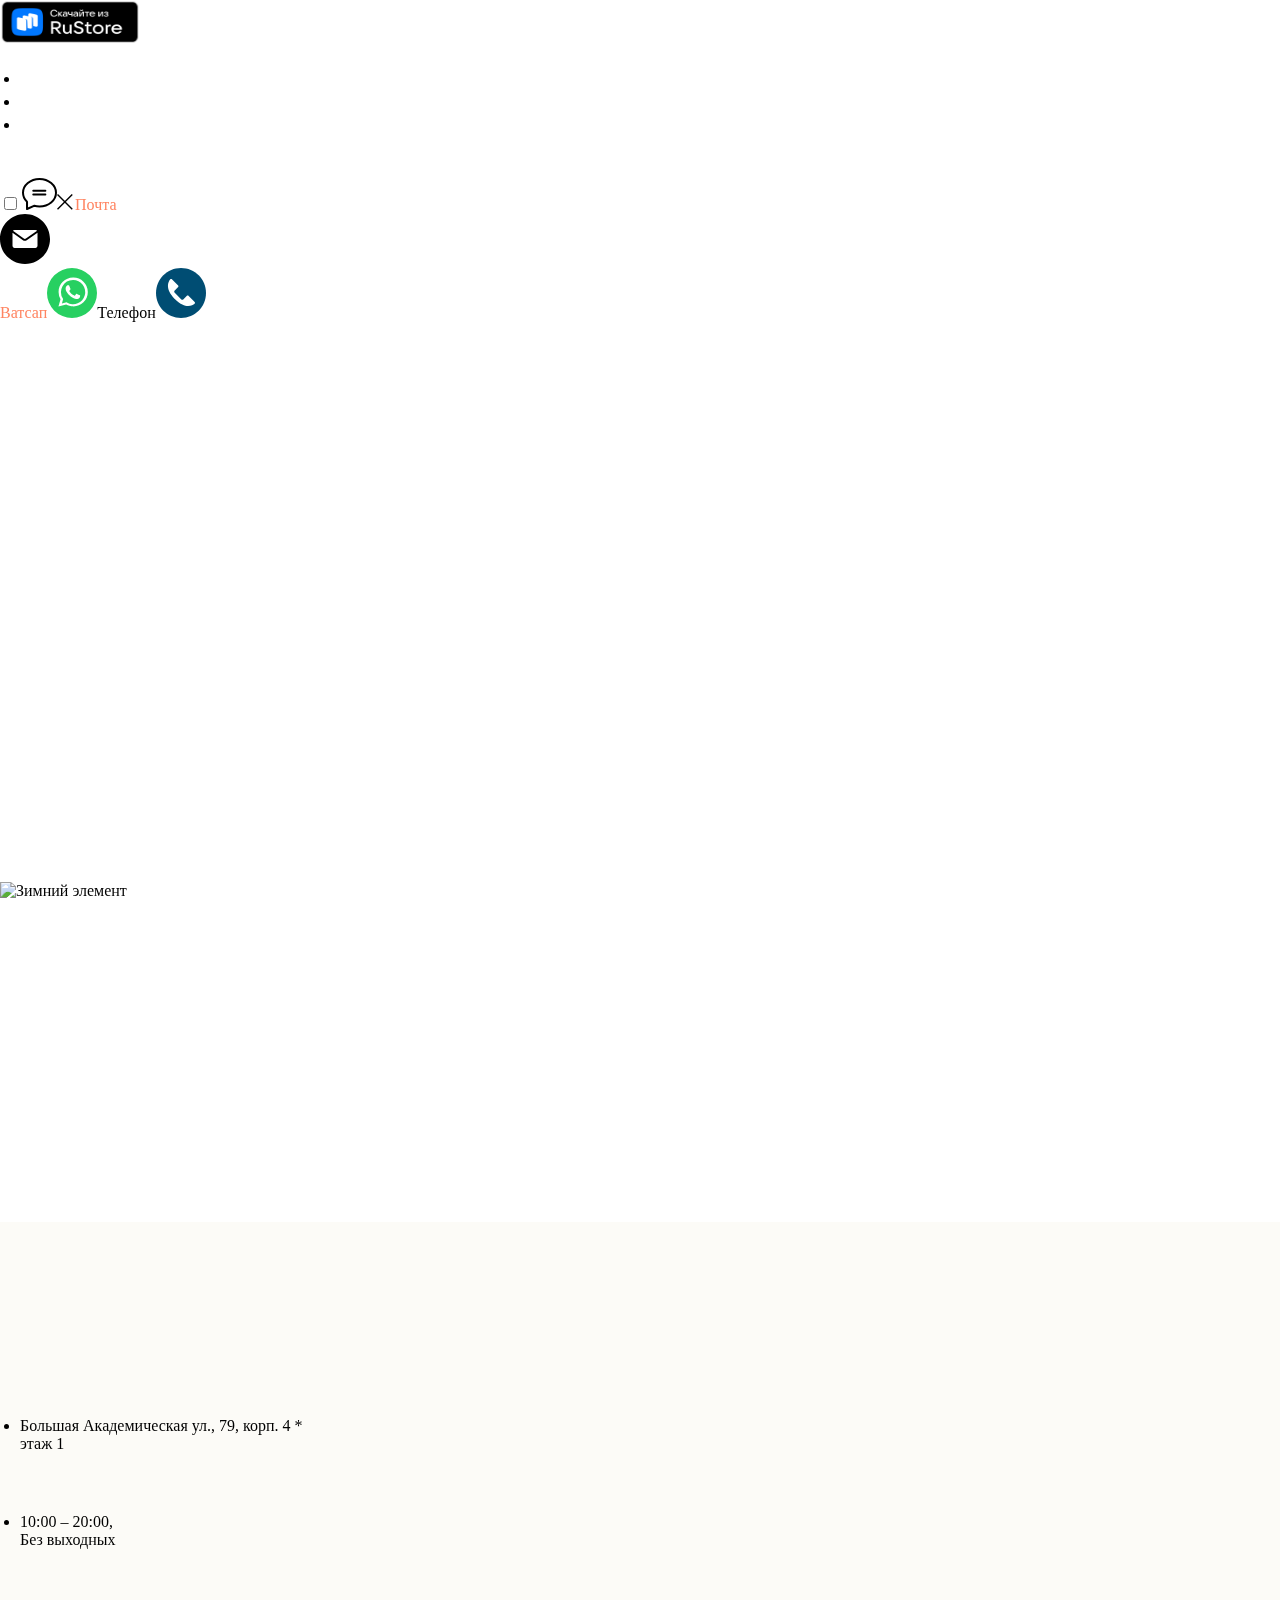
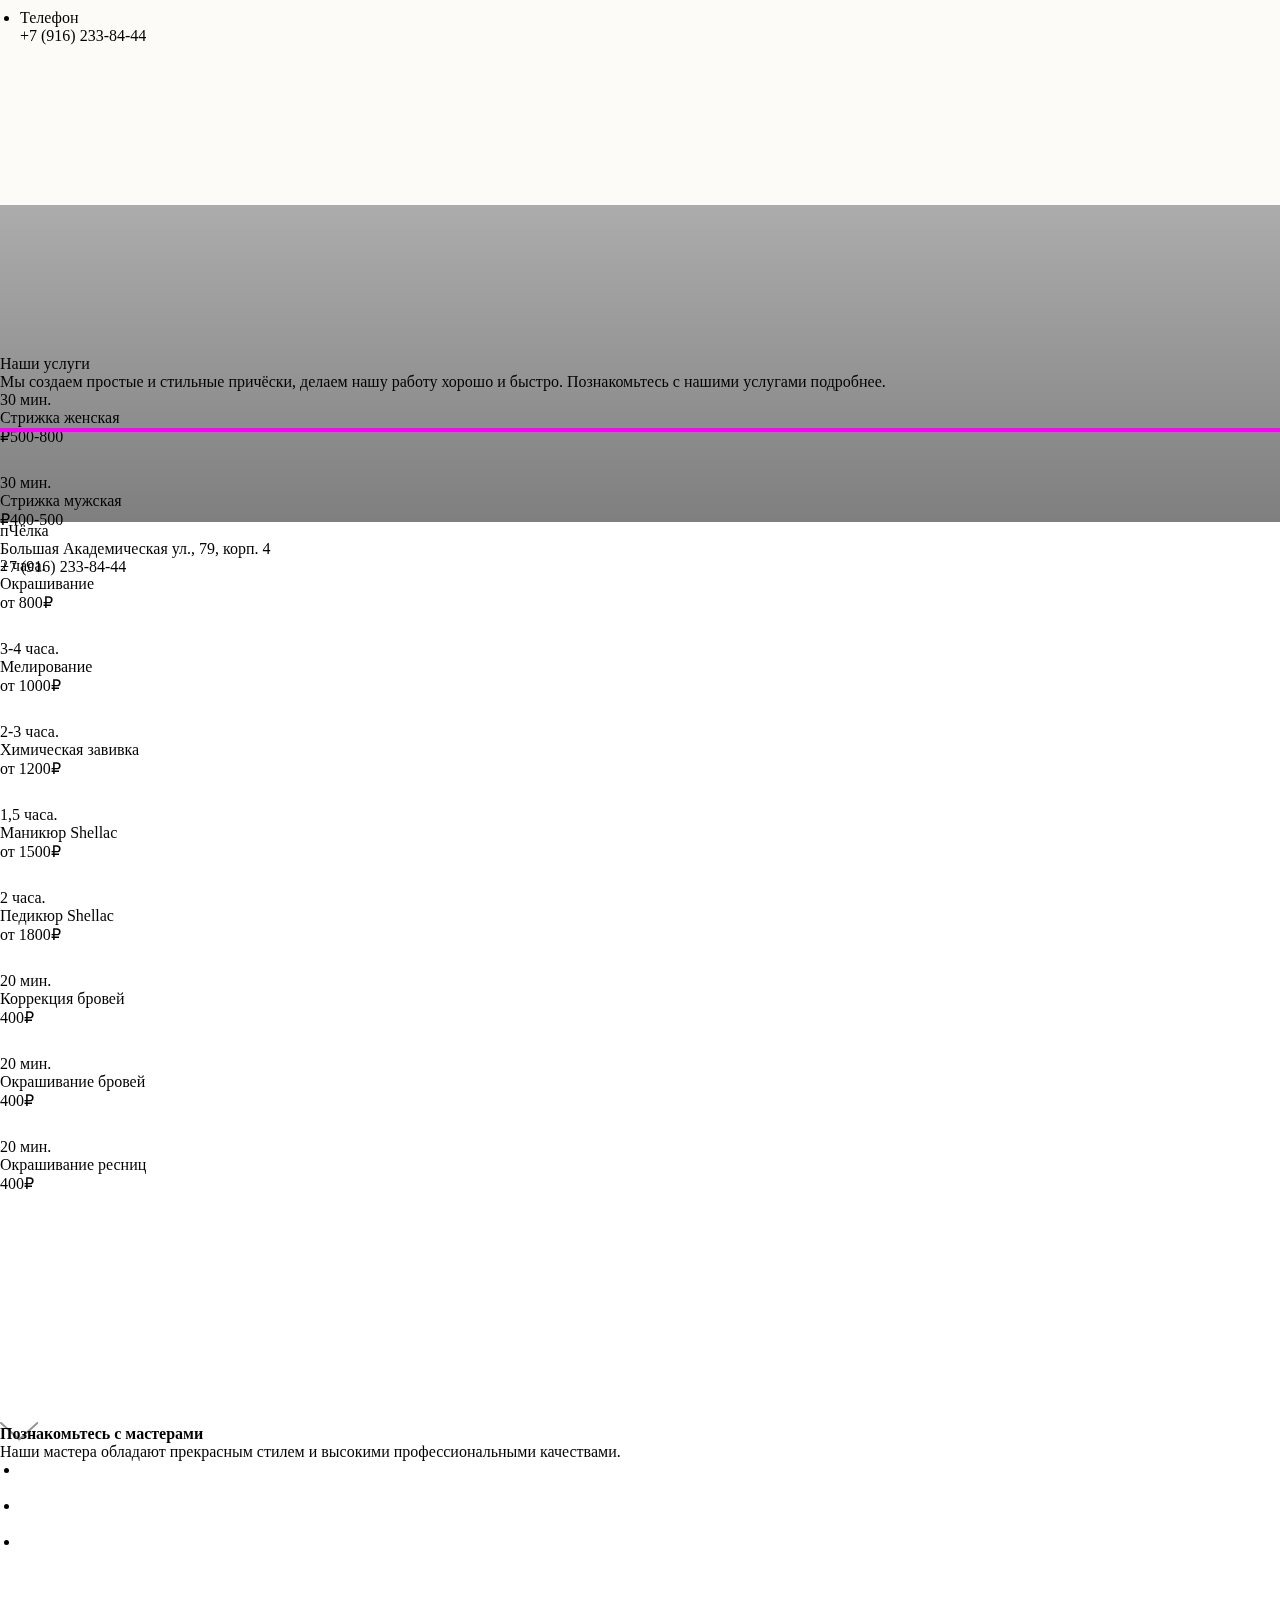
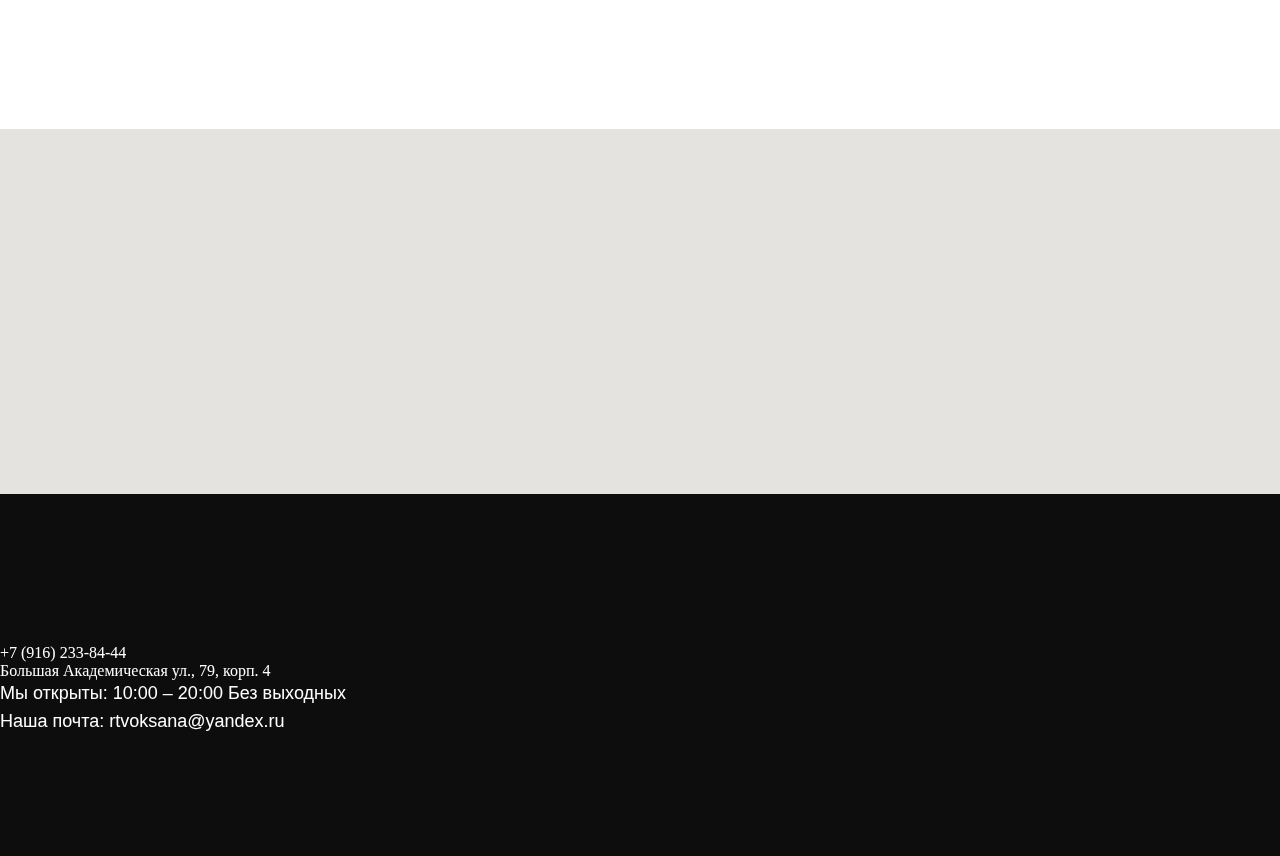
==== index.html @ f2315744 "Add files via upload" ====
<!DOCTYPE html>
<html lang="ru">

<head>

  <meta charset="utf-8" />
  <meta http-equiv="Content-Type" content="text/html; charset=utf-8" />
  <meta name="viewport" content="width=device-width, initial-scale=1.0" />
  <meta name="google-site-verification" content="JMHn15wc6x8BEDZWt9ZaU2h3Bv5ia8tFZdATvyHxoxI" />
  <meta name="yandex-verification" content="2f37bd05c9992b94" />
  <!--metatextblock-->
  <title>Парикмахерская "пЧёлка"</title>
  <meta name="description" content="Парикмахерская предлагает широкий выбор парихмахерских услуг от опытных мастеров" />
  <meta name="keywords"
    content="Париктмахерская, парихтмахерская рядом, парихмахерская, парихмахерская рядом,б парихмахерская рядом с [ ], стрижка волос, стрижка мужских волос, стрижка женских волос." />
  <meta property="og:url" content="https://www.playrobuxflow.ru/barber" />
  <meta property="og:title" content="Парикмахерская " пЧёлка"" />
  <meta property="og:description"
    content="Парикмахерская предлагает широкий выбор парихмахерских услуг от опытных мастеров" />
  <meta property="og:type" content="website" />
  <meta property="og:image" content="">
  <link rel="canonical" href="pchelka.foxproject.repl.co">
  <!-- Yandex.Metrika counter -->
  <script type="text/javascript">
    (function (m, e, t, r, i, k, a) {
      m[i] = m[i] || function () {(m[i].a = m[i].a || []).push(arguments)};
      m[i].l = 1 * new Date();
      for (var j = 0; j < document.scripts.length; j++) {if (document.scripts[j].src === r) {return;} }
      k = e.createElement(t), a = e.getElementsByTagName(t)[0], k.async = 1, k.src = r, a.parentNode.insertBefore(k, a)
    })
      (window, document, "script", "https://mc.yandex.ru/metrika/tag.js", "ym");

    ym(95054026, "init", {
      clickmap: true,
      trackLinks: true,
      accurateTrackBounce: true,
      webvisor: true,
      ecommerce: "dataLayer"
    });
  </script>
  <script src="https://ajax.googleapis.com/ajax/libs/jquery/1.11.3/jquery.min.js"></script>
<script type="text/jаvascript" src="snow-it.js"></script>
  <noscript>
    <div><img src="https://mc.yandex.ru/watch/95054026" style="position:absolute; left:-9999px;" alt="" /></div>
  </noscript>
  <script src="newyear.js"></script>
  <link rel="stylesheet" href="newyear.css">
  <!-- /Yandex.Metrika counter -->
  <!--/metatextblock-->
  <meta name="format-detection" content="telephone=no" />
  <meta http-equiv="x-dns-prefetch-control" content="on">
  <link rel="dns-prefetch" href="https://ws.tildacdn.com">
  <link rel="dns-prefetch" href="https://static.tildacdn.com">
  <link rel="shortcut icon" href="logo.png" type="image/x-icon" />
  <link rel="alternate" type="application/rss+xml" title="PlayRobuxFlow" href="https://www.playrobuxflow.ru/rss.xml" />
  <!-- Assets -->
  <script src="https://neo.tildacdn.com/js/tilda-fallback-1.0.min.js" async charset="utf-8"></script>
  <link rel="stylesheet" href="https://static.tildacdn.com/css/tilda-grid-3.0.min.css" type="text/css" media="all"
    onerror="this.loaderr='y';" />
  <link rel="stylesheet" href="./css/tilda-blocks-page39821581.min.css" type="text/css" media="all"
    onerror="this.loaderr='y';" />
  <link rel="preconnect" href="https://fonts.gstatic.com">
  <link href="https://fonts.googleapis.com/css2" rel="stylesheet">
  <link rel="stylesheet" href="https://static.tildacdn.com/css/tilda-animation-2.0.min.css" type="text/css" media="all"
    onerror="this.loaderr='y';" />
  <link rel="stylesheet" href="https://static.tildacdn.com/css/tilda-cover-1.0.min.css" type="text/css" media="all"
    onerror="this.loaderr='y';" />
  <link rel="stylesheet" href="https://static.tildacdn.com/css/tilda-slds-1.4.min.css" type="text/css" media="print"
    onload="this.media='all';" onerror="this.loaderr='y';" /><noscript>
    <link rel="stylesheet" href="https://static.tildacdn.com/css/tilda-slds-1.4.min.css" type="text/css" media="all" />
  </noscript>
  <link rel="stylesheet" href="https://static.tildacdn.com/css/tilda-zoom-2.0.min.css" type="text/css" media="print"
    onload="this.media='all';" onerror="this.loaderr='y';" /><noscript>
    <link rel="stylesheet" href="https://static.tildacdn.com/css/tilda-zoom-2.0.min.css" type="text/css" media="all" />
  </noscript>
  <script nomodule src="https://static.tildacdn.com/js/tilda-polyfill-1.0.min.js" charset="utf-8"></script>
  <script type="text/javascript">function t_onReady(func) {
      if (document.readyState != 'loading') {
        func();
      } else {
        document.addEventListener('DOMContentLoaded', func);
      }
    }
    function t_onFuncLoad(funcName, okFunc, time) {
      if (typeof window[funcName] === 'function') {
        okFunc();
      } else {
        setTimeout(function () {
          t_onFuncLoad(funcName, okFunc, time);
        }, (time || 100));
      }
    } function t_throttle(fn, threshhold, scope) {return function () {fn.apply(scope || this, arguments);};}
    if (navigator.userAgent.indexOf('Android') !== -1) {
      var l = document.createElement('link');
      l.rel = 'stylesheet';
      l.href = 'https://static.tildacdn.com/css/fonts-arial.css';
      l.media = 'all';
      document.getElementsByTagName('head')[0].appendChild(l);
    }
  </script>
  <script src="https://static.tildacdn.com/js/jquery-1.10.2.min.js" charset="utf-8"
    onerror="this.loaderr='y';"></script>
  <script src="https://static.tildacdn.com/js/tilda-scripts-3.0.min.js" charset="utf-8" defer
    onerror="this.loaderr='y';"></script>
  <script src="./js/tilda-blocks-page39821581.min.js" charset="utf-8" async onerror="this.loaderr='y';"></script>
  <script src="https://static.tildacdn.com/js/lazyload-1.3.min.js" charset="utf-8" async
    onerror="this.loaderr='y';"></script>
  <script src="https://static.tildacdn.com/js/tilda-animation-2.0.min.js" charset="utf-8" async
    onerror="this.loaderr='y';"></script>
  <script src="https://static.tildacdn.com/js/tilda-menu-1.0.min.js" charset="utf-8" async
    onerror="this.loaderr='y';"></script>
  <script src="https://static.tildacdn.com/js/tilda-cover-1.0.min.js" charset="utf-8" async
    onerror="this.loaderr='y';"></script>
  <script src="https://static.tildacdn.com/js/tilda-slds-1.4.min.js" charset="utf-8" async
    onerror="this.loaderr='y';"></script>
  <script src="https://static.tildacdn.com/js/hammer.min.js" charset="utf-8" async onerror="this.loaderr='y';"></script>
  <script src="https://static.tildacdn.com/js/tilda-map-1.0.min.js" charset="utf-8" async
    onerror="this.loaderr='y';"></script>
  <script src="https://static.tildacdn.com/js/tilda-zoom-2.0.min.js" charset="utf-8" async
    onerror="this.loaderr='y';"></script>
  <script src="https://static.tildacdn.com/js/tilda-skiplink-1.0.min.js" charset="utf-8" async
    onerror="this.loaderr='y';"></script>
  <script src="https://static.tildacdn.com/js/tilda-events-1.0.min.js" charset="utf-8" async
    onerror="this.loaderr='y';"></script>
  <meta name="payok" content="payok_verification" /> <!-- Yandex.RTB -->
  <script>window.yaContextCb = window.yaContextCb || []</script>
  <script src="https://yandex.ru/ads/system/context.js" async></script> <!-- Pixel Code for https://popup.bz/ -->
  <script defer src="https://popup.bz/pixel/3ylhq4983dazh01yr5ylzguupcdi4vnt"></script> <!-- END Pixel Code -->
  <script type="text/javascript">window.dataLayer = window.dataLayer || [];</script>
  <script type="text/javascript">(function () {
      if ((/bot|google|yandex|baidu|bing|msn|duckduckbot|teoma|slurp|crawler|spider|robot|crawling|facebook/i.test(navigator.userAgent)) === false && typeof (sessionStorage) != 'undefined' && sessionStorage.getItem('visited') !== 'y' && document.visibilityState) {
        var style = document.createElement('style');
        style.type = 'text/css';
        style.innerHTML = '@media screen and (min-width: 980px) {.t-records {opacity: 0;}.t-records_animated {-webkit-transition: opacity ease-in-out .2s;-moz-transition: opacity ease-in-out .2s;-o-transition: opacity ease-in-out .2s;transition: opacity ease-in-out .2s;}.t-records.t-records_visible {opacity: 1;}}';
        document.getElementsByTagName('head')[0].appendChild(style);
        function t_setvisRecs() {
          var alr = document.querySelectorAll('.t-records');
          Array.prototype.forEach.call(alr, function (el) {
            el.classList.add("t-records_animated");
          });
          setTimeout(function () {
            Array.prototype.forEach.call(alr, function (el) {
              el.classList.add("t-records_visible");
            });
            sessionStorage.setItem("visited", "y");
          }, 400);
        }
        document.addEventListener('DOMContentLoaded', t_setvisRecs);
      }
    })();</script>
</head>
<body class="t-body" style="margin:0;">
  
  <script src="http://mihailmaximov.ru/projects/snow/snowfall2020.js">
  <!-- new year T970 -->
    <div class="t970 t970_santa ">
        <input class="t970__widget-input" type="checkbox" id="ny-widget-checkbox"/>
        <label for="ny-widget-checkbox" class="t970__widget"></label>
        <div class="t970__message-wrapper">
            <div class="t970__message-arrow_before" style="background-color: #FF3101; box-shadow: 0px 0px 20px 0px rgba(0, 0, 0, 0.15);"></div>
            <div class="t970__message-arrow_after" style="background-color: #FF3101;"></div>
            <div class="t970__message" style="background-color: #FF3101; border-radius: 5px; box-shadow: 0px 0px 20px 0px rgba(0, 0, 0, 0.15);">
                <p class="t970__message-txt t-text t-text_sm" field="text">С новым годом лесники, рыбаловы и плавцы!</p>
                <button type="button" class="t970__btn-close" aria-label="Закрыть уведомление">
                    <svg role="presentation" width="17" height="17" viewBox="0 0 17 17" fill="none" xmlns="https://www.w3.org/2000/svg">
                        <path d="M16 1L1 16" stroke="#fff" stroke-linecap="round" stroke-linejoin="round"/>
                        <path d="M16 16L1 1" stroke="#fff" stroke-linecap="round" stroke-linejoin="round"/>
                    </svg>
                </button>
            </div>
        </div>
    </div>
 
  <script>
      // Создаем снежинки и добавляем их на страницу
      function createSnowflakes() {
          const snowflakes = document.getElementById("snowflakes");
          const numFlakes = 50; // Количество снежинок

          for (let i = 0; i < numFlakes; i++) {
              const snowflake = document.createElement("div");
              snowflake.classList.add("snowflake");
              snowflake.style.left = Math.random() * 100 + "vw";
              snowflake.style.animationDuration = (Math.random() * 3 + 2) + "s";

              snowflakes.appendChild(snowflake);
          }
      }

      // Запускаем создание снежинок при загрузке страницы
      window.addEventListener("load", createSnowflakes);
  </script>
  <style>

    .snowflake {
        position: absolute;
        top: -10px;
        width: 10px;
        height: 10px;
        background: url('snow.png');
        background-size: cover;
        animation: fall linear infinite;
    }

    @keyframes fall {
        to {
            transform: translateY(100vh);
        }
    }
    .winter-element {
      position: fixed; /* Фиксированная позиция */
      bottom: 0; /* Расположение сверху страницы */
      left: 0; /* Расположение слева страницы */
      width: 100%; /* Ширина элемента на всю ширину страницы */
    }
  </style>
  <img class="winter-element" src="https://static.tildacdn.com/tild3434-3132-4465-b765-663662356637/boughs.png" alt="Зимний элемент">
<!-- new year end -->

  <style>
    @keyframes fly {
      from {
        transform: translateX(0%);
      }

      to {
        transform: translateX(100%);
      }
    }

    .barbershop {
      position: relative;
    }

    .barbershop:before {
      content: "";
      position: absolute;
      top: 50%;
      left: 0;
      width: 100%;
      height: 4px;
      background-color: #ff00ff;
      animation: fly 2s linear infinite
    }
  </style>
  <div class="barbershop">
    <!-- Your page content goes here -->

    <a href="https://apps.rustore.ru/app/co.median.android.nzbnbq" target="_blank">
      <img src="rustore.png" width="140" height="44" alt="Скачайте из RuStore">
    </a>
    <!--allrecords-->
    <div id="allrecords" class="t-records" data-hook="blocks-collection-content-node" data-tilda-project-id="3653094"
      data-tilda-page-id="39821581" data-tilda-page-alias="barber"
      data-tilda-formskey="4b1be86bc46a20882ba1ba6947e753dd" data-tilda-lazy="yes" data-tilda-project-lang="RU"
      data-tilda-project-headcode="yes">
      <div id="rec644130793" class="r t-rec" style=" " data-animationappear="off" data-record-type="446">
        <!-- T446 -->
        <div id="nav644130793marker"></div>
        <div class="tmenu-mobile">
          <div class="tmenu-mobile__container">
            <div class="tmenu-mobile__text t-name t-name_md" field="menu_mob_title">&nbsp;</div><button type="button"
              class="t-menuburger t-menuburger_first" aria-label="Навигационное меню" aria-expanded="false"><span
                style="background-color:#ffffff;"></span><span style="background-color:#ffffff;"></span><span
                style="background-color:#ffffff;"></span><span style="background-color:#ffffff;"></span></button>
            <script>function t_menuburger_init(recid) {
                var rec = document.querySelector('#rec' + recid);
                if (!rec) return;
                var burger = rec.querySelector('.t-menuburger');
                if (!burger) return;
                var isSecondStyle = burger.classList.contains('t-menuburger_second');
                if (isSecondStyle && !window.isMobile && !('ontouchend' in document)) {
                  burger.addEventListener('mouseenter', function () {
                    if (burger.classList.contains('t-menuburger-opened')) return;
                    burger.classList.remove('t-menuburger-unhovered');
                    burger.classList.add('t-menuburger-hovered');
                  });
                  burger.addEventListener('mouseleave', function () {
                    if (burger.classList.contains('t-menuburger-opened')) return;
                    burger.classList.remove('t-menuburger-hovered');
                    burger.classList.add('t-menuburger-unhovered');
                    setTimeout(function () {
                      burger.classList.remove('t-menuburger-unhovered');
                    }, 300);
                  });
                }
                burger.addEventListener('click', function () {
                  if (!burger.closest('.tmenu-mobile') &&
                    !burger.closest('.t450__burger_container') &&
                    !burger.closest('.t466__container') &&
                    !burger.closest('.t204__burger') &&
                    !burger.closest('.t199__js__menu-toggler')) {
                    burger.classList.toggle('t-menuburger-opened');
                    burger.classList.remove('t-menuburger-unhovered');
                  }
                });
                var menu = rec.querySelector('[data-menu="yes"]');
                if (!menu) return;
                var menuLinks = menu.querySelectorAll('.t-menu__link-item');
                var submenuClassList = ['t978__menu-link_hook', 't978__tm-link', 't966__tm-link', 't794__tm-link', 't-menusub__target-link'];
                Array.prototype.forEach.call(menuLinks, function (link) {
                  link.addEventListener('click', function () {
                    var isSubmenuHook = submenuClassList.some(function (submenuClass) {
                      return link.classList.contains(submenuClass);
                    });
                    if (isSubmenuHook) return;
                    burger.classList.remove('t-menuburger-opened');
                  });
                });
                menu.addEventListener('clickedAnchorInTooltipMenu', function () {
                  burger.classList.remove('t-menuburger-opened');
                });
              }
              t_onReady(function () {
                t_onFuncLoad('t_menuburger_init', function () {t_menuburger_init('644130793');});
              });</script>
            <style>
              .t-menuburger {
                position: relative;
                flex-shrink: 0;
                width: 28px;
                height: 20px;
                padding: 0;
                border: none;
                background-color: transparent;
                outline: none;
                -webkit-transform: rotate(0deg);
                transform: rotate(0deg);
                transition: transform .5s ease-in-out;
                cursor: pointer;
                z-index: 999;
              }

              /*---menu burger lines---*/
              .t-menuburger span {
                display: block;
                position: absolute;
                width: 100%;
                opacity: 1;
                left: 0;
                -webkit-transform: rotate(0deg);
                transform: rotate(0deg);
                transition: .25s ease-in-out;
                height: 3px;
                background-color: #000;
              }

              .t-menuburger span:nth-child(1) {
                top: 0px;
              }

              .t-menuburger span:nth-child(2),
              .t-menuburger span:nth-child(3) {
                top: 8px;
              }

              .t-menuburger span:nth-child(4) {
                top: 16px;
              }

              /*menu burger big*/
              .t-menuburger__big {
                width: 42px;
                height: 32px;
              }

              .t-menuburger__big span {
                height: 5px;
              }

              .t-menuburger__big span:nth-child(2),
              .t-menuburger__big span:nth-child(3) {
                top: 13px;
              }

              .t-menuburger__big span:nth-child(4) {
                top: 26px;
              }

              /*menu burger small*/
              .t-menuburger__small {
                width: 22px;
                height: 14px;
              }

              .t-menuburger__small span {
                height: 2px;
              }

              .t-menuburger__small span:nth-child(2),
              .t-menuburger__small span:nth-child(3) {
                top: 6px;
              }

              .t-menuburger__small span:nth-child(4) {
                top: 12px;
              }

              /*menu burger opened*/
              .t-menuburger-opened span:nth-child(1) {
                top: 8px;
                width: 0%;
                left: 50%;
              }

              .t-menuburger-opened span:nth-child(2) {
                -webkit-transform: rotate(45deg);
                transform: rotate(45deg);
              }

              .t-menuburger-opened span:nth-child(3) {
                -webkit-transform: rotate(-45deg);
                transform: rotate(-45deg);
              }

              .t-menuburger-opened span:nth-child(4) {
                top: 8px;
                width: 0%;
                left: 50%;
              }

              .t-menuburger-opened.t-menuburger__big span:nth-child(1) {
                top: 6px;
              }

              .t-menuburger-opened.t-menuburger__big span:nth-child(4) {
                top: 18px;
              }

              .t-menuburger-opened.t-menuburger__small span:nth-child(1),
              .t-menuburger-opened.t-menuburger__small span:nth-child(4) {
                top: 6px;
              }

              /*---menu burger first style---*/
              @media (hover),
              (min-width:0\0) {
                .t-menuburger_first:hover span:nth-child(1) {
                  transform: translateY(1px);
                }

                .t-menuburger_first:hover span:nth-child(4) {
                  transform: translateY(-1px);
                }

                .t-menuburger_first.t-menuburger__big:hover span:nth-child(1) {
                  transform: translateY(3px);
                }

                .t-menuburger_first.t-menuburger__big:hover span:nth-child(4) {
                  transform: translateY(-3px);
                }
              }

              /*---menu burger second style---*/
              .t-menuburger_second span:nth-child(2),
              .t-menuburger_second span:nth-child(3) {
                width: 80%;
                left: 20%;
                right: 0;
              }

              @media (hover),
              (min-width:0\0) {

                .t-menuburger_second.t-menuburger-hovered span:nth-child(2),
                .t-menuburger_second.t-menuburger-hovered span:nth-child(3) {
                  animation: t-menuburger-anim 0.3s ease-out normal forwards;
                }

                .t-menuburger_second.t-menuburger-unhovered span:nth-child(2),
                .t-menuburger_second.t-menuburger-unhovered span:nth-child(3) {
                  animation: t-menuburger-anim2 0.3s ease-out normal forwards;
                }
              }

              .t-menuburger_second.t-menuburger-opened span:nth-child(2),
              .t-menuburger_second.t-menuburger-opened span:nth-child(3) {
                left: 0;
                right: 0;
                width: 100% !important;
              }

              /*---menu burger third style---*/
              .t-menuburger_third span:nth-child(4) {
                width: 70%;
                left: unset;
                right: 0;
              }

              @media (hover),
              (min-width:0\0) {
                .t-menuburger_third:not(.t-menuburger-opened):hover span:nth-child(4) {
                  width: 100%;
                }
              }

              .t-menuburger_third.t-menuburger-opened span:nth-child(4) {
                width: 0 !important;
                right: 50%;
              }

              /*---menu burger fourth style---*/
              .t-menuburger_fourth {
                height: 12px;
              }

              .t-menuburger_fourth.t-menuburger__small {
                height: 8px;
              }

              .t-menuburger_fourth.t-menuburger__big {
                height: 18px;
              }

              .t-menuburger_fourth span:nth-child(2),
              .t-menuburger_fourth span:nth-child(3) {
                top: 4px;
                opacity: 0;
              }

              .t-menuburger_fourth span:nth-child(4) {
                top: 8px;
              }

              .t-menuburger_fourth.t-menuburger__small span:nth-child(2),
              .t-menuburger_fourth.t-menuburger__small span:nth-child(3) {
                top: 3px;
              }

              .t-menuburger_fourth.t-menuburger__small span:nth-child(4) {
                top: 6px;
              }

              .t-menuburger_fourth.t-menuburger__small span:nth-child(2),
              .t-menuburger_fourth.t-menuburger__small span:nth-child(3) {
                top: 3px;
              }

              .t-menuburger_fourth.t-menuburger__small span:nth-child(4) {
                top: 6px;
              }

              .t-menuburger_fourth.t-menuburger__big span:nth-child(2),
              .t-menuburger_fourth.t-menuburger__big span:nth-child(3) {
                top: 6px;
              }

              .t-menuburger_fourth.t-menuburger__big span:nth-child(4) {
                top: 12px;
              }

              @media (hover),
              (min-width:0\0) {
                .t-menuburger_fourth:not(.t-menuburger-opened):hover span:nth-child(1) {
                  transform: translateY(1px);
                }

                .t-menuburger_fourth:not(.t-menuburger-opened):hover span:nth-child(4) {
                  transform: translateY(-1px);
                }

                .t-menuburger_fourth.t-menuburger__big:not(.t-menuburger-opened):hover span:nth-child(1) {
                  transform: translateY(3px);
                }

                .t-menuburger_fourth.t-menuburger__big:not(.t-menuburger-opened):hover span:nth-child(4) {
                  transform: translateY(-3px);
                }
              }

              .t-menuburger_fourth.t-menuburger-opened span:nth-child(1),
              .t-menuburger_fourth.t-menuburger-opened span:nth-child(4) {
                top: 4px;
              }

              .t-menuburger_fourth.t-menuburger-opened span:nth-child(2),
              .t-menuburger_fourth.t-menuburger-opened span:nth-child(3) {
                opacity: 1;
              }

              /*---menu burger animations---*/
              @keyframes t-menuburger-anim {
                0% {
                  width: 80%;
                  left: 20%;
                  right: 0;
                }

                50% {
                  width: 100%;
                  left: 0;
                  right: 0;
                }

                100% {
                  width: 80%;
                  left: 0;
                  right: 20%;
                }
              }

              @keyframes t-menuburger-anim2 {
                0% {
                  width: 80%;
                  left: 0;
                }

                50% {
                  width: 100%;
                  right: 0;
                  left: 0;
                }

                100% {
                  width: 80%;
                  left: 20%;
                  right: 0;
                }
              }
            </style>
          </div>
        </div>

        <style>
          .tmenu-mobile {
            background-color: #111;
            display: none;
            width: 100%;
            top: 0;
            z-index: 990;
          }

          .tmenu-mobile_positionfixed {
            position: fixed;
          }

          .tmenu-mobile__text {
            color: #fff;
          }

          .tmenu-mobile__container {
            min-height: 64px;
            padding: 20px;
            position: relative;
            box-sizing: border-box;
            display: -webkit-flex;
            display: -ms-flexbox;
            display: flex;
            -webkit-align-items: center;
            -ms-flex-align: center;
            align-items: center;
            -webkit-justify-content: space-between;
            -ms-flex-pack: justify;
            justify-content: space-between;
          }

          .tmenu-mobile__list {
            display: block;
          }

          .tmenu-mobile__burgerlogo {
            display: inline-block;
            font-size: 24px;
            font-weight: 400;
            white-space: nowrap;
            vertical-align: middle;
          }

          .tmenu-mobile__imglogo {
            height: auto;
            display: block;
            max-width: 300px !important;
            box-sizing: border-box;
            padding: 0;
            margin: 0 auto;
          }

          @media screen and (max-width: 980px) {
            .tmenu-mobile__menucontent_hidden {
              display: none;
              height: 100%;
            }

            .tmenu-mobile {
              display: block;
            }
          }

          @media screen and (max-width: 980px) {
            #rec644130793 .t-menuburger {
              -webkit-order: 1;
              -ms-flex-order: 1;
              order: 1;
            }
          }
        </style>
        <div id="nav644130793" class="t446 t446__positionabsolute tmenu-mobile__menucontent_hidden"
          style="background-color: rgba(20,20,20, 0); height:130px; " data-bgcolor-hex="#141414"
          data-bgcolor-rgba="rgba(20,20,20,0)" data-navmarker="nav644130793marker" data-appearoffset=""
          data-bgopacity-two="1" data-menushadow="0" data-bgopacity="0" data-menu="yes"
          data-bgcolor-rgba-afterscroll="rgba(20,20,20,1)" data-menu-items-align="left">
          <div class="t446__maincontainer" style="height:130px;">
            <div class="t446__logowrapper">
              <div class="t446__logowrapper2">
                <div>
                  <div class="t446__logo t-title" field="title" style="color:#ffffff;font-weight:600;"><strong><em
                        data-redactor-tag="em"><u>пЧёлка</u></em></strong></div>
                </div>
              </div>
            </div>
            <div class="t446__leftwrapper" style=" padding-right:110px; text-align: left;">
              <div class="t446__leftmenuwrapper">
                <ul class="t446__list t-menu__list">
                  <li class="t446__list_item" style="padding:0 15px 0 0;"><a class="t-menu__link-item" href="#services"
                      data-menu-submenu-hook="" style="color:#ffffff;font-size:20px;font-weight:600;"
                      data-menu-item-number="1">Услуги</a></li>
                  <li class="t446__list_item" style="padding:0 15px;"><a class="t-menu__link-item" href="#photos"
                      data-menu-submenu-hook="" style="color:#ffffff;font-size:20px;font-weight:600;"
                      data-menu-item-number="2">Фотографии</a></li>
                  <li class="t446__list_item" style="padding:0 0 0 15px;"><a class="t-menu__link-item" href="#contacts"
                      data-menu-submenu-hook="" style="color:#ffffff;font-size:20px;font-weight:600;"
                      data-menu-item-number="3">Контакты</a></li>
                </ul>
              </div>
            </div>
            <div class="t446__rightwrapper" style=" padding-left:110px; text-align: right;">
              <div class="t446__rightmenuwrapper">
                <ul class="t446__list t-menu__list"></ul>
              </div>
              <div class="t446__additionalwrapper">
                <div class="t446__right_buttons">
                  <div class="t446__right_buttons_wrap">
                    <div class="t446__right_buttons_but"><a href="#contacts" target="" class="t-btn t-btn_md"
                        style="color:#ffffff;border:3px solid #ffffff;">
                        <table role="presentation" style="width:100%; height:100%;">
                          <tr>
                            <td>Записаться</td>
                          </tr>
                        </table>
                      </a></div>
                  </div>
                </div>
              </div>
            </div>
          </div>
        </div>
        <style>
          @media screen and (max-width: 980px) {
            #rec644130793 .t446__leftcontainer {
              padding: 20px;
            }

            #rec644130793 .t446__imglogo {
              padding: 20px 0;
            }

            #rec644130793 .t446 {
              position: static;
            }
          }
        </style>
        <script>t_onReady(function () {
            t_onFuncLoad('t446_checkOverflow', function () {
              window.addEventListener('resize', t_throttle(function () {
                t446_checkOverflow('644130793', '130');
              }));
              window.addEventListener('load', function () {
                t446_checkOverflow('644130793', '130');
              });
              t446_checkOverflow('644130793', '130');
            });
            t_onFuncLoad('t_menu__interactFromKeyboard', function () {
              t_menu__interactFromKeyboard('644130793');
            });
          });
          t_onReady(function () {
            t_onFuncLoad('t_menu__highlightActiveLinks', function () {
              t_menu__highlightActiveLinks('.t446__list_item a');
            });
          });
          t_onReady(function () {
            t_onFuncLoad('t_menu__setBGcolor', function () {
              t_menu__setBGcolor('644130793', '.t446');
              window.addEventListener('resize', t_throttle(function () {
                t_menu__setBGcolor('644130793', '.t446');
              }));
            });
          });</script>
        <script>t_onReady(function () {
            t_onFuncLoad('t446_createMobileMenu', function () {
              t446_createMobileMenu('644130793');
            });
            t_onFuncLoad('t446_init', function () {
              t446_init('644130793');
            });
          });</script>
        <style>
          #rec644130793 .t-menu__link-item {
            -webkit-transition: color 0.3s ease-in-out, opacity 0.3s ease-in-out;
            transition: color 0.3s ease-in-out, opacity 0.3s ease-in-out;
          }

          #rec644130793 .t-menu__link-item.t-active:not(.t978__menu-link) {
            color: #b87528 !important;
            opacity: 1 !important;
          }

          @supports (overflow:-webkit-marquee) and (justify-content:inherit) {

            #rec644130793 .t-menu__link-item,
            #rec644130793 .t-menu__link-item.t-active {
              opacity: 1 !important;
            }
          }
        </style>
        <!--[if IE 8]><style>#rec644130793 .t446 { filter: progid:DXImageTransform.Microsoft.gradient(startColorStr='#D9141414', endColorstr='#D9141414'); }</style><![endif]-->
      </div>
      <div id="rec644130794" class="r t-rec" style=" " data-animationappear="off" data-record-type="898">
        <div class="t898" style="">
          <div class="t898__wrapper" style=""><input type="checkbox" class="t898__btn_input"
              id="t898__btn_input_644130794" /><label for="t898__btn_input_644130794" class="t898__btn_label"
              style="background:#ffffff;border: 2px solid #ffffff;"><svg role="presentation"
                class="t898__icon t898__icon-write" width="35" height="32" viewbox="0 0 35 32"
                xmlns="http://www.w3.org/2000/svg">
                <path
                  d="M11.2667 12.6981H23.3667M11.2667 16.4717H23.3667M4.8104 23.5777C2.4311 21.1909 1 18.1215 1 14.7736C1 7.16679 8.38723 1 17.5 1C26.6128 1 34 7.16679 34 14.7736C34 22.3804 26.6128 28.5472 17.5 28.5472C15.6278 28.5472 13.8286 28.2868 12.1511 27.8072L12 27.7925L5.03333 31V23.8219L4.8104 23.5777Z"
                  stroke="#000000" stroke-width="2" stroke-miterlimit="10" stroke-linecap="round"
                  stroke-linejoin="round" fill="none" />
              </svg><svg role="presentation" xmlns="http://www.w3.org/2000/svg" width="16" height="16"
                class="t898__icon t898__icon-close" viewbox="0 0 23 23">
                <g fillrule="evenodd">
                  <path d="M10.314 -3.686H12.314V26.314H10.314z" transform="rotate(-45 11.314 11.314)" />
                  <path d="M10.314 -3.686H12.314V26.314H10.314z" transform="rotate(45 11.314 11.314)" />
                </g>
              </svg></label><!-- new soclinks --><a
              href="mailto:rtvoksana@yandex.ru?subject=Вопрос от посетителя парихмахерской пЧёлка."
              class="t898__icon t898__icon-email_wrapper t898__icon_link" target="_blank"
              rel="nofollow noopener noreferrer"><span class="t898__tooltip t-name t-name_xs">Почта</span>
              <div class="t898__svg__wrapper">
                <div class="t898__svg__bg"></div><svg class="t-sociallinks__svg" role="presentation" width=50px
                  height=50px viewbox="0 0 100 100" fill="none" xmlns="http://www.w3.org/2000/svg">
                  <path fill-rule="evenodd" clip-rule="evenodd"
                    d="M50 100C77.6142 100 100 77.6142 100 50C100 22.3858 77.6142 0 50 0C22.3858 0 0 22.3858 0 50C0 77.6142 22.3858 100 50 100ZM51.8276 49.2076L74.191 33.6901C73.4347 32.6649 72.2183 32 70.8466 32H29.1534C27.8336 32 26.6576 32.6156 25.8968 33.5752L47.5881 49.172C48.8512 50.0802 50.5494 50.0945 51.8276 49.2076ZM75 63.6709V37.6286L53.4668 52.57C51.1883 54.151 48.1611 54.1256 45.9095 52.5066L25 37.4719V63.6709C25 65.9648 26.8595 67.8243 29.1534 67.8243H70.8466C73.1405 67.8243 75 65.9648 75 63.6709Z"
                    fill="#000" />
                </svg>
              </div>
            </a><!-- /new soclinks -->
            <!-- old soclinks --><a class="t898__icon t898__icon-whatsapp_wrapper t898__icon_link"
              href="https://wa.me/+79162338444" target="_blank" rel="nofollow noopener noreferrer"><span
                class="t898__tooltip t-name t-name_xs">Ватсап</span><svg role="presentation" width="50" height="50"
                fill="none" xmlns="http://www.w3.org/2000/svg">
                <path d="M25 50a25 25 0 100-50 25 25 0 000 50z" fill="#fff" />
                <path
                  d="M26.1 12a12.1 12.1 0 00-10.25 18.53l.29.46-1.22 4.46 4.57-1.2.45.27a12.1 12.1 0 106.16-22.51V12zm6.79 17.22c-.3.85-1.72 1.62-2.41 1.72-.62.1-1.4.14-2.25-.14-.7-.22-1.37-.47-2.03-.77-3.59-1.57-5.93-5.24-6.1-5.48-.19-.24-1.47-1.97-1.47-3.76 0-1.79.93-2.67 1.25-3.03.33-.37.72-.46.96-.46.23 0 .47 0 .68.02.22 0 .52-.09.8.62l1.1 2.7c.1.18.16.4.04.64s-.18.39-.36.6c-.18.21-.38.47-.54.64-.18.18-.36.38-.15.74.2.36.92 1.55 1.98 2.52 1.37 1.23 2.52 1.62 2.88 1.8.35.18.56.15.77-.1.2-.23.9-1.05 1.13-1.42.24-.36.48-.3.8-.18.33.12 2.09 1 2.44 1.18.36.19.6.28.69.43.09.15.09.88-.21 1.73z"
                  fill="#27D061" />
                <path
                  d="M25 0a25 25 0 100 50 25 25 0 000-50zm1.03 38.37c-2.42 0-4.8-.6-6.9-1.76l-7.67 2 2.05-7.45a14.3 14.3 0 01-1.93-7.2c0-7.92 6.49-14.38 14.45-14.38a14.4 14.4 0 110 28.79z"
                  fill="#27D061" />
              </svg></a><a class="t898__icon t898__icon-phone_wrapper t898__icon_link" href="tel:+79162338444"
              target="_blank" rel="nofollow noopener noreferrer"><span
                class="t898__tooltip t-name t-name_xs">Телефон</span><svg role="presentation" width="50" height="50"
                viewbox="0 0 50 50" fill="none" xmlns="http://www.w3.org/2000/svg">
                <path d="M25 0C11.2 0 0 11.2 0 25C0 38.8 11.2 50 25 50C38.8 50 50 38.8 50 25C50 11.2 38.84 0 25 0Z"
                  fill="#004D73" />
                <path
                  d="M38.66 34.1001L32.44 27.7801C32.3435 27.6746 32.226 27.5904 32.0952 27.5327C31.9643 27.4751 31.8229 27.4453 31.68 27.4453C31.537 27.4453 31.3956 27.4751 31.2647 27.5327C31.1339 27.5904 31.0165 27.6746 30.92 27.7801L27.5 31.2001C26.81 31.8801 25.79 31.8801 25.1 31.2001L18.74 24.8301C18.5778 24.6751 18.4488 24.4889 18.3606 24.2826C18.2724 24.0764 18.227 23.8544 18.227 23.6301C18.227 23.4058 18.2724 23.1838 18.3606 22.9776C18.4488 22.7713 18.5778 22.5851 18.74 22.4301L22.16 19.0001C22.61 18.5601 22.61 17.9201 22.16 17.4801L15.9 11.3101C15.7943 11.209 15.6695 11.13 15.5329 11.0776C15.3963 11.0253 15.2506 11.0008 15.1045 11.0054C14.9583 11.0101 14.8145 11.0439 14.6815 11.1048C14.5485 11.1657 14.429 11.2525 14.33 11.3601C12.33 13.8101 8.65996 20.6201 18.73 30.9101L18.89 31.0601L19.03 31.2101C29.36 41.3501 36.16 37.6801 38.61 35.6701C39.1 35.2701 39.15 34.5401 38.66 34.1001Z"
                  fill="white" />
              </svg></a><!-- old soclinks -->
          </div>
        </div>
        <style></style>
        <script type="text/javascript">t_onReady(function () {
            t_onFuncLoad('t898_init', function () {
              t898_init('644130794');
            });
          });</script>
      </div>
      <div id="rec644130795" class="r t-rec" style=" " data-animationappear="off" data-record-type="18">
        <!-- cover -->
        <div class="t-cover" id="recorddiv644130795" bgimgfield="img"
          style="height:100vh; background-image:img(8.jpg);">
          <div class="t-cover__carrier" id="coverCarry644130795" data-content-cover-id="644130795"
            data-content-cover-bg="8.jpg" data-display-changed="true" data-content-cover-height="100vh"
            data-content-cover-parallax="dynamic"
            style="height:100vh;background-attachment:scroll; background-position:right bottom;" itemscope
            itemtype="http://schema.org/ImageObject">
            <meta itemprop="image"
              content="https://static.tildacdn.com/tild3862-3830-4265-a536-623264636431/1666796225_51-mykale.jpg">
          </div>
          <div class="t-cover__filter"
            style="height:100vh;background-image: -moz-linear-gradient(top, rgba(0,0,0,0.0), rgba(0,0,0,0.50));background-image: -webkit-linear-gradient(top, rgba(0,0,0,0.0), rgba(0,0,0,0.50));background-image: -o-linear-gradient(top, rgba(0,0,0,0.0), rgba(0,0,0,0.50));background-image: -ms-linear-gradient(top, rgba(0,0,0,0.0), rgba(0,0,0,0.50));background-image: linear-gradient(top, rgba(0,0,0,0.0), rgba(0,0,0,0.50));filter: progid:DXImageTransform.Microsoft.gradient(startColorStr='#fe000000', endColorstr='#7f000000');">
          </div>
          <div class="t-container">
            <div class="t-col t-col_12">
              <div class="t-cover__wrapper t-valign_middle" style="height:100vh;">
                <div class="t001 t-align_center">
                  <div class="t001__wrapper" data-hook-content="covercontent">
                    <div class="t001__title t-title t-title_xl t-animate" data-animate-style="fadeinup"
                      data-animate-group="yes" style="" field="title">пЧёлка</div>
                    <div class="t001__descr t-descr t-descr_xl t001__descr_center t-animate"
                      data-animate-style="fadeinup" data-animate-group="yes" style="" field="descr">Большая
                      Академическая ул., 79, корп. 4<br />+7 (916)
                      233-84-44<br /></div><span class="space"></span>
                  </div>
                </div>
              </div>
            </div>
          </div><!-- arrow -->
          <div class="t-cover__arrow">
            <div class="t-cover__arrow-wrapper">
              <div class="t-cover__arrow_mobile"><svg role="presentation" class="t-cover__arrow-svg"
                  style="fill:#949494;" x="0px" y="0px" width="38.417px" height="18.592px" viewbox="0 0 38.417 18.592">
                  <g>
                    <path
                      d="M19.208,18.592c-0.241,0-0.483-0.087-0.673-0.261L0.327,1.74c-0.408-0.372-0.438-1.004-0.066-1.413c0.372-0.409,1.004-0.439,1.413-0.066L19.208,16.24L36.743,0.261c0.411-0.372,1.042-0.342,1.413,0.066c0.372,0.408,0.343,1.041-0.065,1.413L19.881,18.332C19.691,18.505,19.449,18.592,19.208,18.592z" />
                  </g>
                </svg></div>
            </div>
          </div><!-- arrow -->
        </div>
      </div>
      <div id="rec644130796" class="r t-rec t-rec_pt_135 t-rec_pb_150"
        style="padding-top:135px;padding-bottom:150px;background-color:#fcfbf7; " data-record-type="498"
        data-bg-color="#fcfbf7">
        <!-- t498 -->
        <style type="text/css">
          @media screen and (max-width: 960px) {
            #rec644130796 .t498__line {
              height: 1px;
            }
          }
        </style>
        <div class="t498">
          <ul role="list" class="t498__container t-container">
            <li class="t498__col t-col t-col_4 t-item t-animate" data-animate-style="fadeinright"
              data-animate-chain="yes">
              <div class="t498__col-wrapper_fisrt t498__col-wrapper">
                <div class="t498__bgimg t-margin_auto t-bgimg"
                  data-original="https://static.tildacdn.com/tild3861-3261-4665-b339-303633386164/where.svg"
                  bgimgfield="img"
                  style="width: 60px; height: 60px; background-image: url('https://static.tildacdn.com/tild3861-3261-4665-b339-303633386164/where.svg');"
                  itemscope itemtype="http://schema.org/ImageObject">
                  <meta itemprop="image"
                    content="https://static.tildacdn.com/tild3861-3261-4665-b339-303633386164/where.svg">
                </div>
                <div class="t498__descr t-descr t-descr_sm" style="" field="descr"> Большая Академическая ул., 79, корп.
                  4
                  *<br />этаж 1 </div>
              </div>
            </li>
            <li class="t498__col t-col t-col_4 t-item t-animate" data-animate-style="fadeinright"
              data-animate-chain="yes">
              <div class="t498__line" style="width: 1px; background: #d1d1d1;"></div>
              <div class="t498__col-wrapper">
                <div class="t498__bgimg t-margin_auto t-bgimg"
                  data-original="https://static.tildacdn.com/tild3633-6437-4865-a565-656632366365/when.svg"
                  bgimgfield="img2"
                  style="width: 60px; height: 60px; background-image: url('https://static.tildacdn.com/tild3633-6437-4865-a565-656632366365/when.svg');"
                  itemscope itemtype="http://schema.org/ImageObject">
                  <meta itemprop="image"
                    content="https://static.tildacdn.com/tild3633-6437-4865-a565-656632366365/when.svg">
                </div>
                <div class="t498__descr t-descr t-descr_sm" style="" field="descr2">10:00 – 20:00, <br />Без выходных
                </div>
              </div>
            </li>
            <li class="t498__col t-col t-col_4 t-item t-animate" data-animate-style="fadeinright"
              data-animate-chain="yes">
              <div class="t498__line" style="width: 1px; background: #d1d1d1;"></div>
              <div class="t498__col-wrapper">
                <div class="t498__bgimg t-margin_auto t-bgimg"
                  data-original="https://static.tildacdn.com/tild6135-6336-4636-a261-646638346261/call.svg"
                  bgimgfield="img3"
                  style="width: 60px; height: 60px; background-image: url('https://static.tildacdn.com/tild6135-6336-4636-a261-646638346261/call.svg');"
                  itemscope itemtype="http://schema.org/ImageObject">
                  <meta itemprop="image"
                    content="https://static.tildacdn.com/tild6135-6336-4636-a261-646638346261/call.svg">
                </div>
                <div class="t498__descr t-descr t-descr_sm" style="" field="descr3">Телефон<br />+7 (916) 233-84-44
                  <br />
                </div>
              </div>
            </li>
          </ul>
        </div>
        <script>t_onReady(function () {
            t_onFuncLoad('t498_unifyHeights', function () {
              window.addEventListener('resize', t_throttle(function () {
                t498_unifyHeights('644130796');
              }));
              t498_unifyHeights('644130796');
              var rec = document.querySelector('#rec644130796');
              if (!rec) return;
              var wrapper = rec.querySelector('.t498');
              if (wrapper) {
                wrapper.addEventListener('displayChanged', function () {
                  t498_unifyHeights('644130796');
                });
              }
            });
          });</script>
      </div>
      <div id="rec644130797" class="r t-rec" style=" " data-record-type="215"><a name="services"
          style="font-size:0;"></a>
      </div>
      <div id="rec644130798" class="r t-rec t-rec_pt_150 t-rec_pb_0" style="padding-top:150px;padding-bottom:0px; "
        data-animationappear="off" data-record-type="792">
        <!-- T792 -->
        <div class="t792">
          <div class="t-section__container t-container">
            <div class="t-col t-col_12">
              <div class="t-section__topwrapper t-align_center">
                <div class="t-section__title t-title t-title_xs t-animate" data-animate-style="fadeinup"
                  data-animate-group="yes" field="btitle">Наши услуги</div>
                <div class="t-section__descr t-descr t-descr_xl t-margin_auto t-animate" data-animate-style="fadeindown"
                  data-animate-group="yes" field="bdescr">Мы создаем простые и стильные причёски, делаем нашу работу
                  хорошо и быстро. Познакомьтесь с нашими услугами подробнее.</div>
              </div>
            </div>
          </div>
          <div class="t-container">
            <div class="t-col t-col_8 t-prefix_2">
              <div class="t792__wrapper t-animate" data-animate-style="fadeinright" data-animate-chain="yes">
                <div class="t792__uptitle t-uptitle t-uptitle_xs" field="li_uptitle__1508946768182" style="">30
                  мин.<br />
                </div>
                <div class="t792__text-wrapper t-valign_top">
                  <div class="t792__title t-heading t-heading_sm" field="li_title__1508946768182" style="">Стрижка
                    женская
                  </div>
                </div>
                <div class="t792__price-wrapper t-valign_top">
                  <div class="t792__price t-name t-name_lg" field="li_text__1508946768182" data-redactor-toolbar="no"
                    style="">₽500-800<br /></div>
                </div>
              </div>
              <div class="t792__line t-animate" data-animate-style="fadeinright" data-animate-chain="yes"
                style="margin-top: 28px; "></div>
            </div>
            <div class="t-clear t792__separator" style=""></div>
            <div class="t-col t-col_8 t-prefix_2">
              <div class="t792__wrapper t-animate" data-animate-style="fadeinright" data-animate-chain="yes">
                <div class="t792__uptitle t-uptitle t-uptitle_xs" field="li_uptitle__1508948289978" style="">30 мин.
                </div>
                <div class="t792__text-wrapper t-valign_top">
                  <div class="t792__title t-heading t-heading_sm" field="li_title__1508948289978" style="">Стрижка
                    мужская
                  </div>
                </div>
                <div class="t792__price-wrapper t-valign_top">
                  <div class="t792__price t-name t-name_lg" field="li_text__1508948289978" data-redactor-toolbar="no"
                    style="">₽400-500<br /></div>
                </div>
              </div>
              <div class="t792__line t-animate" data-animate-style="fadeinright" data-animate-chain="yes"
                style="margin-top: 28px; "></div>
            </div>
            <div class="t-clear t792__separator" style=""></div>
            <div class="t-col t-col_8 t-prefix_2">
              <div class="t792__wrapper t-animate" data-animate-style="fadeinright" data-animate-chain="yes">
                <div class="t792__uptitle t-uptitle t-uptitle_xs" field="li_uptitle__1508947681730" style="">2 часа.
                </div>
                <div class="t792__text-wrapper t-valign_top">
                  <div class="t792__title t-heading t-heading_sm" field="li_title__1508947681730" style="">Окрашивание
                  </div>
                </div>
                <div class="t792__price-wrapper t-valign_top">
                  <div class="t792__price t-name t-name_lg" field="li_text__1508947681730" data-redactor-toolbar="no"
                    style="">от 800₽<br /></div>
                </div>
              </div>
              <div class="t792__line t-animate" data-animate-style="fadeinright" data-animate-chain="yes"
                style="margin-top: 28px; "></div>
            </div>
            <div class="t-clear t792__separator" style=""></div>
            <div class="t-col t-col_8 t-prefix_2">
              <div class="t792__wrapper t-animate" data-animate-style="fadeinright" data-animate-chain="yes">
                <div class="t792__uptitle t-uptitle t-uptitle_xs" field="li_uptitle__1509034194686" style="">3-4 часа.
                </div>
                <div class="t792__text-wrapper t-valign_top">
                  <div class="t792__title t-heading t-heading_sm" field="li_title__1509034194686" style="">Мелирование
                  </div>
                </div>
                <div class="t792__price-wrapper t-valign_top">
                  <div class="t792__price t-name t-name_lg" field="li_text__1509034194686" data-redactor-toolbar="no"
                    style="">от 1000₽<br /></div>
                </div>
              </div>
              <div class="t792__line t-animate" data-animate-style="fadeinright" data-animate-chain="yes"
                style="margin-top: 28px; "></div>
            </div>
            <div class="t-clear t792__separator" style=""></div>
            <div class="t-col t-col_8 t-prefix_2">
              <div class="t792__wrapper t-animate" data-animate-style="fadeinright" data-animate-chain="yes">
                <div class="t792__uptitle t-uptitle t-uptitle_xs" field="li_uptitle__1509034196828" style="">2-3 часа.
                </div>
                <div class="t792__text-wrapper t-valign_top">
                  <div class="t792__title t-heading t-heading_sm" field="li_title__1509034196828" style="">Химическая
                    завивка</div>
                </div>
                <div class="t792__price-wrapper t-valign_top">
                  <div class="t792__price t-name t-name_lg" field="li_text__1509034196828" data-redactor-toolbar="no"
                    style="">от 1200₽<br /></div>
                </div>
              </div>
              <div class="t792__line t-animate" data-animate-style="fadeinright" data-animate-chain="yes"
                style="margin-top: 28px; "></div>
            </div>
            <div class="t-clear t792__separator" style=""></div>
            <div class="t-col t-col_8 t-prefix_2">
              <div class="t792__wrapper t-animate" data-animate-style="fadeinright" data-animate-chain="yes">
                <div class="t792__uptitle t-uptitle t-uptitle_xs" field="li_uptitle__1509034198661" style="">1,5 часа.
                </div>
                <div class="t792__text-wrapper t-valign_top">
                  <div class="t792__title t-heading t-heading_sm" field="li_title__1509034198661" style="">Маникюр
                    Shellac
                  </div>
                </div>
                <div class="t792__price-wrapper t-valign_top">
                  <div class="t792__price t-name t-name_lg" field="li_text__1509034198661" data-redactor-toolbar="no"
                    style="">от 1500₽<br /></div>
                </div>
              </div>
              <div class="t792__line t-animate" data-animate-style="fadeinright" data-animate-chain="yes"
                style="margin-top: 28px; "></div>
            </div>
            <div class="t-clear t792__separator" style=""></div>
            <div class="t-col t-col_8 t-prefix_2">
              <div class="t792__wrapper t-animate" data-animate-style="fadeinright" data-animate-chain="yes">
                <div class="t792__uptitle t-uptitle t-uptitle_xs" field="li_uptitle__1695571111949" style="">2 часа.
                </div>
                <div class="t792__text-wrapper t-valign_top">
                  <div class="t792__title t-heading t-heading_sm" field="li_title__1695571111949" style="">Педикюр
                    Shellac
                  </div>
                </div>
                <div class="t792__price-wrapper t-valign_top">
                  <div class="t792__price t-name t-name_lg" field="li_text__1695571111949" data-redactor-toolbar="no"
                    style="">от 1800₽</div>
                </div>
              </div>
              <div class="t792__line t-animate" data-animate-style="fadeinright" data-animate-chain="yes"
                style="margin-top: 28px; "></div>
            </div>
            <div class="t-clear t792__separator" style=""></div>
            <div class="t-col t-col_8 t-prefix_2">
              <div class="t792__wrapper t-animate" data-animate-style="fadeinright" data-animate-chain="yes">
                <div class="t792__uptitle t-uptitle t-uptitle_xs" field="li_uptitle__1695571115313" style="">20 мин.
                </div>
                <div class="t792__text-wrapper t-valign_top">
                  <div class="t792__title t-heading t-heading_sm" field="li_title__1695571115313" style="">Коррекция
                    бровей</div>
                </div>
                <div class="t792__price-wrapper t-valign_top">
                  <div class="t792__price t-name t-name_lg" field="li_text__1695571115313" data-redactor-toolbar="no"
                    style="">400₽</div>
                </div>
              </div>
              <div class="t792__line t-animate" data-animate-style="fadeinright" data-animate-chain="yes"
                style="margin-top: 28px; "></div>
            </div>
            <div class="t-clear t792__separator" style=""></div>
            <div class="t-col t-col_8 t-prefix_2">
              <div class="t792__wrapper t-animate" data-animate-style="fadeinright" data-animate-chain="yes">
                <div class="t792__uptitle t-uptitle t-uptitle_xs" field="li_uptitle__1695571117114" style="">20 мин.
                </div>
                <div class="t792__text-wrapper t-valign_top">
                  <div class="t792__title t-heading t-heading_sm" field="li_title__1695571117114" style="">Окрашивание
                    бровей</div>
                </div>
                <div class="t792__price-wrapper t-valign_top">
                  <div class="t792__price t-name t-name_lg" field="li_text__1695571117114" data-redactor-toolbar="no"
                    style="">400₽</div>
                </div>
              </div>
              <div class="t792__line t-animate" data-animate-style="fadeinright" data-animate-chain="yes"
                style="margin-top: 28px; "></div>
            </div>
            <div class="t-clear t792__separator" style=""></div>
            <div class="t-col t-col_8 t-prefix_2">
              <div class="t792__wrapper t-animate" data-animate-style="fadeinright" data-animate-chain="yes">
                <div class="t792__uptitle t-uptitle t-uptitle_xs" field="li_uptitle__1695571119083" style="">20 мин.
                </div>
                <div class="t792__text-wrapper t-valign_top">
                  <div class="t792__title t-heading t-heading_sm" field="li_title__1695571119083" style="">Окрашивание
                    ресниц</div>
                </div>
                <div class="t792__price-wrapper t-valign_top">
                  <div class="t792__price t-name t-name_lg" field="li_text__1695571119083" data-redactor-toolbar="no"
                    style="">400₽</div>
                </div>
              </div>
              <div class="t792__line t-animate" data-animate-style="fadeinright" data-animate-chain="yes"
                style="margin-top: 28px; "></div>
            </div>
          </div>
          <div class="t-section__container t-container">
            <div class="t-col t-col_12">
              <div class="t-section__bottomwrapper t-clear t-align_center fadeinright"><a href="#contacts" target=""
                  class="t-btn t-btn_md t-animate" data-animate-style="fadeinright" data-animate-group="yes"
                  style="color:#ffffff;background-color:#000000;border-radius:0px; -moz-border-radius:0px; -webkit-border-radius:0px;">
                  <table style="width:100%; height:100%;">
                    <tr>
                      <td>Записаться</td>
                    </tr>
                  </table>
                </a></div>
            </div>
          </div>
        </div>
      </div>
      <div id="rec644130799" class="r t-rec t-rec_pt_30" style="padding-top:30px; " data-record-type="215"><a
          name="photos" style="font-size:0;"></a></div>
      <div id="rec644403670" class="r t-rec" style=" " data-animationappear="off" data-record-type="1083">
        <!-- t1083 -->
        <!-- @classes: t-descr t-descr_xxs -->
        <div class="t1083">
          <div class="t1083__wrapper">
            <div class="t1083__img-group t1083__img-group_invert">
              <div class="t1083__bgimg t-bgimg"
                data-original="https://static.tildacdn.com/tild6336-3061-4636-b239-633162653464/msg1144595812-301615.jpg"
                bgimgfield="gi_img__0" data-zoomable="yes" data-zoom-target="0"
                data-img-zoom-url="https://static.tildacdn.com/tild6336-3061-4636-b239-633162653464/msg1144595812-301615.jpg"
                style="background-image: url('https://static.tildacdn.com/tild6336-3061-4636-b239-633162653464/-/resizeb/20x/msg1144595812-301615.jpg');">
              </div>
              <div class="t1083__bgimg_wrapper">
                <div class="t1083__bgimg t-bgimg"
                  data-original="https://static.tildacdn.com/tild3263-6536-4663-a130-333262393030/msg1144595812-301616.jpg"
                  bgimgfield="gi_img__1" data-zoomable="yes" data-zoom-target="1"
                  data-img-zoom-url="https://static.tildacdn.com/tild3263-6536-4663-a130-333262393030/msg1144595812-301616.jpg"
                  style="background-image: url('https://static.tildacdn.com/tild3263-6536-4663-a130-333262393030/-/resizeb/20x/msg1144595812-301616.jpg')">
                </div>
                <div class="t1083__bgimg t-bgimg"
                  data-original="https://static.tildacdn.com/tild3431-3332-4432-a265-663230386663/msg1144595812-301617.jpg"
                  bgimgfield="gi_img__2" data-zoomable="yes" data-zoom-target="2"
                  data-img-zoom-url="https://static.tildacdn.com/tild3431-3332-4432-a265-663230386663/msg1144595812-301617.jpg"
                  style="background-image: url('https://static.tildacdn.com/tild3431-3332-4432-a265-663230386663/-/resizeb/20x/msg1144595812-301617.jpg')">
                </div>
              </div>
            </div>
          </div>
        </div>
      </div>
      <div id="rec644130803" class="r t-rec t-rec_pt_150 t-rec_pb_150" style="padding-top:150px;padding-bottom:150px; "
        data-record-type="532">
        <!-- t532 -->
        <div class="t532">
          <div class="t-section__container t-container">
            <div class="t-col t-col_12">
              <div class="t-section__topwrapper t-align_center">
                <div class="t-section__title t-title t-title_xs t-animate" data-animate-style="zoomin"
                  data-animate-group="yes" field="btitle"><strong>Познакомьтесь с мастерами</strong></div>
                <div class="t-section__descr t-descr t-descr_xl t-margin_auto t-animate" data-animate-style="fadeinup"
                  data-animate-group="yes" field="bdescr">Наши мастера обладают прекрасным стилем и высокими
                  профессиональными качествами.</div>
              </div>
            </div>
          </div>
          <ul role="list" class="t532__container t-list__container_inrow3 t-container">
            <li class="t532__col t-col t-col_4 t-list__item t-align_left t532__show_hover t532__col-mobstyle t-animate"
              data-animate-style="fadeinleft" data-animate-chain="yes">
              <div class="t532__table t532__itemwrapper t532__itemwrapper_3">
                <div class="t532__cell t-align_left t-valign_bottom">
                  <div class="t532__bg t532__animation_slow t532__bg_animated t-bgimg"
                    data-original="https://static.tildacdn.com/tild6663-3830-4864-a530-333839373464/vivid-blurred-colorf.jpg"
                    bgimgfield="li_img__1478185125761" data-image-width="360" data-image-height="450"
                    style="background-image:url('https://static.tildacdn.com/tild6663-3830-4864-a530-333839373464/-/resizeb/20x/vivid-blurred-colorf.jpg');"
                    itemscope itemtype="http://schema.org/ImageObject">
                    <meta itemprop="image"
                      content="https://static.tildacdn.com/tild6663-3830-4864-a530-333839373464/vivid-blurred-colorf.jpg">
                  </div>
                  <div class="t532__overlay t532__animation_slow"
                    style="background-image: -moz-linear-gradient(top, rgba(0,0,0,0.0), rgba(0,0,0,1)); background-image: -webkit-linear-gradient(top, rgba(0,0,0,0.0), rgba(0,0,0,1)); background-image: -o-linear-gradient(top, rgba(0,0,0,0.0), rgba(0,0,0,1)); background-image: -ms-linear-gradient(top, rgba(0,0,0,0.0), rgba(0,0,0,1));">
                  </div>
                  <div class="t532__textwrapper t532__animation_slow t532__textwrapper_animated">
                    <div class="t532__textwrapper__content">
                      <div class="t532__title t-name t-name_lg t532__bottommargin_sm" style="color:#ffffff;"
                        field="li_persname__1478185125761">Оксана</div>
                      <div class="t532__text t-descr t-descr_xxs" style="color:#ffffff;"
                        field="li_persdescr__1478185125761">Парихмахер</div>
                    </div>
                  </div>
                </div>
              </div>
            </li>
            <li class="t532__col t-col t-col_4 t-list__item t-align_left t532__show_hover t532__col-mobstyle t-animate"
              data-animate-style="fadeinleft" data-animate-chain="yes">
              <div class="t532__table t532__itemwrapper t532__itemwrapper_3">
                <div class="t532__cell t-align_left t-valign_bottom">
                  <div class="t532__bg t532__animation_slow t532__bg_animated t-bgimg"
                    data-original="https://static.tildacdn.com/tild6133-3963-4866-a262-313661366538/vivid-blurred-colorf.jpg"
                    bgimgfield="li_img__1695575279529" data-image-width="360" data-image-height="450"
                    style="background-image:url('https://static.tildacdn.com/tild6133-3963-4866-a262-313661366538/-/resizeb/20x/vivid-blurred-colorf.jpg');"
                    itemscope itemtype="http://schema.org/ImageObject">
                    <meta itemprop="image"
                      content="https://static.tildacdn.com/tild6133-3963-4866-a262-313661366538/vivid-blurred-colorf.jpg">
                  </div>
                  <div class="t532__overlay t532__animation_slow"
                    style="background-image: -moz-linear-gradient(top, rgba(0,0,0,0.0), rgba(0,0,0,1)); background-image: -webkit-linear-gradient(top, rgba(0,0,0,0.0), rgba(0,0,0,1)); background-image: -o-linear-gradient(top, rgba(0,0,0,0.0), rgba(0,0,0,1)); background-image: -ms-linear-gradient(top, rgba(0,0,0,0.0), rgba(0,0,0,1));">
                  </div>
                  <div class="t532__textwrapper t532__animation_slow t532__textwrapper_animated">
                    <div class="t532__textwrapper__content">
                      <div class="t532__title t-name t-name_lg t532__bottommargin_sm" style="color:#ffffff;"
                        field="li_persname__1695575279529">Вера</div>
                      <div class="t532__text t-descr t-descr_xxs" style="color:#ffffff;"
                        field="li_persdescr__1695575279529">Парихмахер</div>
                    </div>
                  </div>
                </div>
              </div>
            </li>
            <li class="t532__col t-col t-col_4 t-list__item t-align_left t532__show_hover t532__col-mobstyle t-animate"
              data-animate-style="fadeinleft" data-animate-chain="yes">
              <div class="t532__table t532__itemwrapper t532__itemwrapper_3">
                <div class="t532__cell t-align_left t-valign_bottom">
                  <div class="t532__bg t532__animation_slow t532__bg_animated t-bgimg"
                    data-original="https://static.tildacdn.com/tild3964-3632-4365-a330-356663373038/vivid-blurred-colorf.jpg"
                    bgimgfield="li_img__1695637375230" data-image-width="360" data-image-height="450"
                    style="background-image:url('https://static.tildacdn.com/tild3964-3632-4365-a330-356663373038/-/resizeb/20x/vivid-blurred-colorf.jpg');"
                    itemscope itemtype="http://schema.org/ImageObject">
                    <meta itemprop="image"
                      content="https://static.tildacdn.com/tild3964-3632-4365-a330-356663373038/vivid-blurred-colorf.jpg">
                  </div>
                  <div class="t532__overlay t532__animation_slow"
                    style="background-image: -moz-linear-gradient(top, rgba(0,0,0,0.0), rgba(0,0,0,1)); background-image: -webkit-linear-gradient(top, rgba(0,0,0,0.0), rgba(0,0,0,1)); background-image: -o-linear-gradient(top, rgba(0,0,0,0.0), rgba(0,0,0,1)); background-image: -ms-linear-gradient(top, rgba(0,0,0,0.0), rgba(0,0,0,1));">
                  </div>
                  <div class="t532__textwrapper t532__animation_slow t532__textwrapper_animated">
                    <div class="t532__textwrapper__content">
                      <div class="t532__title t-name t-name_lg t532__bottommargin_sm" style="color:#ffffff;"
                        field="li_persname__1695637375230">Лидия</div>
                      <div class="t532__text t-descr t-descr_xxs" style="color:#ffffff;"
                        field="li_persdescr__1695637375230">Мастер маникюра</div>
                    </div>
                  </div>
                </div>
              </div>
            </li>
          </ul>
        </div>
        <style>
          .t-persons-social-links {
            line-height: 0px;
          }

          .t-persons-social-links__wrapper {
            display: -webkit-box;
            display: -ms-flexbox;
            display: flex;
            -webkit-box-align: center;
            -ms-flex-align: center;
            align-items: center;
            -ms-flex-wrap: wrap;
            flex-wrap: wrap;
            width: auto;
          }

          .t-persons-social-links {
            margin-top: 15px;
          }

          .t-persons-social-links__item {
            padding: 0px 4px;
          }

          .t-persons-social-links__item svg {
            width: 20px;
            height: 20px;
          }

          .t-persons-social-links__wrapper_round .t-persons-social-links__item svg {
            width: 23px;
            height: 23px;
          }

          .t-persons-social-links__item:first-child {
            padding-left: 0px;
          }

          @media screen and (max-width: 960px) {
            .t-persons-social-links__item {
              margin-bottom: 3px;
            }
          }

          @media screen and (max-width: 640px) {
            .t-persons-social-links {
              margin-top: 13px;
            }

            .t-persons-social-links__item {
              padding: 0px 3px;
            }

            .t-persons-social-links__item svg {
              width: 17px;
              height: 17px;
            }

            .t-persons-social-links__wrapper_round .t-persons-social-links__item svg {
              width: 20px;
              height: 20px;
            }
          }
        </style>
        <script>function t_social_init(recid, groupName) {
            var rec = document.getElementById('rec' + recid);
            if (!rec) return;
            var socialLinks = rec.querySelectorAll('.' + groupName + '-social-links');
            Array.prototype.forEach.call(socialLinks, function (link) {
              var socialAttr = link.getAttribute('data-social-links');
              var socialWrapper = link.querySelector('.' + groupName + '-social-links__wrapper');
              link.removeAttribute('data-social-links');
              if (socialAttr) {
                var dataLinks = socialAttr.split(',');
                if (dataLinks.length > 7) {
                  dataLinks = dataLinks.slice(0, 7);
                }
                Array.prototype.forEach.call(dataLinks, function (item) {
                  t_social_add_item(item.trim(), socialWrapper, groupName);
                });
              }
            });
          }
          function t_social_add_item(item, socialWrapper, groupName) {
            var fill = socialWrapper.getAttribute('data-social-color') || '#000000';
            var isRoundIcon = socialWrapper.classList.contains(groupName + '-social-links__wrapper_round');
            if (item.indexOf('tel:') !== -1) {
              var phone = '<div class="' + groupName + '-social-links__item">';
              phone += '<a href="' + item + '" target="_blank">';
              if (isRoundIcon) {
                phone += '<svg role="presentation" class="' + groupName + '-social-links__svg" width="30" height="30" viewBox="0 0 100 100" fill="none" xmlns="http://www.w3.org/2000/svg"><path fill-rule="evenodd" clip-rule="evenodd" d="M50 100C77.6142 100 100 77.6142 100 50C100 22.3858 77.6142 0 50 0C22.3858 0 0 22.3858 0 50C0 77.6142 22.3858 100 50 100ZM32.3668 30.3616C33.8958 28.835 34.6798 28.1875 35.1534 28.0601C35.715 27.909 36.2052 28.0405 36.7168 28.4797C37.1497 28.8512 38.2438 29.9713 38.9927 30.8096C41.1931 33.2729 43.8747 36.6359 44.2503 37.4031C44.3639 37.6353 44.375 37.701 44.3558 38.0323C44.3204 38.643 44.196 38.8343 43.3793 39.5344C42.0767 40.6509 40.0803 42.739 39.3824 43.7149C38.9257 44.3535 38.9126 44.7536 39.3248 45.483C39.675 46.1027 41.378 48.345 42.5783 49.7667C44.5875 52.1467 46.9159 54.3696 49.1773 56.0669C50.8579 57.3283 53.2214 58.7821 54.8035 59.5275C55.9343 60.0603 56.2878 60.0303 57.0122 59.3401C57.7069 58.6782 58.5246 57.6102 59.8946 55.5759C60.3408 54.9132 60.7739 54.3136 60.857 54.2434C61.1104 54.0293 61.3967 53.9282 61.8141 53.9055C62.0813 53.891 62.2608 53.9062 62.4057 53.9555C62.6843 54.0504 63.4107 54.5045 66.36 56.4276C67.7285 57.32 69.2454 58.3032 69.7309 58.6125C72.4818 60.3651 72.7871 60.6005 72.9291 61.0781C73.1185 61.7157 72.9605 62.1254 72.063 63.3233C70.9487 64.8107 69.0734 66.8197 67.674 68.0252C66.5388 69.0032 65.0797 69.9865 63.6409 70.743L63.0188 71.0701L62.389 71.0696C60.5532 71.0685 58.822 70.7024 56.1724 69.7552C49.967 67.5366 44.465 64.2895 39.647 60.0025C38.7431 59.1981 36.6429 57.0816 35.8606 56.1866C33.2537 53.2039 31.2905 50.2948 29.5948 46.9021C28.373 44.4575 27.2502 41.6203 27.0609 40.4995C26.7835 38.8572 27.4592 36.7086 28.9757 34.4108C29.8832 33.0359 30.8773 31.8488 32.3668 30.3616V30.3616Z" fill="' + fill + '"/></svg>';
              } else {
                phone += '<svg role="presentation" class="' + groupName + '-social-links__svg" width="30" height="30" viewBox="0 0 100 100" fill="none" xmlns="http://www.w3.org/2000/svg"><path d="M79.6737 54.027C78.7931 54.027 77.8726 53.7468 76.992 53.5467C75.2103 53.1483 73.4583 52.6267 71.7488 51.9858C69.892 51.3103 67.851 51.3453 66.0185 52.0842C64.186 52.8231 62.6916 54.2137 61.8227 55.9882L60.9422 57.8293C57.0551 55.6248 53.4641 52.9349 50.2556 49.8244C47.1451 46.616 44.4552 43.025 42.2507 39.1379L44.0918 38.2974C45.8664 37.4285 47.2569 35.934 47.9958 34.1016C48.7347 32.2691 48.7698 30.2281 48.0943 28.3713C47.4587 26.6463 46.9372 24.8814 46.5333 23.088C46.3332 22.2075 46.1731 21.2869 46.053 20.4064C45.567 17.5871 44.0903 15.0341 41.889 13.2069C39.6876 11.3798 36.9062 10.3987 34.0457 10.4403H21.9983C20.3062 10.4381 18.6328 10.7935 17.0877 11.4832C15.5427 12.173 14.1608 13.1815 13.0328 14.4427C11.8814 15.7381 11.024 17.2675 10.5197 18.9256C10.0153 20.5838 9.87588 22.3315 10.111 24.0486C12.2867 40.7074 19.8978 56.183 31.7643 68.0756C43.657 79.9421 59.1325 87.5532 75.7913 89.7289C76.3109 89.7686 76.8327 89.7686 77.3522 89.7289C80.3037 89.7332 83.1534 88.6504 85.3572 86.6871C86.6183 85.559 87.6269 84.1772 88.3166 82.6321C89.0064 81.087 89.3618 79.4136 89.3596 77.7216V65.7142C89.338 62.9486 88.3624 60.2753 86.5977 58.1459C84.8329 56.0165 82.3871 54.5616 79.6737 54.027ZM81.6349 78.0417C81.6336 78.6003 81.5154 79.1523 81.2879 79.6624C81.0604 80.1725 80.7287 80.6294 80.3141 81.0036C79.8754 81.4032 79.3534 81.7003 78.7857 81.8734C78.2181 82.0465 77.6191 82.0911 77.032 82.0042C62.096 80.0535 48.2154 73.2468 37.5278 62.6323C26.8311 51.9356 19.9652 38.0067 17.9958 23.008C17.9089 22.421 17.9535 21.8219 18.1266 21.2543C18.2997 20.6867 18.5968 20.1646 18.9964 19.726C19.3752 19.3063 19.8385 18.9716 20.3559 18.744C20.8733 18.5163 21.433 18.4009 21.9983 18.4052H34.0057C34.9309 18.3825 35.8353 18.6813 36.5651 19.2505C37.2948 19.8197 37.8048 20.6242 38.0081 21.5271C38.0081 22.6077 38.3683 23.7284 38.6085 24.8091C39.0711 26.9058 39.6864 28.9659 40.4496 30.9729L34.8462 33.6145C33.883 34.0566 33.1346 34.8627 32.7649 35.8559C32.3646 36.8303 32.3646 37.9233 32.7649 38.8977C38.5252 51.2363 48.4435 61.1546 60.7821 66.9149C61.7565 67.3152 62.8495 67.3152 63.8239 66.9149C64.8171 66.5453 65.6232 65.7968 66.0653 64.8336L68.5869 59.2302C70.6518 59.9832 72.7644 60.5982 74.9107 61.0713C75.9514 61.3115 77.0721 61.5116 78.1527 61.6717C79.0556 61.875 79.8601 62.385 80.4293 63.1147C80.9985 63.8445 81.2973 64.7489 81.2746 65.6742L81.6349 78.0417ZM58.0204 10C57.0998 10 56.1392 10 55.2187 10C54.1571 10.0902 53.175 10.5984 52.4881 11.4129C51.8013 12.2273 51.4662 13.2811 51.5564 14.3427C51.6466 15.4042 52.1549 16.3864 52.9693 17.0732C53.7837 17.76 54.8376 18.0951 55.8991 18.0049H58.0204C64.3895 18.0049 70.4977 20.535 75.0014 25.0387C79.505 29.5423 82.0351 35.6505 82.0351 42.0196C82.0351 42.7401 82.0351 43.4205 82.0351 44.1409C81.9464 45.1968 82.28 46.2448 82.9627 47.0551C83.6455 47.8655 84.6217 48.372 85.6774 48.4636H85.9975C86.9995 48.4677 87.9665 48.0958 88.7076 47.4214C89.4487 46.747 89.9098 45.8193 90 44.8214C90 43.9008 90 42.9402 90 42.0196C90 33.5344 86.632 25.3962 80.6358 19.3925C74.6396 13.3888 66.5056 10.0106 58.0204 10V10ZM66.0253 42.0196C66.0253 43.0812 66.447 44.0992 67.1976 44.8498C67.9482 45.6004 68.9662 46.0221 70.0278 46.0221C71.0893 46.0221 72.1073 45.6004 72.8579 44.8498C73.6085 44.0992 74.0302 43.0812 74.0302 42.0196C74.0302 37.7736 72.3435 33.7014 69.341 30.699C66.3386 27.6966 62.2665 26.0098 58.0204 26.0098C56.9589 26.0098 55.9408 26.4315 55.1902 27.1821C54.4396 27.9327 54.0179 28.9508 54.0179 30.0123C54.0179 31.0738 54.4396 32.0918 55.1902 32.8424C55.9408 33.593 56.9589 34.0147 58.0204 34.0147C60.1434 34.0147 62.1795 34.8581 63.6807 36.3593C65.1819 37.8605 66.0253 39.8966 66.0253 42.0196Z" fill="' + fill + '"/></svg>';
              }
              phone += '</a>';
              phone += '</div>';
              socialWrapper.insertAdjacentHTML('beforeend', phone);
              return;
            }
            else if (item.indexOf('mailto:') !== -1) {
              var email = '<div class="' + groupName + '-social-links__item">';
              email += '<a href="' + item + '" target="_blank">';
              if (isRoundIcon) {
                email += '<svg role="presentation" class="' + groupName + '-social-links__svg" width="30" height="30" viewBox="0 0 100 100" fill="none" xmlns="http://www.w3.org/2000/svg"><path fill-rule="evenodd" clip-rule="evenodd" d="M50 100c27.6142 0 50-22.3858 50-50S77.6142 0 50 0 0 22.3858 0 50s22.3858 50 50 50ZM26.2268 34.1813c.3042-.9738.9636-1.693 1.8568-2.0249l.4151-.1543 21.4794-.0018c21.3404-.0017 21.4819-.0009 21.8807.1335.9642.3248 1.6814 1.1482 1.9797 2.2727l.0944.3556-1.7711 1.2707c-2.462 1.7666-6.8447 4.9166-8.8523 6.3624-.925.6662-2.2783 1.639-3.0072 2.1619-2.1029 1.5081-4.2894 3.0785-5.891 4.2312-3.6493 2.6264-4.3577 3.1288-4.4113 3.1288-.0541 0-.817-.5414-4.5039-3.1961-1.6149-1.1627-3.4655-2.4914-5.7994-4.1637-.7296-.5227-2.1661-1.5561-3.1924-2.2964-1.0262-.7404-2.4421-1.7593-3.1465-2.2642-.7044-.5051-2.3496-1.6873-3.656-2.6273s-2.646-1.9002-2.9769-2.1338c-.667-.4708-.675-.4878-.4981-1.0543Zm-.1497 27.1823c-.0616.0397-.0771-2.244-.0771-11.3267 0-6.257.0122-11.3764.0271-11.3764.015 0 1.063.7458 2.3291 1.6574 2.2612 1.628 3.4539 2.4857 6.7132 4.8273 2.1704 1.5593 4.0585 2.9159 5.6761 4.0785.7296.5244 1.3265.9876 1.3265 1.0293 0 .0718-.8103.6465-3.9486 2.8008-.7465.5124-2.0931 1.4401-2.9923 2.0616-.8992.6215-3.1064 2.1429-4.9049 3.3809-1.7984 1.238-3.4504 2.3784-3.6709 2.5342-.2206.1559-.4357.3058-.4782.3331Zm43.234-19.3639c.6277-.4485 1.9187-1.381 2.8688-2.0722.9502-.6912 1.7483-1.259 1.7738-1.2619.0255-.0028.0463 5.1143.0463 11.3713 0 9.0827-.0155 11.3664-.0771 11.3267-.0424-.0273-.2576-.1768-.4782-.3323-.2205-.1554-1.0951-.7591-1.9434-1.3415-.8483-.5824-1.6812-1.1582-1.8509-1.2795-.1697-.1213-.7388-.5155-1.2648-.8759-.526-.3604-1.3172-.9043-1.7583-1.2086-.4412-.3043-2.1348-1.4711-3.7635-2.593-4.735-3.2613-4.9358-3.4028-4.9358-3.4788 0-.0759.2206-.2386 4.0412-2.9806 1.3064-.9376 3.2359-2.3243 4.2879-3.0815 1.0519-.7573 2.4262-1.7437 3.054-2.1922ZM37.8152 57.1366c.3609-.2411 1.7297-1.1886 4.8121-3.3308 1.2215-.849 2.2627-1.5349 2.3136-1.5242.0509.0107 1.0504.7092 2.2211 1.5523 1.1706.8431 2.2361 1.5743 2.3676 1.625.3044.1171.6365.117.9414-.0003.1318-.0507 1.1964-.7809 2.3658-1.6228 1.1693-.8418 2.1572-1.5435 2.1951-1.5594.0604-.0253 1.5111.9576 5.8267 3.9476 1.1431.7919 2.7209 1.8798 5.9537 4.1051.9502.6541 2.9214 2.014 4.3805 3.022l2.653 1.8328-.0051.2599c-.0072.3723-.3476 1.0784-.7463 1.5482-.3863.4549-1.0056.8296-1.5552.9408C71.322 67.9767 63.8578 68 50 68c-13.8578 0-21.322-.0233-21.5392-.0672-.5496-.1112-1.1689-.4859-1.5552-.9408-.3741-.4409-.7126-1.118-.7618-1.5243l-.0316-.2603 1.656-1.14c.9108-.627 2.2112-1.5239 2.8899-1.9932 3.6716-2.539 6.8851-4.7559 7.1571-4.9376Z" fill="' + fill + '"/></svg>';
              } else {
                email += '<svg role="presentation" class="' + groupName + '-social-links__svg" width="30" height="30" viewBox="0 0 100 100" fill="none" xmlns="http://www.w3.org/2000/svg"><path d="M78 18H22C18.8174 18 15.7652 19.2643 13.5147 21.5147C11.2643 23.7652 10 26.8174 10 30V70C10 73.1826 11.2643 76.2348 13.5147 78.4853C15.7652 80.7357 18.8174 82 22 82H78C81.1826 82 84.2348 80.7357 86.4853 78.4853C88.7357 76.2348 90 73.1826 90 70V30C90 26.8174 88.7357 23.7652 86.4853 21.5147C84.2348 19.2643 81.1826 18 78 18V18ZM76.36 26L52.84 49.52C52.4681 49.8949 52.0257 50.1925 51.5383 50.3956C51.0509 50.5986 50.528 50.7032 50 50.7032C49.472 50.7032 48.9491 50.5986 48.4617 50.3956C47.9743 50.1925 47.5319 49.8949 47.16 49.52L23.64 26H76.36ZM82 70C82 71.0609 81.5786 72.0783 80.8284 72.8284C80.0783 73.5786 79.0609 74 78 74H22C20.9391 74 19.9217 73.5786 19.1716 72.8284C18.4214 72.0783 18 71.0609 18 70V31.64L41.52 55.16C43.77 57.4072 46.82 58.6694 50 58.6694C53.18 58.6694 56.23 57.4072 58.48 55.16L82 31.64V70Z" fill="' + fill + '"/></svg>';
              }
              email += '</a>';
              email += '</div>';
              socialWrapper.insertAdjacentHTML('beforeend', email);
            }
            else if (item.indexOf('telegram') !== -1 || item.indexOf('t.me') !== -1) {
              var telegram = '<div class="' + groupName + '-social-links__item">';
              telegram += '<a href="' + item + '" target="_blank">';
              if (isRoundIcon) {
                telegram += '<svg role="presentation" class="' + groupName + '-social-links__svg" width="30" height="30" viewBox="0 0 100 100" fill="none" xmlns="http://www.w3.org/2000/svg"><path fill-rule="evenodd" clip-rule="evenodd" d="M50 100c27.614 0 50-22.386 50-50S77.614 0 50 0 0 22.386 0 50s22.386 50 50 50Zm21.977-68.056c.386-4.38-4.24-2.576-4.24-2.576-3.415 1.414-6.937 2.85-10.497 4.302-11.04 4.503-22.444 9.155-32.159 13.734-5.268 1.932-2.184 3.864-2.184 3.864l8.351 2.577c3.855 1.16 5.91-.129 5.91-.129l17.988-12.238c6.424-4.38 4.882-.773 3.34.773l-13.49 12.882c-2.056 1.804-1.028 3.35-.129 4.123 2.55 2.249 8.82 6.364 11.557 8.16.712.467 1.185.778 1.292.858.642.515 4.111 2.834 6.424 2.319 2.313-.516 2.57-3.479 2.57-3.479l3.083-20.226c.462-3.511.993-6.886 1.417-9.582.4-2.546.705-4.485.767-5.362Z" fill="' + fill + '"/></svg>';
              } else {
                telegram += '<svg role="presentation" class="' + groupName + '-social-links__svg" width="30" height="30" viewBox="0 0 100 100" fill="none" xmlns="http://www.w3.org/2000/svg"><path d="M83.1797 17.5886C83.1797 17.5886 90.5802 14.7028 89.9635 21.711C89.758 24.5968 87.9079 34.6968 86.4688 45.6214L81.5351 77.9827C81.5351 77.9827 81.124 82.7235 77.4237 83.548C73.7233 84.3724 68.173 80.6623 67.145 79.8378C66.3227 79.2195 51.7273 69.9438 46.5878 65.4092C45.1488 64.1724 43.5042 61.6989 46.7934 58.8132L68.3785 38.201C70.8454 35.7274 73.3122 29.956 63.0336 36.9642L34.2535 56.5459C34.2535 56.5459 30.9644 58.6071 24.7973 56.752L11.4351 52.6295C11.4351 52.6295 6.50135 49.5377 14.9298 46.4457C35.4871 36.7579 60.7724 26.864 83.1797 17.5886Z" fill="' + fill + '"/></svg>';
              }
              telegram += '</a>';
              telegram += '</div>';
              socialWrapper.insertAdjacentHTML('beforeend', telegram);
            }
            else if (item.indexOf('whatsapp') !== -1 || item.indexOf('wa.me') !== -1) {
              var whatsapp = '<div class="' + groupName + '-social-links__item">';
              whatsapp += '<a href="' + item + '" target="_blank">';
              if (isRoundIcon) {
                whatsapp += '<svg role="presentation" class="' + groupName + '-social-links__svg" width="30" height="30" viewBox="0 0 100 100" fill="none" xmlns="http://www.w3.org/2000/svg"><path fill-rule="evenodd" clip-rule="evenodd" d="M50 100C77.6142 100 100 77.6142 100 50C100 22.3858 77.6142 0 50 0C22.3858 0 0 22.3858 0 50C0 77.6142 22.3858 100 50 100ZM69.7626 28.9928C64.6172 23.841 57.7739 21.0027 50.4832 21C35.4616 21 23.2346 33.2252 23.2292 48.2522C23.2274 53.0557 24.4823 57.7446 26.8668 61.8769L23 76L37.4477 72.2105C41.4282 74.3822 45.9107 75.5262 50.4714 75.528H50.4823C65.5029 75.528 77.7299 63.301 77.7363 48.2749C77.7408 40.9915 74.9089 34.1446 69.7626 28.9928ZM62.9086 53.9588C62.2274 53.6178 58.8799 51.9708 58.2551 51.7435C57.6313 51.5161 57.1766 51.4024 56.7228 52.0845C56.269 52.7666 54.964 54.2998 54.5666 54.7545C54.1692 55.2092 53.7718 55.2656 53.0915 54.9246C52.9802 54.8688 52.8283 54.803 52.6409 54.7217C51.6819 54.3057 49.7905 53.4855 47.6151 51.5443C45.5907 49.7382 44.2239 47.5084 43.8265 46.8272C43.4291 46.1452 43.7837 45.7769 44.1248 45.4376C44.3292 45.2338 44.564 44.9478 44.7987 44.662C44.9157 44.5194 45.0328 44.3768 45.146 44.2445C45.4345 43.9075 45.56 43.6516 45.7302 43.3049C45.7607 43.2427 45.7926 43.1776 45.8272 43.1087C46.0545 42.654 45.9409 42.2565 45.7708 41.9155C45.6572 41.6877 45.0118 40.1167 44.4265 38.6923C44.1355 37.984 43.8594 37.3119 43.671 36.8592C43.1828 35.687 42.6883 35.69 42.2913 35.6924C42.2386 35.6928 42.1876 35.6931 42.1386 35.6906C41.7421 35.6706 41.2874 35.667 40.8336 35.667C40.3798 35.667 39.6423 35.837 39.0175 36.5191C38.9773 36.5631 38.9323 36.6111 38.8834 36.6633C38.1738 37.4209 36.634 39.0648 36.634 42.2002C36.634 45.544 39.062 48.7748 39.4124 49.2411L39.415 49.2444C39.4371 49.274 39.4767 49.3309 39.5333 49.4121C40.3462 50.5782 44.6615 56.7691 51.0481 59.5271C52.6732 60.2291 53.9409 60.6475 54.9303 60.9612C56.5618 61.4796 58.046 61.4068 59.22 61.2313C60.5286 61.0358 63.2487 59.5844 63.8161 57.9938C64.3836 56.4033 64.3836 55.0392 64.2136 54.7554C64.0764 54.5258 63.7545 54.3701 63.2776 54.1395C63.1633 54.0843 63.0401 54.0247 62.9086 53.9588Z" fill="' + fill + '"/></svg>';
              } else {
                whatsapp += '<svg role="presentation" class="' + groupName + '-social-links__svg" width="30" height="30" viewBox="0 0 100 100" fill="none" xmlns="http://www.w3.org/2000/svg"><path fill-rule="evenodd" clip-rule="evenodd" d="M50.168 10C60.8239 10.004 70.8257 14.1522 78.346 21.6819C85.8676 29.2114 90.0066 39.2185 90 49.8636C89.9906 71.8252 72.1203 89.6956 50.1668 89.6956H50.1508C43.4852 89.6929 36.9338 88.0208 31.1162 84.8468L10 90.3853L15.6516 69.7437C12.1665 63.7042 10.3323 56.851 10.3349 49.8304C10.343 27.8676 28.2134 10 50.168 10V10ZM61.5376 54.7631C62.4507 55.0954 67.3433 57.5023 68.3389 58.0009C68.5313 58.0971 68.7113 58.1842 68.8784 58.265C69.5753 58.602 70.0458 58.8296 70.2462 59.1651C70.4947 59.5799 70.4947 61.5736 69.6654 63.8982C68.8359 66.2229 64.8605 68.3442 62.9478 68.63C61.2319 68.8865 59.0627 68.9928 56.6782 68.2353C55.2322 67.7767 53.3794 67.1653 51.0041 66.1392C41.6698 62.1082 35.3628 53.06 34.1747 51.3556C34.0919 51.2368 34.0341 51.1538 34.0017 51.1106L33.9981 51.1056C33.486 50.4243 29.9372 45.7022 29.9372 40.8149C29.9372 36.2325 32.1873 33.8303 33.2244 32.7232C33.2961 32.6467 33.3619 32.5763 33.4208 32.5118C34.3341 31.5149 35.412 31.2664 36.0751 31.2664C36.7385 31.2664 37.4029 31.2717 37.9826 31.301C38.0541 31.3046 38.1286 31.304 38.2056 31.3037C38.786 31.3001 39.5087 31.2957 40.2221 33.0089C40.4976 33.6707 40.9012 34.653 41.3265 35.6882C42.1818 37.7702 43.1251 40.066 43.2912 40.399C43.5397 40.8974 43.7058 41.4782 43.3736 42.1427C43.323 42.2436 43.2763 42.3387 43.2318 42.4295C42.9831 42.9364 42.7995 43.3104 42.378 43.8029C42.2125 43.9963 42.0413 44.2045 41.8703 44.4131C41.5273 44.8309 41.1842 45.2488 40.8853 45.5467C40.387 46.0425 39.8686 46.5808 40.4493 47.5777C41.0303 48.5731 43.028 51.8323 45.9867 54.472C49.1661 57.3091 51.93 58.5078 53.3318 59.1157C53.6058 59.2346 53.8279 59.3308 53.9907 59.4124C54.9849 59.9109 55.5658 59.8284 56.1465 59.1637C56.7274 58.4993 58.6347 56.2583 59.298 55.2615C59.9612 54.2646 60.6259 54.4307 61.5376 54.7631V54.7631Z" fill="' + fill + '"/></svg>';
              }
              whatsapp += '</a>';
              whatsapp += '</div>';
              socialWrapper.insertAdjacentHTML('beforeend', whatsapp);
            }
            else if (item.indexOf('viber.com') !== -1) {
              var viber = '<div class="' + groupName + '-social-links__item">';
              viber += '<a href="' + item + '" target="_blank">';
              if (isRoundIcon) {
                viber += '<svg role="presentation" class="' + groupName + '-social-links__svg" width="30" height="30" viewBox="0 0 100 100" fill="none" xmlns="http://www.w3.org/2000/svg"><path fill-rule="evenodd" clip-rule="evenodd" d="M50 100c27.614 0 50-22.386 50-50S77.614 0 50 0 0 22.386 0 50s22.386 50 50 50Zm19.546-71.18c-1.304-1.184-6.932-4.72-18.674-4.772 0 0-13.905-.913-20.655 5.2-3.757 3.71-5.022 9.226-5.161 15.957l-.016.691c-.156 6.885-.433 19.013 11.47 22.32l-.053 10.386c0 .587.093.988.428 1.071.241.059.602-.066.91-.372 1.968-1.978 8.271-9.582 8.271-9.582 8.457.553 15.186-1.117 15.91-1.354.17-.054.415-.111.72-.183 2.752-.641 10.37-2.417 11.776-13.773 1.613-13.003-.594-21.88-4.926-25.589ZM48.664 31.51a.908.908 0 0 1 .914-.901c4.585.032 8.468 1.56 11.584 4.597 3.146 3.067 4.696 7.24 4.736 12.404a.908.908 0 1 1-1.815.013c-.037-4.79-1.461-8.458-4.188-11.117-2.757-2.688-6.18-4.053-10.33-4.082a.908.908 0 0 1-.9-.914Zm2.374 2.932a1.15 1.15 0 1 0-.168 2.294c2.918.213 5.067 1.184 6.597 2.854 1.541 1.684 2.304 3.784 2.248 6.389a1.15 1.15 0 0 0 2.3.05c.067-3.133-.87-5.826-2.851-7.992-2.01-2.193-4.758-3.349-8.126-3.595Zm1.156 4.454a.908.908 0 1 0-.095 1.812c1.335.07 2.223.458 2.8 1.054.58.6.964 1.535 1.033 2.936a.908.908 0 0 0 1.813-.09c-.083-1.677-.558-3.09-1.542-4.108-.987-1.021-2.368-1.519-4.009-1.604Zm1.805 15.633c-.594.732-1.698.64-1.698.64-8.066-2.06-10.224-10.23-10.224-10.23s-.097-1.104.638-1.698l1.458-1.158c.722-.557 1.183-1.908.448-3.228a34.125 34.125 0 0 0-1.839-2.881c-.641-.877-2.136-2.671-2.142-2.677-.72-.85-1.78-1.048-2.898-.466a.045.045 0 0 0-.012.003l-.011.003a12.062 12.062 0 0 0-2.986 2.432c-.69.833-1.085 1.65-1.185 2.45a1.57 1.57 0 0 0-.022.357c-.003.354.05.706.16 1.042l.038.026c.348 1.236 1.22 3.296 3.114 6.731a40.117 40.117 0 0 0 3.735 5.654c.703.89 1.456 1.74 2.256 2.543l.029.03.057.056.085.086.086.085.086.086a29.64 29.64 0 0 0 2.543 2.255 40.072 40.072 0 0 0 5.655 3.736c3.433 1.894 5.495 2.766 6.73 3.114l.026.038c.336.11.688.164 1.041.16.12.006.24-.001.358-.022.802-.095 1.618-.49 2.448-1.184a.032.032 0 0 0 .007-.004.101.101 0 0 0 .003-.004l.012-.008a12.09 12.09 0 0 0 2.41-2.97l.003-.01a.054.054 0 0 0 .002-.013c.583-1.117.385-2.177-.47-2.899l-.189-.154c-.484-.4-1.783-1.47-2.487-1.988a34.12 34.12 0 0 0-2.879-1.838c-1.32-.736-2.669-.275-3.228.448L54 54.528Z" fill="' + fill + '"/></svg>';
              } else {
                viber += '<svg role="presentation" class="' + groupName + '-social-links__svg" width="30" height="30" viewBox="0 0 100 100" fill="none" xmlns="http://www.w3.org/2000/svg"><path fill-rule="evenodd" clip-rule="evenodd" d="M51.1674 15.0695C68.0367 15.1431 76.1216 20.223 77.9946 21.9248C84.2184 27.2536 87.3892 40.0049 85.0706 58.6857C83.0511 74.9991 72.1076 77.5505 68.1547 78.4721C67.7162 78.5744 67.3637 78.6565 67.119 78.7352C66.0794 79.075 56.4132 81.4739 44.2639 80.6805C44.2639 80.6805 35.2092 91.6043 32.3809 94.4446C31.9394 94.8848 31.4203 95.0641 31.0738 94.9798C30.5921 94.8607 30.4583 94.2841 30.4583 93.4412C30.4664 92.2358 30.5359 78.5212 30.5359 78.5212C13.4356 73.7704 13.8327 56.3465 14.0581 46.4559C14.0658 46.1159 14.0734 45.7848 14.08 45.4635C14.2793 35.7933 16.0975 27.869 21.4945 22.5402C31.1915 13.757 51.1674 15.0695 51.1674 15.0695ZM49.3088 24.4928C48.5887 24.4878 48.001 25.0674 47.996 25.7874C47.991 26.5075 48.5706 27.0952 49.2906 27.1002C55.2525 27.1418 60.169 29.1034 64.1298 32.9646C68.0476 36.7839 70.0936 42.0538 70.1459 48.9357C70.1514 49.6557 70.7395 50.235 71.4596 50.2295C72.1796 50.224 72.7588 49.6359 72.7533 48.9159C72.6969 41.4967 70.4696 35.5035 65.9499 31.0975C61.4732 26.7334 55.8962 24.5387 49.3088 24.4928ZM49.6375 31.5265C49.7041 30.6166 50.4958 29.9329 51.4058 29.9995C56.2447 30.3536 60.1933 32.0139 63.0793 35.1642L63.0799 35.1649C65.9271 38.276 67.272 42.1448 67.1746 46.6444C67.1549 47.5566 66.3994 48.2801 65.4872 48.2604C64.575 48.2406 63.8515 47.4851 63.8712 46.5729C63.9522 42.8311 62.8559 39.8143 60.6424 37.3956C58.4445 34.9967 55.356 33.6016 51.1646 33.2948C50.2546 33.2282 49.5709 32.4365 49.6375 31.5265ZM51.6968 37.6317C51.7344 36.9127 52.3477 36.3602 53.0667 36.3977C55.4237 36.5206 57.4077 37.2357 58.8266 38.7028C60.2394 40.1635 60.9217 42.1942 61.0412 44.6041C61.0769 45.3232 60.5228 45.9352 59.8037 45.9708C59.0845 46.0065 58.4726 45.4524 58.4369 44.7333C58.3371 42.7201 57.7863 41.3778 56.9523 40.5155C56.1245 39.6596 54.848 39.1017 52.9309 39.0016C52.2118 38.9641 51.6593 38.3508 51.6968 37.6317ZM53.2206 59.7748C53.2206 59.7748 54.806 59.9086 55.6595 58.857L57.3239 56.7632C58.1266 55.725 60.0638 55.0628 61.961 56.1197C63.3826 56.9305 64.7628 57.8119 66.0963 58.7607C67.1087 59.5052 68.974 61.042 69.6701 61.6156C69.8397 61.7553 69.9398 61.8378 69.9414 61.8378C71.1696 62.8747 71.4532 64.3972 70.617 66.0026C70.617 66.0075 70.6152 66.0142 70.6135 66.0206C70.6119 66.0265 70.6104 66.0322 70.6104 66.0361C69.6894 67.6326 68.5202 69.0723 67.1466 70.3013C67.1382 70.3054 67.1342 70.3096 67.1302 70.3138C67.1265 70.3177 67.1229 70.3215 67.1158 70.3253C65.9224 71.3225 64.75 71.8893 63.5985 72.0258C63.429 72.0555 63.2567 72.0662 63.0848 72.0579C62.577 72.0628 62.0718 71.9851 61.589 71.8278L61.5516 71.7729C59.7775 71.2726 56.8155 70.0203 51.8827 67.2991C49.0282 65.7429 46.3106 63.9477 43.7591 61.9328C42.4802 60.9235 41.2603 59.8416 40.1053 58.6925L39.9823 58.5694L39.8592 58.4463L39.7361 58.3232C39.7085 58.2965 39.6815 58.2692 39.6543 58.2417L39.613 58.2001C38.4639 57.0452 37.382 55.8253 36.3726 54.5464C34.3581 51.9951 32.5629 49.278 31.0064 46.4241C28.2852 41.49 27.0329 38.5306 26.5325 36.7539L26.4777 36.7164C26.3208 36.2336 26.2436 35.7284 26.2489 35.2207C26.2395 35.0488 26.2499 34.8765 26.2797 34.7069C26.4233 33.5573 26.991 32.3839 27.9828 31.187C27.9866 31.1799 27.9905 31.1763 27.9943 31.1726C27.9985 31.1686 28.0027 31.1646 28.0069 31.1562C29.2355 29.7826 30.6753 28.6138 32.272 27.6938C32.2759 27.6938 32.2816 27.6919 32.2875 27.69C32.294 27.6879 32.3006 27.6857 32.3055 27.6857C33.9109 26.8496 35.4335 27.1332 36.469 28.3547C36.477 28.3627 38.6243 30.9408 39.5461 32.1998C40.495 33.5346 41.3764 34.9161 42.1871 36.3392C43.244 38.2349 42.5818 40.1762 41.5436 40.9762L39.4498 42.6406C38.3928 43.4941 38.532 45.0795 38.532 45.0795C38.532 45.0795 41.6332 56.8168 53.2206 59.7748Z" fill="' + fill + '"/></svg>';
              }
              viber += '</a>';
              viber += '</div>';
              socialWrapper.insertAdjacentHTML('beforeend', viber);
            }
            else if (item.indexOf('vk.me') !== -1) {
              var vkmessenger = '<div class="' + groupName + '-social-links__item">';
              vkmessenger += '<a href="' + item + '" target="_blank">';
              if (isRoundIcon) {
                vkmessenger += '<svg role="presentation" class="' + groupName + '-social-links__svg" width="30" height="30" viewBox="0 0 100 100" fill="none" xmlns="http://www.w3.org/2000/svg"><path fill-rule="evenodd" clip-rule="evenodd" d="M50 100c27.614 0 50-22.386 50-50S77.614 0 50 0 0 22.386 0 50s22.386 50 50 50Zm-5.08-76.414a48.135 48.135 0 0 0 2.187-.422c.324-.08 1.735-.153 3.134-.163 2.047-.013 3.002.067 4.89.41 7.843 1.428 13.918 5.42 18.472 12.135 1.99 2.934 3.603 7.076 4.066 10.44.313 2.276.265 7.758-.084 9.632-.373 2.006-1.503 5.362-2.424 7.2-2.132 4.25-5.556 8.135-9.378 10.638-1.183.774-3.108 1.843-3.838 2.13-.324.127-.669.291-.766.364-.387.29-3.382 1.191-5.337 1.604-1.807.382-2.488.44-5.279.445-2.862.007-3.437-.042-5.395-.455-3.863-.814-7.02-2.082-9.589-3.85-.587-.404-1.059-.363-4.407.381-3.654.812-4.57.94-4.88.682-.382-.316-.335-.8.4-4.153.749-3.409.938-4.215.702-4.867-.082-.227-.216-.436-.397-.731-2.693-4.394-3.984-9.062-3.997-14.46-.012-4.75.867-8.55 2.898-12.526.727-1.424 2.002-3.481 2.66-4.293.753-.927 4.735-4.855 5.312-5.24 2.412-1.604 2.967-1.933 4.722-2.79 1.91-.934 4.466-1.787 6.329-2.11Zm-4.47 22.33c-.949-2.514-1.303-3.314-1.605-3.615-.316-.317-.585-.352-3.088-.4-2.973-.058-3.103-.022-3.396.94-.119.39.636 3.353.932 3.657a.624.624 0 0 1 .156.375c0 .21.655 1.726 1.42 3.283.396.807 2.79 4.884 2.955 5.034.051.047.547.692 1.102 1.433 1.524 2.037 3.773 4.03 5.762 5.105 1.877 1.015 4.904 1.58 7.043 1.312 1.52-.19 1.615-.358 1.615-2.881 0-3.283.375-3.786 2.166-2.903.73.36 3.253 2.726 4.916 4.61.417.473.924.947 1.127 1.054.385.204 5.693.285 6.19.094.496-.19.516-1.17.043-2.138-.546-1.117-2.396-3.43-4.437-5.55-1.08-1.121-1.575-1.76-1.575-2.033 0-.34.841-1.897 1.161-2.15.107-.084.956-1.339 1.282-1.893.094-.16.636-1.07 1.204-2.023 1.464-2.455 1.755-3.08 1.864-4.002.088-.74.057-.84-.335-1.097-.367-.24-.822-.275-3.044-.228-2.49.051-2.631.073-3.043.46-.237.223-.479.565-.536.758-.168.565-1.947 4.025-2.2 4.278-.127.127-.23.305-.23.397 0 .281-1.514 2.377-2.339 3.24-.903.943-1.416 1.2-1.888.947-.31-.165-.326-.399-.329-4.679-.002-3.293-.06-4.617-.216-4.926l-.213-.421H45.35l-.25.447c-.24.425-.219.501.414 1.518l.666 1.07v4.3c0 4.29 0 4.3-.367 4.352-.5.07-1.505-.864-2.465-2.296-.797-1.188-2.506-4.389-2.898-5.429Z" fill="' + fill + '"/></svg>';
              } else {
                vkmessenger += '<svg role="presentation" class="' + groupName + '-social-links__svg" width="30" height="30" viewBox="0 0 100 100" fill="none" xmlns="http://www.w3.org/2000/svg"><path fill-rule="evenodd" clip-rule="evenodd" d="M45.065 10.238c-.473.116-1.904.392-3.18.614-2.71.472-6.429 1.712-9.206 3.07-2.552 1.248-3.36 1.726-6.868 4.06-.84.559-6.632 6.273-7.725 7.62-.958 1.182-2.813 4.174-3.871 6.246-2.954 5.783-4.232 11.31-4.215 18.22.02 7.85 1.897 14.64 5.814 21.032 1.014 1.655 1.026 1.45-.443 8.143-1.07 4.875-1.138 5.58-.583 6.04.452.375 1.783.19 7.1-.992 4.868-1.082 5.554-1.142 6.409-.554 3.735 2.571 8.328 4.415 13.947 5.6 2.849.6 3.685.671 7.848.662 4.059-.008 5.05-.092 7.679-.647 2.843-.601 7.199-1.911 7.763-2.334.14-.106.641-.344 1.113-.53 1.063-.418 3.862-1.971 5.583-3.098 5.56-3.64 10.54-9.291 13.64-15.474 1.34-2.672 2.984-7.553 3.527-10.472.508-2.725.577-10.7.121-14.009-.673-4.894-3.02-10.92-5.913-15.186-6.624-9.768-15.461-15.573-26.87-17.65-2.745-.5-4.134-.617-7.112-.597-2.035.014-4.086.12-4.558.236ZM33.047 38.074c.438.438.954 1.601 2.333 5.259.57 1.513 3.055 6.168 4.214 7.896 1.397 2.082 2.858 3.443 3.586 3.34.533-.077.535-.091.535-6.331v-6.254l-.97-1.557c-.92-1.478-.95-1.588-.603-2.207l.365-.651h11.004l.31.613c.226.448.31 2.376.313 7.165.004 6.226.028 6.565.479 6.806.687.368 1.432-.006 2.746-1.38 1.2-1.253 3.401-4.302 3.401-4.71 0-.134.151-.394.335-.578.368-.368 2.957-5.4 3.2-6.222.084-.282.435-.778.78-1.103.6-.563.805-.595 4.427-.67 3.232-.067 3.893-.017 4.427.333.57.373.615.52.488 1.595-.16 1.341-.583 2.25-2.712 5.82-.826 1.386-1.614 2.71-1.751 2.944-.474.806-1.71 2.632-1.864 2.754-.466.367-1.689 2.632-1.689 3.127 0 .396.72 1.326 2.29 2.956 2.97 3.083 5.66 6.449 6.454 8.073.689 1.408.66 2.834-.064 3.11-.721.278-8.442.16-9.002-.136-.295-.156-1.032-.846-1.639-1.533-2.419-2.742-6.089-6.183-7.15-6.706-2.606-1.284-3.152-.553-3.152 4.222 0 3.67-.137 3.914-2.349 4.19-3.111.39-7.514-.43-10.244-1.907-2.893-1.565-6.164-4.463-8.38-7.425-.807-1.08-1.53-2.017-1.604-2.085-.241-.219-3.723-6.149-4.299-7.322-1.112-2.265-2.065-4.47-2.065-4.776a.908.908 0 0 0-.226-.545c-.431-.443-1.529-4.753-1.356-5.32.426-1.398.615-1.45 4.94-1.367 3.64.07 4.032.12 4.492.582Z" fill="' + fill + '"/></svg>';
              }
              vkmessenger += '</a>';
              vkmessenger += '</div>';
              socialWrapper.insertAdjacentHTML('beforeend', vkmessenger);
            }
            else if (item.indexOf('m.me') !== -1) {
              var messenger = '<div class="' + groupName + '-social-links__item">';
              messenger += '<a href="' + item + '" target="_blank">';
              if (isRoundIcon) {
                messenger += '<svg role="presentation" class="' + groupName + '-social-links__svg" width="30" height="30" viewBox="0 0 100 100" fill="none" xmlns="http://www.w3.org/2000/svg"><path fill-rule="evenodd" clip-rule="evenodd" d="M50 100c27.6142 0 50-22.3858 50-50S77.6142 0 50 0 0 22.3858 0 50s22.3858 50 50 50ZM37.7393 25.758c2.8018-1.3272 5.3019-2.0536 8.669-2.5188 6.7361-.9303 14.1508.886 19.8801 4.8702 2.042 1.42 5.1907 4.6272 6.5551 6.6771 2.8427 4.2711 4.1615 8.6062 4.1615 13.6791 0 6.5673-2.5263 12.4327-7.4647 17.3311-4.5276 4.4908-10.5306 7.2023-17.2285 7.7818-3.1118.2691-6.0149.0371-9.2078-.736-.1178-.0285-.2137-.0518-.3109-.0603-.4308-.0373-.887.2183-3.3835 1.6142-.4935.276-2.1489 1.1996-3.6788 2.0528L32.9493 78l-.0477-4.9107-.0477-4.9109-2.3037-2.2796c-2.6029-2.5759-4.3336-5.0005-5.4853-7.6851-.376-.8763-.7541-1.7547-.8404-1.9521-.0861-.1974-.37-1.1664-.631-2.1534-.4032-1.5257-.4872-2.2823-.5606-5.0507-.0759-2.8655-.0389-3.487.3074-5.1783.9917-4.8426 2.975-8.662 6.3487-12.2269 2.507-2.6489 4.9039-4.4039 8.0503-5.8943ZM52.863 47.6927c-.5712-.6168-2.0737-2.1915-3.3392-3.4993-2.1996-2.273-2.5621-2.5717-2.6968-2.2227-.0329.0852-1.3188 1.4781-2.8577 3.0956-6.6099 6.9469-10.9084 11.5463-10.8475 11.607.0644.0646.508-.1716 4.1344-2.2005 2.1839-1.2219 3.7256-2.0694 3.7646-2.0694.0231 0 .7438-.4038 1.6014-.8973.8576-.4935 1.5977-.8973 1.6445-.8973.0467 0 .4066-.2029.7996-.4511l.7148-.4512 2.7639 2.8307c1.5202 1.557 3.064 3.1733 3.4308 3.5916.3668.4185.7309.7609.8093.7609.0785 0 1.8734-1.8373 3.9889-4.0826 2.1154-2.2453 5.2404-5.5607 6.9443-7.3672 1.7041-1.8068 3.0507-3.3323 2.9928-3.3904-.0582-.058-.2086-.0214-.3344.0816-.2402.1969-9.633 5.427-9.7459 5.427-.036 0-.5338.2825-1.1063.6276-.5725.3453-1.1718.6279-1.3321.6281-.16.0003-.7583-.5041-1.3294-1.1211Z" fill="' + fill + '"/></svg>';
              } else {
                messenger += '<svg role="presentation" class="' + groupName + '-social-links__svg" width="30" height="30" viewBox="0 0 100 100" fill="none" xmlns="http://www.w3.org/2000/svg"><path fill-rule="evenodd" clip-rule="evenodd" d="M45.0484 10.3479c-4.8975.6766-8.5341 1.7332-12.6094 3.6638-4.5765 2.1677-8.063 4.7205-11.7095 8.5735-4.9072 5.1852-7.7921 10.7408-9.2345 17.7845-.5037 2.4601-.5575 3.3641-.4471 7.5321.1068 4.0268.2289 5.1272.8154 7.3464.3796 1.4357.7925 2.8452.9178 3.1323.1255.2871.6755 1.5648 1.2224 2.8394 1.6752 3.9049 4.1925 7.4316 7.9786 11.1783l3.3508 3.3158.0694 7.1431L25.4717 90l4.0459-2.2558c2.2252-1.2409 4.6331-2.5843 5.351-2.9858 4.4506-2.4886 4.4431-2.4854 5.3736-2.2602 4.6441 1.1245 8.8669 1.462 13.3931 1.0705 9.7424-.8429 18.4741-4.7869 25.0597-11.319 7.1831-7.1249 10.8578-15.6564 10.8578-25.2088 0-7.3788-1.9183-13.6843-6.0531-19.8969-1.9846-2.9817-6.5645-7.6467-9.5347-9.7122-8.3336-5.7952-19.1186-8.43699-28.9166-7.0839ZM49.58 40.8268c1.8408 1.9023 4.0263 4.1928 4.8571 5.0899.8306.8974 1.7009 1.6311 1.9337 1.6306.2331-.0003 1.1049-.4114 1.9376-.9136.8326-.5019 1.5567-.9128 1.6092-.9128.1642 0 13.8263-7.6075 14.1758-7.8938.183-.1498.4018-.2031.4863-.1188.0843.0846-1.8744 2.3035-4.353 4.9315-2.4784 2.6277-7.0239 7.4501-10.1008 10.716-3.0772 3.2659-5.688 5.9383-5.802 5.9383-.1141 0-.6437-.498-1.1772-1.1067-.5336-.6085-2.7792-2.9595-4.9903-5.2241l-4.0202-4.1174-1.0397.6562c-.5716.361-1.0953.6562-1.1631.6562-.0681 0-1.1446.5873-2.392 1.3051-1.2475.7178-2.2957 1.3051-2.3294 1.3051-.0566 0-2.2991 1.2328-5.4757 3.0101-5.2748 2.9512-5.92 3.2947-6.0137 3.2007-.0885-.0882 6.1638-6.7782 15.7783-16.8829 2.2382-2.3526 4.1087-4.3787 4.1565-4.5027.196-.5077.7233-.0731 3.9226 3.2331Z" fill="' + fill + '"/></svg>';
              }
              messenger += '</a>';
              messenger += '</div>';
              socialWrapper.insertAdjacentHTML('beforeend', messenger);
            }
            else if (item.indexOf('skype') !== -1) {
              var skype = '<div class="' + groupName + '-social-links__item">';
              skype += '<a href="' + item + '" target="_blank">';
              if (isRoundIcon) {
                skype += '<svg role="presentation" class="' + groupName + '-social-links__svg" width="30" height="30" viewBox="0 0 100 100" fill="none" xmlns="http://www.w3.org/2000/svg"><path fill-rule="evenodd" clip-rule="evenodd" d="M50 100c27.614 0 50-22.386 50-50S77.614 0 50 0 0 22.386 0 50s22.386 50 50 50Zm23.303-45.561c.01-.047.017-.095.024-.142l.02-.123a14.013 14.013 0 0 1 1.774 6.816c0 3.743-1.457 7.262-4.104 9.907A13.907 13.907 0 0 1 61.112 75c-2.423 0-4.797-.63-6.893-1.816l.123-.02c.047-.007.094-.014.142-.023h-.003a3.25 3.25 0 0 1-.14.023c-.04.006-.081.012-.122.02-.03-.017-.06-.034-.092-.05l-.147-.08-.002-.001.13.071.111.06a23.767 23.767 0 0 1-4.145.369c-3.194 0-6.294-.626-9.212-1.863a23.552 23.552 0 0 1-7.524-5.07 23.557 23.557 0 0 1-5.07-7.523 23.491 23.491 0 0 1-1.861-9.213c0-1.369.122-2.739.356-4.08A14.002 14.002 0 0 1 25 39.012c0-3.742 1.459-7.26 4.104-9.907A13.917 13.917 0 0 1 39.011 25c2.292 0 4.557.572 6.57 1.642l.008-.001h.004a23.816 23.816 0 0 1 4.481-.424 23.588 23.588 0 0 1 16.733 6.931 23.556 23.556 0 0 1 5.073 7.523 23.49 23.49 0 0 1 1.862 9.213c0 1.44-.136 2.882-.395 4.29a4.678 4.678 0 0 0-.02.123 3.888 3.888 0 0 1-.024.142ZM38 57.147c0 3.098 3.762 7.231 12.17 7.231 8 0 11.964-3.856 11.964-9.018 0-3.336-1.537-6.875-7.6-8.226l-5.536-1.23c-2.105-.479-4.53-1.113-4.53-3.098 0-1.99 1.701-3.38 4.77-3.38 3.63 0 4.934 1.464 6.014 2.673.76.852 1.408 1.579 2.678 1.579 1.615 0 3.03-.95 3.03-2.584 0-3.812-6.102-6.673-11.278-6.673-5.619 0-11.602 2.385-11.602 8.74 0 3.06 1.094 6.316 7.116 7.827l7.479 1.867c2.263.558 2.83 1.832 2.83 2.98 0 1.91-1.898 3.775-5.335 3.775-3.876 0-5.203-1.722-6.325-3.177-.822-1.066-1.533-1.989-3.054-1.989-1.617 0-2.79 1.113-2.79 2.703Z" fill="' + fill + '"/></svg>';
              } else {
                skype += '<svg role="presentation" class="' + groupName + '-social-links__svg" width="30" height="30" viewBox="0 0 100 100" fill="none" xmlns="http://www.w3.org/2000/svg"><path d="M87.3554 56.6781C87.3296 56.8184 87.3124 56.9616 87.2852 57.1019L87.1478 56.2944C87.2222 56.4204 87.2852 56.5507 87.3554 56.6781C87.7692 54.4258 87.9868 52.1191 87.9868 49.8139C87.9868 44.7022 86.986 39.7423 85.0086 35.0745C83.1014 30.5641 80.3723 26.5149 76.8915 23.0369C73.4164 19.5604 69.3643 16.8299 64.8568 14.9227C60.189 12.9482 55.2305 11.9473 50.1188 11.9473C47.709 11.9473 45.2964 12.1735 42.9482 12.6246C42.9424 12.626 42.9367 12.626 42.931 12.6274C43.0627 12.6976 43.1959 12.7592 43.3262 12.8322L42.5301 12.7076C42.6632 12.6818 42.7978 12.6546 42.931 12.6274C39.7093 10.9149 36.0853 10 32.4184 10C26.4304 10 20.8004 12.331 16.5664 16.5664C12.3339 20.8004 10 26.4304 10 32.4184C10 36.23 10.9808 39.9757 12.8207 43.2875C12.8451 43.1501 12.8608 43.0126 12.888 42.8751L13.0255 43.6684C12.9539 43.5438 12.8923 43.4149 12.8207 43.2875C12.447 45.4324 12.2509 47.6246 12.2509 49.8139C12.2509 54.927 13.2517 59.8855 15.2291 64.5547C17.1334 69.065 19.864 73.1128 23.3405 76.5908C26.8199 80.0673 30.8677 82.8007 35.3794 84.7036C40.0473 86.6824 45.0072 87.6847 50.1188 87.6847C52.3439 87.6847 54.5733 87.4814 56.7511 87.0948C56.6237 87.0232 56.4948 86.9588 56.3645 86.8843L57.1735 87.0261C57.0332 87.0533 56.8929 87.069 56.7511 87.0948C60.1045 88.992 63.9018 90 67.7792 90C73.7658 90 79.3929 87.6718 83.6269 83.435C87.8623 79.2039 90.1933 73.5724 90.1933 67.5845C90.1933 63.7614 89.2082 60.0014 87.3554 56.6781ZM50.2706 73.0054C36.817 73.0054 30.799 66.3917 30.799 61.4347C30.799 58.8918 32.6761 57.1105 35.2635 57.1105C41.0209 57.1105 39.5289 65.3766 50.2706 65.3766C55.7703 65.3766 58.8058 62.3912 58.8058 59.3356C58.8058 57.4986 57.8995 55.461 54.2784 54.5676L42.3124 51.5808C32.6761 49.1638 30.9264 43.9548 30.9264 39.0578C30.9264 28.8903 40.4997 25.073 49.4903 25.073C57.7721 25.073 67.5344 29.6506 67.5344 35.7503C67.5344 38.3634 65.2706 39.884 62.6861 39.884C57.7721 39.884 58.677 33.0828 48.7801 33.0828C43.8688 33.0828 41.1483 35.3064 41.1483 38.4894C41.1483 41.6652 45.0272 42.6804 48.3949 43.4479L57.2523 45.4138C66.953 47.5759 69.4129 53.2388 69.4129 58.5753C69.4129 66.8356 63.0699 73.0054 50.2706 73.0054ZM56.3645 86.8829C56.4934 86.9573 56.6237 87.0232 56.7511 87.0933C56.8929 87.0676 57.0347 87.0518 57.1735 87.0246L56.3645 86.8829ZM87.2852 57.1019C87.3124 56.9602 87.3296 56.8184 87.3554 56.6781C87.2852 56.5507 87.2237 56.4204 87.1478 56.2944L87.2852 57.1019ZM12.888 42.8751C12.8608 43.0126 12.8451 43.1501 12.8207 43.2875C12.8923 43.4149 12.9539 43.5438 13.0255 43.6684L12.888 42.8751ZM43.3262 12.8322C43.1973 12.7592 43.0627 12.6976 42.931 12.6274C42.7978 12.6546 42.6632 12.6818 42.5301 12.7076L43.3262 12.8322Z" fill="' + fill + '"/></svg>';
              }
              skype += '</a>';
              skype += '</div>';
              socialWrapper.insertAdjacentHTML('beforeend', skype);
            }
            else if (item.indexOf('facebook.com') !== -1) {
              var fb = '<div class="' + groupName + '-social-links__item">';
              fb += '<a href="' + item + '" target="_blank">';
              if (isRoundIcon) {
                fb += '<svg role="presentation" class="' + groupName + '-social-links__svg" width="30" height="30" viewBox="0 0 100 100" fill="none" xmlns="http://www.w3.org/2000/svg"><path fill-rule="evenodd" clip-rule="evenodd" d="M50 100c27.6142 0 50-22.3858 50-50S77.6142 0 50 0 0 22.3858 0 50s22.3858 50 50 50Zm3.431-73.9854c-2.5161.0701-5.171.6758-7.0464 2.4577-1.5488 1.4326-2.329 3.5177-2.5044 5.602-.0534 1.4908-.0458 2.9855-.0382 4.4796.0058 1.1205.0115 2.2407-.0085 3.3587-.6888.005-1.3797.0036-2.0709.0021-.9218-.0019-1.8441-.0038-2.7626.0096 0 .8921.0013 1.7855.0026 2.6797.0026 1.791.0052 3.5853-.0026 5.3799.9185.0134 1.8409.0115 2.7627.0096.6912-.0015 1.382-.0029 2.0708.0021.0155 3.5565.0127 7.1128.0098 10.669-.0036 4.4452-.0072 8.8903.0252 13.3354 1.8903-.0134 3.7765-.0115 5.6633-.0095 1.4152.0014 2.8306.0028 4.2484-.0022.0117-4.0009.0088-7.9986.0058-11.9963-.0029-3.9979-.0058-7.9957.0059-11.9964.9533-.005 1.9067-.0036 2.86-.0021 1.2713.0019 2.5425.0038 3.8137-.0096.396-2.679.7335-5.3814.9198-8.0947-1.2576-.0058-2.5155-.0058-3.7734-.0058-1.2578 0-2.5157 0-3.7734-.0059 0-.4689-.0007-.9378-.0014-1.4066-.0022-1.4063-.0044-2.8123.0131-4.2188.198-1.0834 1.3158-1.9104 2.3992-1.8403h5.1476c.0117-2.8069.0117-5.602 0-8.4089-.6636 0-1.3273-.0007-1.9911-.0014-1.9915-.0022-3.9832-.0044-5.975.0131Z" fill="' + fill + '"/></svg>';
              } else {
                fb += '<svg role="presentation" class="' + groupName + '-social-links__svg" width="30" height="30" viewBox="0 0 100 100" fill="none" xmlns="http://www.w3.org/2000/svg"><path d="M43.3077 14.1204C46.4333 11.1506 50.8581 10.1412 55.0516 10.0244C59.4777 9.98539 63.9037 10.0049 68.3285 10.0049C68.348 14.683 68.348 19.3416 68.3285 24.0197C65.4757 24.0197 62.6021 24.0197 59.7492 24.0197C57.9435 23.9028 56.0805 25.2811 55.7505 27.0868C55.7116 30.2125 55.7311 33.3369 55.7311 36.4625C59.9233 36.482 64.1168 36.4625 68.3091 36.482C67.9986 41.0042 67.436 45.5082 66.7761 49.9732C63.0684 50.0122 59.3608 49.9732 55.6531 49.9927C55.6142 63.3281 55.6726 76.6439 55.6336 89.9805C50.1203 90 44.6276 89.961 39.1142 90C39.0168 76.6646 39.1142 63.3293 39.0558 49.9927C36.377 49.9732 33.6788 50.0122 31 49.9732C31.0195 45.4887 31 41.0054 31 36.5404C33.6788 36.5015 36.377 36.5404 39.0558 36.521C39.1337 32.1728 38.9778 27.8052 39.1337 23.4571C39.4259 19.9833 40.7263 16.5082 43.3077 14.1204Z" fill="' + fill + '"/></svg>';
              }
              fb += '</a>';
              fb += '</div>';
              socialWrapper.insertAdjacentHTML('beforeend', fb);
            }
            else if (item.indexOf('twitter.com') !== -1) {
              var twi = '<div class="' + groupName + '-social-links__item">';
              twi += '<a href="' + item + '" target="_blank">';
              if (isRoundIcon) {
                twi += '<svg role="presentation" class="' + groupName + '-social-links__svg" width="30" height="30" viewBox="0 0 100 100" fill="none" xmlns="http://www.w3.org/2000/svg"><path fill-rule="evenodd" clip-rule="evenodd" d="M50 100c27.614 0 50-22.386 50-50S77.614 0 50 0 0 22.386 0 50s22.386 50 50 50Zm19.091-63.636c2.046-.227 4.09-.682 5.909-1.591-1.364 2.045-2.954 3.863-5.228 5v1.364c0 13.636-10.227 29.09-29.09 29.09-5.909 0-11.137-1.59-15.682-4.545.909.227 1.59.227 2.5.227 4.773 0 9.318-1.59 12.727-4.318-4.545 0-8.181-2.955-9.545-7.046.455.227 1.137.227 1.818.227.907 0 1.814-.226 2.72-.453l.008-.002c-4.772-.909-8.182-5-8.182-10v-.227a8.196 8.196 0 0 0 4.546 1.364c-2.727-1.819-4.546-4.773-4.546-8.41 0-2.045.455-3.636 1.364-5.226 5.227 6.136 12.727 10.227 21.136 10.682-.227-.682-.227-1.364-.227-2.273A10.184 10.184 0 0 1 59.546 30c2.954 0 5.681 1.136 7.5 3.181 2.5-.454 4.545-1.362 6.59-2.5-.909 2.501-2.5 4.319-4.545 5.683Z" fill="' + fill + '"/></svg>';
              } else {
                twi += '<svg role="presentation" class="' + groupName + '-social-links__svg" width="30" height="30" viewBox="0 0 100 100" fill="none" xmlns="http://www.w3.org/2000/svg"><path d="M90 25.6368C87.0903 27.091 83.8187 27.8187 80.5458 28.1819C83.8187 26 86.3639 23.0916 87.8181 19.091C84.5452 20.9097 81.2723 22.3639 77.2729 23.0903C74.3632 19.8174 70.0006 18 65.2735 18C56.1826 18 48.9103 25.2723 48.9103 34.3632C48.9103 35.8174 48.9103 36.9084 49.2735 37.9994C35.8187 37.2716 23.8193 30.7271 15.4561 20.9084C14.0019 23.4536 13.2742 25.9987 13.2742 29.2716C13.2742 35.0897 16.1838 39.8168 20.5464 42.7265C18.0013 42.7265 15.4561 41.9987 13.2742 40.5445V40.9078C13.2742 48.9078 18.729 55.4536 26.3645 56.9078C24.9103 57.271 23.4548 57.6355 22.0006 57.6355C20.9097 57.6355 19.8187 57.6355 19.091 57.2723C21.2729 63.8181 27.091 68.5452 34.3632 68.5452C28.9084 72.909 21.6361 75.4542 13.9994 75.4542C12.5452 75.4542 11.4542 75.4542 10 75.091C17.2723 79.8181 25.6368 82.3632 35.091 82.3632C65.2723 82.3632 81.6355 57.6368 81.6355 35.8187V33.6368C85.2729 31.8181 87.8181 28.9097 90 25.6368Z" fill="' + fill + '"/></svg>';
              }
              twi += '</a>';
              twi += '</div>';
              socialWrapper.insertAdjacentHTML('beforeend', twi);
            }
            else if (item.indexOf('vk.com') !== -1) {
              var vk = '<div class="' + groupName + '-social-links__item">';
              vk += '<a href="' + item + '" target="_blank">';
              if (isRoundIcon) {
                vk += '<svg role="presentation" class="' + groupName + '-social-links__svg" width="30" height="30" viewBox="0 0 100 100" fill="none" xmlns="http://www.w3.org/2000/svg"><path fill-rule="evenodd" clip-rule="evenodd" d="M50 100c27.614 0 50-22.386 50-50S77.614 0 50 0 0 22.386 0 50s22.386 50 50 50ZM25 34c.406 19.488 10.15 31.2 27.233 31.2h.968V54.05c6.278.625 11.024 5.216 12.93 11.15H75c-2.436-8.87-8.838-13.773-12.836-15.647C66.162 47.242 71.783 41.62 73.126 34h-8.058c-1.749 6.184-6.932 11.805-11.867 12.336V34h-8.057v21.611C40.147 54.362 33.838 48.304 33.556 34H25Z" fill="' + fill + '"/></svg>';
              } else {
                vk += '<svg role="presentation" class="' + groupName + '-social-links__svg" width="30" height="30" viewBox="0 0 100 100" fill="none" xmlns="http://www.w3.org/2000/svg"><path d="M53.7512 76.4147C25.0516 76.4147 8.68207 56.7395 8 24H22.376C22.8482 48.03 33.4463 58.2086 41.8411 60.3073V24H55.3782V44.7245C63.668 43.8326 72.3765 34.3885 75.3146 24H88.8514C86.5954 36.802 77.1513 46.2461 70.4355 50.1287C77.1513 53.2767 87.9076 61.5141 92 76.4147H77.0988C73.8983 66.446 65.9241 58.7333 55.3782 57.684V76.4147H53.7512Z" fill="' + fill + '"/></svg>';
              }
              vk += '</a>';
              vk += '</div>';
              socialWrapper.insertAdjacentHTML('beforeend', vk);
            }
            else if (item.indexOf('instagram') !== -1) {
              var instagram = '<div class="' + groupName + '-social-links__item">';
              instagram += ' <a href="' + item + '" target="_blank">';
              if (isRoundIcon) {
                instagram += '<svg role="presentation" class="' + groupName + '-social-links__svg" width="30" height="30" viewBox="0 0 100 100" fill="none" xmlns="http://www.w3.org/2000/svg"><path fill-rule="evenodd" clip-rule="evenodd" d="M50 100C77.6142 100 100 77.6142 100 50C100 22.3858 77.6142 0 50 0C22.3858 0 0 22.3858 0 50C0 77.6142 22.3858 100 50 100ZM25 39.3918C25 31.4558 31.4566 25 39.3918 25H60.6082C68.5442 25 75 31.4566 75 39.3918V60.8028C75 68.738 68.5442 75.1946 60.6082 75.1946H39.3918C31.4558 75.1946 25 68.738 25 60.8028V39.3918ZM36.9883 50.0054C36.9883 42.8847 42.8438 37.0922 50.0397 37.0922C57.2356 37.0922 63.0911 42.8847 63.0911 50.0054C63.0911 57.1252 57.2356 62.9177 50.0397 62.9177C42.843 62.9177 36.9883 57.1252 36.9883 50.0054ZM41.7422 50.0054C41.7422 54.5033 45.4641 58.1638 50.0397 58.1638C54.6153 58.1638 58.3372 54.5041 58.3372 50.0054C58.3372 45.5066 54.6145 41.8469 50.0397 41.8469C45.4641 41.8469 41.7422 45.5066 41.7422 50.0054ZM63.3248 39.6355C65.0208 39.6355 66.3956 38.2606 66.3956 36.5646C66.3956 34.8687 65.0208 33.4938 63.3248 33.4938C61.6288 33.4938 60.2539 34.8687 60.2539 36.5646C60.2539 38.2606 61.6288 39.6355 63.3248 39.6355Z" fill="' + fill + '"/></svg>';
              } else {
                instagram += '<svg role="presentation" class="' + groupName + '-social-links__svg" width="30" height="30" viewBox="0 0 100 100" fill="none" xmlns="http://www.w3.org/2000/svg"><path d="M66.9644 10H33.04C20.3227 10 10 20.3227 10 32.9573V67.1167C10 79.6816 20.3227 90 33.04 90H66.96C79.6816 90 90 79.6816 90 67.0384V32.9616C90.0044 20.3227 79.6816 10 66.9644 10ZM29.2 50.0022C29.2 38.5083 38.5257 29.2 50.0022 29.2C61.4786 29.2 70.8 38.5083 70.8 50.0022C70.8 61.4961 61.4743 70.8 50.0022 70.8C38.5257 70.8 29.2 61.4961 29.2 50.0022ZM72.8854 31.2027C70.2079 31.2027 68.0789 29.0824 68.0789 26.4049C68.0789 23.7273 70.2035 21.6027 72.8854 21.6027C75.5586 21.6027 77.6833 23.7273 77.6833 26.4049C77.6833 29.0824 75.5586 31.2027 72.8854 31.2027Z" fill="' + fill + '"/><path d="M50.0022 36.4011C42.4659 36.4011 36.4011 42.4876 36.4011 50.0022C36.4011 57.5124 42.4659 63.6033 50.0022 63.6033C57.5429 63.6033 63.6033 57.5124 63.6033 50.0022C63.6033 42.492 57.4514 36.4011 50.0022 36.4011Z" fill="' + fill + '"/></svg>';
              }
              instagram += '</a>';
              instagram += '</div>';
              socialWrapper.insertAdjacentHTML('beforeend', instagram);
            }
            else if (item.indexOf('tiktok.com') !== -1) {
              var tiktok = '<div class="' + groupName + '-social-links__item">';
              tiktok += '<a href="' + item + '" target="_blank">';
              if (isRoundIcon) {
                tiktok += '<svg role="presentation" class="' + groupName + '-social-links__svg" width="30" height="30" viewBox="0 0 100 100" fill="none" xmlns="http://www.w3.org/2000/svg"><path fill-rule="evenodd" clip-rule="evenodd" d="M50 100c27.614 0 50-22.386 50-50S77.614 0 50 0 0 22.386 0 50s22.386 50 50 50Zm5.495-74.986c-1.555.002-3.113.004-4.676.028l.001.002c-.04 5.37-.038 10.742-.035 16.12.001 3.007.003 6.015-.004 9.026-.006 1.01-.005 2.019-.004 3.027.002 2.712.005 5.421-.144 8.138-.022.754-.4 1.417-.767 2.06l-.088.154c-1.212 1.977-3.442 3.327-5.769 3.352-3.51.31-6.797-2.563-7.292-5.982-.004-.167-.01-.336-.016-.505-.034-.964-.069-1.948.298-2.846.522-1.482 1.524-2.791 2.843-3.646 1.806-1.255 4.222-1.442 6.29-.773 0-1.318.022-2.636.044-3.953.03-1.767.06-3.534.036-5.303-4.525-.846-9.358.585-12.808 3.59-3.044 2.58-5.005 6.372-5.38 10.336a34.879 34.879 0 0 0 .025 3.1c.431 4.876 3.392 9.418 7.6 11.9 2.54 1.496 5.516 2.309 8.496 2.139 4.858-.082 9.588-2.686 12.313-6.682 1.694-2.4 2.655-5.299 2.818-8.211.042-4.001.04-8.01.036-12.023 0-2.068-.002-4.138.003-6.208 1.082.708 2.189 1.4 3.376 1.938 2.727 1.293 5.746 1.919 8.75 2.017v-8.39c-3.206-.357-6.501-1.415-8.83-3.726-2.335-2.255-3.482-5.504-3.646-8.693-1.156.01-2.312.012-3.47.014Z" fill="' + fill + '"/></svg>';
              } else {
                tiktok += '<svg role="presentation" class="' + groupName + '-social-links__svg" width="30" height="30" viewBox="0 0 100 100" fill="none" xmlns="http://www.w3.org/2000/svg"><path d="M51.5101 10.0675C55.8728 10 60.2106 10.04 64.5433 10C64.8058 15.1028 66.6409 20.3005 70.3761 23.9082C74.1038 27.6059 79.3766 29.2985 84.5069 29.8711V43.2943C79.6991 43.1368 74.8688 42.1367 70.5061 40.0666C68.606 39.2066 66.8359 38.099 65.1033 36.9664C65.0808 46.707 65.1433 56.435 65.0408 66.1355C64.7808 70.7957 63.2432 75.4335 60.5331 79.2737C56.1728 85.6665 48.6049 89.8343 40.832 89.9643C36.0643 90.2368 31.3015 88.9367 27.2388 86.5416C20.5059 82.5714 15.7682 75.3035 15.0782 67.5031C14.9981 65.8355 14.9706 64.1704 15.0381 62.5428C15.6382 56.2 18.7759 50.1321 23.6461 46.0044C29.1664 41.1967 36.8993 38.9065 44.1397 40.2616C44.2072 45.1994 44.0097 50.1321 44.0097 55.0699C40.702 53.9998 36.8368 54.2999 33.9467 56.3075C31.8365 57.675 30.234 59.7702 29.3989 62.1403C28.7089 63.8304 28.9064 65.708 28.9464 67.5031C29.7389 72.9734 34.9992 77.5711 40.6145 77.0736C44.3372 77.0336 47.9049 74.8735 49.845 71.7108C50.4725 70.6032 51.1751 69.4707 51.2126 68.1681C51.5401 62.2053 51.4101 56.2675 51.4501 50.3046C51.4776 36.8664 51.4101 23.4657 51.5126 10.07L51.5101 10.0675Z" fill="' + fill + '"/></svg>';
              }
              tiktok += '</a>';
              tiktok += '</div>';
              socialWrapper.insertAdjacentHTML('beforeend', tiktok);
            }
            else if (item.indexOf('ok.ru') !== -1) {
              var ok = '<div class="' + groupName + '-social-links__item">';
              ok += '<a href="' + item + '" target="_blank">';
              if (isRoundIcon) {
                ok += '<svg role="presentation" class="' + groupName + '-social-links__svg" width="30" height="30" viewBox="0 0 100 100" fill="none" xmlns="http://www.w3.org/2000/svg"><path fill-rule="evenodd" clip-rule="evenodd" d="M50 100c27.614 0 50-22.386 50-50S77.614 0 50 0 0 22.386 0 50s22.386 50 50 50Zm13.463-63.08c0 7.688-6.233 13.92-13.92 13.92-7.688 0-13.92-6.232-13.92-13.92S41.855 23 49.543 23s13.92 6.232 13.92 13.92Zm-7.072 0a6.848 6.848 0 1 0-13.696 0 6.848 6.848 0 0 0 13.696 0Zm3.341 15.006c2.894-2.28 5.07-.967 5.856.612 1.37 2.753-.178 4.084-3.671 6.326-2.96 1.9-7.016 2.619-9.665 2.892l2.217 2.216 8.203 8.203a3.192 3.192 0 0 1 0 4.514l-.376.376a3.192 3.192 0 0 1-4.514 0l-8.203-8.203-8.203 8.203a3.192 3.192 0 0 1-4.514 0l-.376-.376a3.192 3.192 0 0 1 0-4.514l8.203-8.203 2.21-2.21c-2.648-.268-6.748-.983-9.732-2.898-3.494-2.243-5.041-3.573-3.671-6.326.786-1.579 2.963-2.892 5.855-.612 3.91 3.08 10.19 3.08 10.19 3.08s6.282 0 10.191-3.08Z" fill="' + fill + '"/></svg>';
              } else {
                ok += '<svg role="presentation" class="' + groupName + '-social-links__svg" width="30" height="30" viewBox="0 0 100 100" fill="none" xmlns="http://www.w3.org/2000/svg"><path d="M50.0621 50.4946C61.2444 50.4946 70.3094 41.4296 70.3094 30.2473C70.3094 19.065 61.2444 10 50.0621 10C38.8797 10 29.8147 19.065 29.8147 30.2473C29.8147 41.4296 38.8797 50.4946 50.0621 50.4946ZM50.0621 20.2863C55.5635 20.2863 60.023 24.7459 60.023 30.2473C60.023 35.7488 55.5635 40.2083 50.0621 40.2083C44.5606 40.2083 40.1011 35.7488 40.1011 30.2473C40.1011 24.7471 44.5606 20.2863 50.0621 20.2863ZM73.4004 52.9648C72.2568 50.6681 69.0916 48.7577 64.8833 52.0737C59.1965 56.5547 50.0609 56.5547 50.0609 56.5547C50.0609 56.5547 40.9253 56.5547 35.2384 52.0737C31.0313 48.7577 27.8649 50.6681 26.7213 52.9648C24.7284 56.9686 26.9797 58.9029 32.0613 62.165C36.4012 64.951 42.3644 65.9917 46.2162 66.3817L43.0019 69.596C38.4742 74.1237 34.1032 78.4947 31.0708 81.5271C29.2573 83.3394 29.2573 86.2797 31.0708 88.0932L31.6175 88.6399C33.4309 90.4534 36.3701 90.4522 38.1835 88.6399L50.1147 76.7087C54.6424 81.2364 59.0134 85.6075 62.0459 88.6399C63.8581 90.4534 66.7985 90.4534 68.6119 88.6399L69.1586 88.0932C70.9721 86.2797 70.9709 83.3406 69.1586 81.5271L57.2275 69.596L54.0024 66.3721C57.8567 65.975 63.7565 64.9295 68.0605 62.1662C73.1421 58.9041 75.3933 56.9686 73.4004 52.9648Z" fill="' + fill + '"/></svg>';
              }
              ok += '</a>';
              ok += '</div>';
              socialWrapper.insertAdjacentHTML('beforeend', ok);
            }
            else if (item.indexOf('behance.net') !== -1 || item.indexOf('behance.com') !== -1) {
              var behance = '<div class="' + groupName + '-social-links__item">';
              behance += '<a href="' + item + '" target="_blank">';
              if (isRoundIcon) {
                behance += '<svg role="presentation" class="' + groupName + '-social-links__svg" width="30" height="30" viewBox="0 0 100 100" fill="none" xmlns="http://www.w3.org/2000/svg"><path fill-rule="evenodd" clip-rule="evenodd" d="M50 100c27.6142 0 50-22.3858 50-50S77.6142 0 50 0 0 22.3858 0 50s22.3858 50 50 50Zm-1.4722-51.0072c1.0869-.5533 1.9078-1.167 2.4634-1.8412.9991-1.2023 1.4951-2.7852 1.4951-4.7637 0-1.9173-.4897-3.5669-1.4794-4.9411-1.6488-2.2414-4.4411-3.3824-8.38-3.4468H27v32.3572h14.5721c1.6395 0 3.162-.1468 4.5683-.4371 1.4017-.2904 2.6212-.8327 3.6517-1.6246.915-.6843 1.6763-1.5343 2.2892-2.5412.9638-1.5217 1.4378-3.2435 1.4378-5.1631 0-1.8561-.4207-3.4374-1.2612-4.7394-.835-1.3067-2.0836-2.2555-3.7301-2.859Zm-14.066-9.3729h6.0226c1.5476 0 2.8229.1719 3.8196.5062 1.1599.4803 1.7383 1.4794 1.7383 2.9846 0 1.3624-.4363 2.3112-1.3122 2.8449-.8766.5344-2.0138.8021-3.4209.8021h-6.8474v-7.1378Zm10.1153 20.5507c-.7848.3838-1.8717.5674-3.2765.5674h-6.838v-8.6233h6.9455c1.3867.0133 2.469.1938 3.2357.5486 1.371.6239 2.0577 1.7854 2.0577 3.4664 0 1.9926-.7094 3.3354-2.1244 4.0409Zm29.3836-24.827v3.2365H60.9299v-3.2365h13.0308Zm2.9849 10.7282c.9504 1.3797 1.5625 2.976 1.8474 4.7936.1578 1.0587.2284 2.5945.1994 4.602H62.1169c.0934 2.3293.897 3.9585 2.4227 4.8901.9197.5847 2.0349.8703 3.3408.8703 1.3766 0 2.4988-.3484 3.3629-1.0634.4709-.379.886-.9143 1.2447-1.59h6.1857c-.1616 1.3758-.9064 2.7712-2.2453 4.1893-2.0734 2.2539-4.9819 3.384-8.7167 3.384-3.085 0-5.8044-.9527-8.165-2.8519-2.3521-1.9063-3.534-4.9968-3.534-9.285 0-4.0205 1.0611-7.0985 3.1894-9.2402 2.1363-2.1464 4.8933-3.2145 8.2922-3.2145 2.0146 0 3.8298.3602 5.4504 1.0838 1.6151.7244 2.9493 1.8647 4.0009 3.4319Zm-13.0669 1.8098c-.8609.8789-1.3961 2.075-1.6159 3.5881h10.4426c-.1138-1.6104-.6514-2.83-1.6199-3.6627-.9606-.8358-2.1597-1.2549-3.5912-1.2549-1.5578 0-2.7609.4481-3.6156 1.3295Z" fill="' + fill + '"/></svg>';
              } else {
                behance += '<svg role="presentation" class="' + groupName + '-social-links__svg" width="30" height="30" viewBox="0 0 100 100" fill="none" xmlns="http://www.w3.org/2000/svg"><path fill-rule="evenodd" clip-rule="evenodd" d="M48.7537 46.2442C47.8562 47.3331 46.5301 48.3245 44.7744 49.2182C47.434 50.1931 49.4509 51.7257 50.7998 53.8364C52.1575 55.9396 52.837 58.494 52.837 61.4921C52.837 64.5929 52.0713 67.3743 50.5145 69.8323C49.5244 71.4588 48.2948 72.8317 46.8166 73.9372C45.1521 75.2163 43.1821 76.0923 40.918 76.5613C38.6463 77.0304 36.1869 77.2674 33.5387 77.2674H10V25H35.2425C41.6051 25.104 46.1156 26.9472 48.779 30.5678C50.3776 32.7875 51.1687 35.4522 51.1687 38.5492C51.1687 41.7451 50.3675 44.3021 48.7537 46.2442ZM31.7817 34.078H22.0533V45.6078H22.0546H33.114C35.387 45.6078 37.2239 45.1755 38.6399 44.3122C40.0547 43.4502 40.7596 41.9175 40.7596 39.7168C40.7596 37.2853 39.8253 35.6715 37.9516 34.8957C36.3416 34.3557 34.2816 34.078 31.7817 34.078ZM33.1001 68.1907C35.3693 68.1907 37.125 67.894 38.3927 67.2741C40.6784 66.1344 41.8244 63.9654 41.8244 60.7467C41.8244 58.0313 40.7152 56.1551 38.5005 55.1473C37.262 54.5743 35.5138 54.2827 33.2738 54.2611H22.0546V68.1907H33.1001ZM85.8592 32.3983V27.1703H64.8102V32.3983H85.8579H85.8592ZM93.6676 52.2431C93.2074 49.3071 92.2186 46.7286 90.6834 44.5C88.9847 41.9684 86.8296 40.1264 84.2207 38.9563C81.6029 37.7875 78.6707 37.2056 75.4165 37.2056C69.9261 37.2056 65.4726 38.931 62.0219 42.3981C58.5839 45.8577 56.87 50.8296 56.87 57.3241C56.87 64.2508 58.7792 69.243 62.5785 72.3223C66.3917 75.3901 70.7843 76.9291 75.7676 76.9291C81.8006 76.9291 86.4987 75.1036 89.848 71.4628C92.0107 69.172 93.2138 66.918 93.4749 64.6958H83.4829C82.9035 65.7872 82.2329 66.6518 81.4723 67.2641C80.0766 68.419 78.2638 68.9819 76.0402 68.9819C73.9307 68.9819 72.1293 68.5204 70.6436 67.576C68.1792 66.0712 66.881 63.4395 66.7302 59.6769H93.9896C94.0365 56.4341 93.9224 53.9532 93.6676 52.2431ZM66.966 53.2192C67.3209 50.7751 68.1855 48.8431 69.5762 47.4233C70.9567 45.9997 72.9001 45.2758 75.4165 45.2758C77.7288 45.2758 79.6658 45.9528 81.2175 47.3029C82.7818 48.6479 83.6502 50.6179 83.834 53.2192H66.966Z" fill="' + fill + '"/></svg>';
              }
              behance += '</a>';
              behance += '</div>';
              socialWrapper.insertAdjacentHTML('beforeend', behance);
            }
            else if (item.indexOf('pinterest.com') !== -1 || item.indexOf('pin.it') !== -1) {
              var pinterest = '<div class="' + groupName + '-social-links__item">';
              pinterest += '<a href="' + item + '" target="_blank">';
              if (isRoundIcon) {
                pinterest += '<svg role="presentation" class="' + groupName + '-social-links__svg" width="30" height="30" viewBox="0 0 100 100" fill="none" xmlns="http://www.w3.org/2000/svg"><path fill-rule="evenodd" clip-rule="evenodd" d="M50 100c27.6142 0 50-22.3858 50-50S77.6142 0 50 0 0 22.3858 0 50s22.3858 50 50 50Zm15.246-69.7382C61.5715 26.7539 56.8667 25 51.1317 25c-6.8481 0-12.2498 2.0044-16.2024 6.0131C30.9767 35.0218 29 39.4761 29 44.3761c0 6.1244 2.1158 10.0494 6.3481 11.7757.3342 0 .6123.0142.8351.0419.2228.0276.418-.1533.5846-.5428.1676-.3895.279-.6818.3342-.8769.0553-.1952.1248-.5294.2086-1.0026.0829-.4733.1533-.7656.2086-.877.1666-.557.0276-1.1132-.418-1.6702-1.3921-1.6701-2.0881-3.703-2.0881-6.0968 0-4.064 1.4046-7.5551 4.2164-10.4783 2.8118-2.9232 6.5006-4.3848 11.0663-4.3848 4.064 0 7.2243 1.1006 9.4791 3.2993 2.2548 2.1986 3.3822 5.0523 3.3822 8.5602 0 4.5649-.918 8.463-2.7557 11.6919-1.8377 3.229-4.1762 4.8438-7.0157 4.8438-1.6702 0-3.0061-.5988-4.0087-1.7958-1.0026-1.1969-1.3083-2.6024-.9189-4.2172.2228-.9465.5847-2.2138 1.0856-3.8002.5008-1.5872.9046-2.9793 1.2111-4.1762.3057-1.197.459-2.213.459-3.048 0-1.3368-.3618-2.4358-1.0855-3.2993-.7237-.8636-1.7539-1.295-3.0899-1.295-1.6701 0-3.0899.7656-4.2591 2.2967-1.1693 1.5312-1.754 3.4384-1.754 5.7208 0 1.9482.3342 3.5631 1.0026 4.8438L38.103 66.8428c-.7237 3.1176-.7522 7.0434-.0838 11.7758.1114.4447.3342.5009.6684.1667 2.8403-3.564 4.7048-6.9604 5.596-10.1894.2781-.8903 1.0017-3.7298 2.171-8.5183.557 1.0579 1.5596 1.9759 3.007 2.7557 1.4473.7798 2.9785 1.1693 4.5933 1.1693 4.8991 0 8.9079-2.0044 12.0262-6.0131 3.1184-4.0087 4.6771-9.103 4.6771-15.2836 0-4.7885-1.8376-8.9363-5.5122-12.4441Z" fill="' + fill + '"/></svg>';
              } else {
                pinterest += '<svg role="presentation" class="' + groupName + '-social-links__svg" width="30" height="30" viewBox="0 0 100 100" fill="none" xmlns="http://www.w3.org/2000/svg"><path d="M50.7878 10C59.2841 10 66.2541 12.5984 71.6978 17.7952C77.1416 22.992 79.8641 29.1368 79.8641 36.231C79.8641 45.3874 77.5548 52.9344 72.935 58.8733C68.3152 64.8121 62.3763 67.7816 55.1184 67.7816C52.726 67.7816 50.4577 67.2046 48.3135 66.0493C46.1692 64.894 44.6839 63.534 43.8587 61.9668C42.1264 69.0609 41.0543 73.2675 40.6423 74.5866C39.322 79.3701 36.5598 84.4019 32.352 89.6819C31.8569 90.177 31.5268 90.0938 31.3618 89.4349C30.3716 82.424 30.4138 76.608 31.4859 71.9894L37.3006 46.8727C36.3104 44.9754 35.8153 42.583 35.8153 39.6967C35.8153 36.3153 36.6814 33.4899 38.4137 31.2215C40.146 28.9532 42.2493 27.819 44.7236 27.819C46.7028 27.819 48.2291 28.4581 49.3012 29.7374C50.3733 31.0168 50.9094 32.6448 50.9094 34.6253C50.9094 35.8624 50.6823 37.3676 50.2294 39.1408C49.7752 40.914 49.1771 42.9764 48.4351 45.3278C47.693 47.6781 47.157 49.5555 46.8269 50.9577C46.2499 53.3501 46.7028 55.4323 48.1881 57.2056C49.6735 58.9788 51.6527 59.866 54.127 59.866C58.3336 59.866 61.7981 57.4736 64.5206 52.69C67.2431 47.9064 68.6031 42.1313 68.6031 35.3685C68.6031 30.1717 66.9329 25.9441 63.5924 22.6868C60.252 19.4294 55.5701 17.7989 49.5494 17.7989C42.7853 17.7989 37.3205 19.9643 33.1549 24.2949C28.9892 28.6256 26.9083 33.7976 26.9083 39.8183C26.9083 43.3648 27.9394 46.3764 30.0018 48.8507C30.6619 49.6759 30.8679 50.4998 30.621 51.325C30.5391 51.4901 30.4349 51.9231 30.312 52.6242C30.1879 53.3253 30.0849 53.8204 30.003 54.1096C29.9211 54.3987 29.7561 54.8318 29.5079 55.4088C29.261 55.9858 28.9719 56.2538 28.6418 56.2128C28.3117 56.1719 27.8997 56.1508 27.4046 56.1508C21.1345 53.5934 18 47.7786 18 38.7053C18 31.4461 20.9285 24.8471 26.7842 18.9083C32.6399 12.9694 40.6423 10 50.7878 10Z" fill="' + fill + '"/></svg>';
              }
              pinterest += '</a>';
              pinterest += '</div>';
              socialWrapper.insertAdjacentHTML('beforeend', pinterest);
            }
            else if (item.indexOf('vimeo.com') !== -1) {
              var vimeo = '<div class="' + groupName + '-social-links__item">';
              vimeo += '<a href="' + item + '" target="_blank">';
              if (isRoundIcon) {
                vimeo += '<svg role="presentation" class="' + groupName + '-social-links__svg" width="30" height="30" viewBox="0 0 100 100" fill="none" xmlns="http://www.w3.org/2000/svg"><path fill-rule="evenodd" clip-rule="evenodd" d="M50 100c27.6142 0 50-22.3858 50-50S77.6142 0 50 0 0 22.3858 0 50s22.3858 50 50 50ZM28.8685 43.3711 27 40.9207s7.8239-9.3426 13.7764-10.5114c4.9324-.9682 6.0055 5.4946 6.963 11.262.268 1.6138.5268 3.1731.8587 4.5 1.4689 5.8705 2.4548 9.2291 3.7371 9.2291 1.2844 0 3.737-3.2737 6.4216-8.2923 2.6889-5.0237-.1157-9.4612-5.3714-6.306C55.4889 28.1909 75.34 25.1587 72.771 39.634c-2.5711 14.4798-16.9323 26.7411-21.2512 29.5414-4.3211 2.8002-8.2616-1.1206-9.6902-4.0869-.7552-1.5611-2.206-6.3062-3.6758-11.1136-1.7153-5.61-3.4564-11.3047-4.1481-12.1225-1.2845-1.5187-5.1372 1.5187-5.1372 1.5187Z" fill="' + fill + '"/></svg>';
              } else {
                vimeo += '<svg role="presentation" class="' + groupName + '-social-links__svg" width="30" height="30" viewBox="0 0 100 100" fill="none" xmlns="http://www.w3.org/2000/svg"><path d="M10 33.9925L13.2496 38.254C13.2496 38.254 19.9499 32.9717 22.1838 35.6128C24.4176 38.254 32.9445 70.1403 35.7906 76.0234C38.2752 81.1823 45.1282 88.001 52.6432 83.1311C60.1543 78.2611 85.1303 56.937 89.6018 31.7548C94.0695 6.5803 59.5459 11.8537 55.8877 33.7863C65.0281 28.299 69.9056 36.0163 65.2292 44.7532C60.5603 53.4812 56.295 59.1747 54.0611 59.1747C51.8311 59.1747 50.1166 53.3335 47.5619 43.124C44.922 32.5695 44.9373 13.5568 33.9589 15.7118C23.6068 17.7445 10 33.9925 10 33.9925Z" fill="' + fill + '"/></svg>';
              }
              vimeo += '</a>';
              vimeo += '</div>';
              socialWrapper.insertAdjacentHTML('beforeend', vimeo);
            }
            else if (item.indexOf('youtube.com') !== -1 || item.indexOf('youtu.be') !== -1) {
              var youtube = '<div class="' + groupName + '-social-links__item">';
              youtube += '<a href="' + item + '" target="_blank">';
              if (isRoundIcon) {
                youtube += '<svg role="presentation" class="' + groupName + '-social-links__svg" width="30" height="30" viewBox="0 0 100 100" fill="none" xmlns="http://www.w3.org/2000/svg"><path fill-rule="evenodd" clip-rule="evenodd" d="M50 100c27.614 0 50-22.386 50-50S77.614 0 50 0 0 22.386 0 50s22.386 50 50 50Zm17.9-67.374c3.838.346 6 2.695 6.474 6.438.332 2.612.626 6.352.626 10.375 0 7.064-.626 11.148-.626 11.148-.588 3.728-2.39 5.752-6.18 6.18-4.235.48-13.76.7-17.992.7-4.38 0-13.237-.184-17.66-.552-3.8-.317-6.394-2.44-6.916-6.218-.38-2.752-.626-6.022-.626-11.222 0-5.788.209-8.238.7-10.853.699-3.732 2.48-5.54 6.548-5.96C36.516 32.221 40.55 32 49.577 32c4.413 0 13.927.228 18.322.626Zm-23.216 9.761v14.374L58.37 49.5l-13.686-7.114Z" fill="' + fill + '"/></svg>';
              } else {
                youtube += '<svg role="presentation" class="' + groupName + '-social-links__svg" width="30" height="30" viewBox="0 0 100 100" fill="none" xmlns="http://www.w3.org/2000/svg"><path d="M90.9491 31.8675C90.1526 25.5784 86.5194 21.6336 80.0708 21.0509C72.6871 20.3839 56.7031 20 49.2893 20C34.1245 20 27.3476 20.3704 20.1762 21.1127C13.342 21.8188 10.3503 24.8557 9.1744 31.1252C8.35082 35.5187 8 39.6336 8 49.3586C8 58.0944 8.41255 63.5885 9.05094 68.2108C9.92873 74.5586 14.2861 78.1255 20.6715 78.657C28.1004 79.2758 42.9822 79.5844 50.3403 79.5844C57.4499 79.5844 73.4504 79.214 80.5646 78.41C86.932 77.6903 89.9598 74.2891 90.9491 68.0256C90.9491 68.0256 92 61.1644 92 49.2969C92 42.5395 91.5061 36.255 90.9491 31.8675ZM41.0685 61.598V37.4504L64.0612 49.4008L41.0685 61.598Z" fill="' + fill + '"/></svg>';
              }
              youtube += '</a>';
              youtube += '</div>';
              socialWrapper.insertAdjacentHTML('beforeend', youtube);
            }
            else if (item.indexOf('snapchat.com') !== -1) {
              var snapchat = '<div class="' + groupName + '-social-links__item">';
              snapchat += '<a href="' + item + '" target="_blank">';
              if (isRoundIcon) {
                snapchat += '<svg role="presentation" class="' + groupName + '-social-links__svg" width="30" height="30" viewBox="0 0 100 100" fill="none" xmlns="http://www.w3.org/2000/svg"><path fill-rule="evenodd" clip-rule="evenodd" d="M50 100C77.6142 100 100 77.6142 100 50C100 22.3858 77.6142 0 50 0C22.3858 0 0 22.3858 0 50C0 77.6142 22.3858 100 50 100ZM50.4811 27H50.4834C52.5522 27 59.5571 27.5755 62.8567 34.9738C63.9672 37.4632 63.7008 41.6913 63.4864 45.0887L63.4774 45.2324C63.4541 45.6033 63.4323 45.9576 63.4127 46.3022C63.5669 46.388 63.8378 46.4918 64.2523 46.5114C64.8775 46.4835 65.6019 46.2781 66.4077 45.9005C66.75 45.7402 67.1171 45.7064 67.3646 45.7064C67.7265 45.7064 68.0959 45.7763 68.4073 45.9057L68.4103 45.9065C69.3357 46.2375 69.918 46.9041 69.9323 47.6519C69.9503 48.6035 69.1002 49.4251 67.4052 50.0946C67.1985 50.1766 66.9474 50.2563 66.6798 50.3412L66.6793 50.3414C65.7231 50.6446 64.2771 51.1035 63.8852 52.0281C63.682 52.5066 63.7625 53.1227 64.1251 53.8585C64.1293 53.8668 64.1333 53.8752 64.1372 53.8837C64.141 53.8919 64.1447 53.9003 64.1485 53.9089C64.2756 54.2046 67.3338 61.18 74.1317 62.3002C74.6546 62.386 75.0277 62.8517 74.9984 63.3806C74.9894 63.5386 74.9517 63.6965 74.8863 63.8485C74.3777 65.0357 72.2268 65.9084 68.3088 66.5162C68.1786 66.6923 68.0425 67.3152 67.9597 67.6951C67.8754 68.0773 67.7912 68.4557 67.6731 68.8559C67.5098 69.4142 67.0991 69.7219 66.5168 69.7219H66.4882L66.4588 69.7211C66.1812 69.7211 65.8013 69.6745 65.3296 69.5819C64.5765 69.4345 63.7324 69.299 62.6649 69.299C62.0442 69.299 61.401 69.3525 60.7548 69.4601C59.492 69.6698 58.4192 70.4277 57.1747 71.307L57.1715 71.3092C55.3915 72.5679 53.3753 73.9935 50.3088 73.9935C50.1712 73.9935 50.0418 73.989 49.9424 73.9845C49.8582 73.9913 49.7739 73.9935 49.6897 73.9935C46.624 73.9935 44.607 72.5679 42.8263 71.3085C41.5834 70.4298 40.5091 69.6707 39.2452 69.4601C38.5975 69.3532 37.9543 69.299 37.3344 69.299C36.2174 69.299 35.3247 69.4731 34.6727 69.6001L34.6697 69.6007L34.6657 69.6015C34.2325 69.6862 33.8577 69.7595 33.5404 69.7595C32.7527 69.7595 32.4458 69.2795 32.3277 68.877C32.2081 68.4704 32.1241 68.0852 32.0426 67.7113L32.0411 67.7041L32.038 67.6903C31.9543 67.3085 31.8198 66.6954 31.6905 66.5207C27.7739 65.9129 25.6223 65.0394 25.1122 63.847C25.0475 63.695 25.0106 63.5386 25.0016 63.3813C24.9723 62.8524 25.3454 62.3868 25.8683 62.3002C32.6632 61.1815 35.7236 54.2053 35.8508 53.9089C35.8548 53.8998 35.8587 53.8909 35.8628 53.8821C35.8664 53.8742 35.8702 53.8663 35.8741 53.8585C36.2367 53.1227 36.318 52.5066 36.1149 52.0273C35.7231 51.1039 34.2782 50.645 33.3212 50.341L33.32 50.3407C33.0552 50.2571 32.8039 50.1774 32.5948 50.0946C30.2791 49.1798 29.9571 48.1288 30.0941 47.4089C30.2836 46.4083 31.5039 45.7372 32.524 45.7372C32.8182 45.7372 33.0853 45.7914 33.3162 45.8997C34.1867 46.3075 34.9608 46.5144 35.6153 46.5144C36.1058 46.5144 36.4173 46.397 36.5881 46.3022C36.5714 46.0064 36.5524 45.7032 36.5336 45.4041C36.5268 45.297 36.5201 45.1905 36.5136 45.085C36.2999 41.6898 36.0344 37.4647 37.1433 34.9776C40.4414 27.5838 47.4312 27.009 49.4941 27.009C49.558 27.009 50.3592 27.0008 50.3592 27.0008C50.3784 27.0004 50.3981 27.0002 50.4184 27.0001C50.4387 27 50.4596 27 50.4811 27Z" fill="' + fill + '"/></svg>';
              } else {
                snapchat += '<svg role="presentation" class="' + groupName + '-social-links__svg" width="30" height="30" viewBox="0 0 100 100" fill="none" xmlns="http://www.w3.org/2000/svg"><path d="M51.225 15H51.2217C51.1573 15 51.0964 15 51.0388 15.0011C51.0388 15.0011 49.837 15.0135 49.7411 15.0135C46.6468 15.0135 36.1621 15.8757 31.2149 26.9664C29.5515 30.6971 29.9499 37.0346 30.2704 42.1274C30.3076 42.7278 30.3482 43.3507 30.3821 43.9533C30.1259 44.0955 29.6587 44.2715 28.923 44.2715C27.9412 44.2715 26.78 43.9612 25.4743 43.3496C25.1279 43.1871 24.7273 43.1058 24.2861 43.1058C22.7558 43.1058 20.9255 44.1124 20.6411 45.6133C20.4357 46.6933 20.9187 48.2697 24.3921 49.642C24.7059 49.7661 25.0828 49.8857 25.48 50.011C26.9154 50.4669 29.0843 51.1552 29.6723 52.541C29.977 53.2599 29.8551 54.1841 29.3112 55.2877C29.2988 55.3126 29.2875 55.3374 29.2762 55.3633C29.0855 55.808 24.4948 66.2723 14.3024 67.9504C13.5181 68.0801 12.9584 68.7787 13.0024 69.572C13.016 69.8078 13.0713 70.0426 13.1683 70.2705C13.9334 72.0591 17.1609 73.3693 23.0357 74.2811C23.2321 74.5463 23.4363 75.4852 23.5616 76.0562C23.6846 76.6204 23.811 77.2016 23.9915 77.8155C24.1687 78.4192 24.6291 79.1392 25.8106 79.1392C26.288 79.1392 26.8522 79.0286 27.5045 78.9011C28.4829 78.7104 29.8235 78.4486 31.5015 78.4486C32.4314 78.4486 33.3962 78.5298 34.3679 78.6901C36.2637 79.006 37.8752 80.1447 39.7394 81.4627C42.4105 83.3518 45.436 85.4903 50.0345 85.4903C50.1609 85.4903 50.2873 85.4869 50.4137 85.4767C50.5626 85.4835 50.7567 85.4903 50.9632 85.4903C55.5629 85.4903 58.5872 83.3518 61.2572 81.4639C63.126 80.1435 64.7363 79.0049 66.6321 78.6901C67.6015 78.5287 68.5663 78.4486 69.4973 78.4486C71.0986 78.4486 72.3648 78.6517 73.4944 78.8729C74.202 79.0117 74.7718 79.0816 75.1882 79.0816L75.2323 79.0828H75.2751C76.1486 79.0828 76.7647 78.6212 77.0096 77.7839C77.1868 77.1836 77.3132 76.6159 77.4396 76.0427C77.5637 75.4728 77.7679 74.5384 77.9632 74.2743C83.8403 73.3625 87.0666 72.0535 87.8294 70.2728C87.9276 70.0448 87.984 69.8078 87.9976 69.5709C88.0416 68.7775 87.4819 68.079 86.6976 67.9504C76.5007 66.2701 71.9134 55.8068 71.7227 55.3633C71.7114 55.3374 71.7001 55.3126 71.6877 55.2877C71.1438 54.1841 71.023 53.2599 71.3277 52.5421C71.9157 51.1552 74.0846 50.4669 75.5189 50.0121C75.9206 49.8846 76.2975 49.765 76.6079 49.642C79.1503 48.6376 80.4255 47.4053 80.3984 45.9778C80.377 44.8561 79.5035 43.8563 78.1155 43.3597L78.111 43.3586C77.6438 43.1645 77.0897 43.0596 76.5469 43.0596C76.1757 43.0596 75.625 43.1103 75.1115 43.3507C73.9029 43.9172 72.8162 44.2253 71.8784 44.267C71.2566 44.2377 70.8504 44.082 70.619 43.9533C70.6484 43.4365 70.6811 42.905 70.7161 42.3486L70.7296 42.1331C71.0513 37.0369 71.4507 30.6948 69.7851 26.9607C64.8356 15.8633 54.3284 15 51.225 15Z" fill="' + fill + '"/></svg>';
              }
              snapchat += '</a>';
              snapchat += '</div>';
              socialWrapper.insertAdjacentHTML('beforeend', snapchat);
            }
            else if (item.indexOf('linkedin.com') !== -1) {
              var linkedin = '<div class="' + groupName + '-social-links__item">';
              linkedin += '<a href="' + item + '" target="_blank">';
              if (isRoundIcon) {
                linkedin += '<svg role="presentation" class="' + groupName + '-social-links__svg" width="30" height="30" viewBox="0 0 100 100" fill="none" xmlns="http://www.w3.org/2000/svg"><path fill-rule="evenodd" clip-rule="evenodd" d="M50 100c27.6142 0 50-22.3858 50-50S77.6142 0 50 0 0 22.3858 0 50s22.3858 50 50 50Zm23-31.0002V52.363c0-8.9114-4.7586-13.0586-11.1079-13.0586-5.1234 0-7.4123 2.8199-8.6942 4.7942v-4.1124h-9.6468c.1297 2.7235 0 29.0136 0 29.0136h9.6484v-16.203c0-.8675.0657-1.731.3203-2.3513.6981-1.7351 2.284-3.5286 4.9491-3.5286 3.4905 0 4.8859 2.6611 4.8859 6.5602v15.5227H73ZM53.1979 44.0986v.094h-.0632c.0069-.0111.0148-.0228.0229-.0346.0137-.0198.0281-.0401.0403-.0594ZM28 31.0123C28 28.1648 30.1583 26 33.4591 26c3.3016 0 5.3302 2.1648 5.3934 5.0123 0 2.7851-2.0918 5.0156-5.4567 5.0156h-.064c-3.2351 0-5.3318-2.2305-5.3318-5.0156Zm10.2177 37.9875h-9.6445V39.9862h9.6445v29.0136Z" fill="' + fill + '"/></svg>';
              } else {
                linkedin += '<svg role="presentation" class="' + groupName + '-social-links__svg" width="30" height="30" viewBox="0 0 100 100" fill="none" xmlns="http://www.w3.org/2000/svg"><path d="M90 58.8676V88.444H72.8529V60.8481C72.8529 53.9164 70.3722 49.1856 64.1669 49.1856C59.429 49.1856 56.6096 52.374 55.3686 55.4587C54.9159 56.5614 54.7992 58.0965 54.7992 59.6388V88.444H37.6463C37.6463 88.444 37.877 41.7061 37.6463 36.8644H54.7963V44.1753C54.7617 44.2301 54.717 44.2891 54.6839 44.3425H54.7963V44.1753C57.0752 40.6654 61.1443 35.6522 70.2526 35.6522C81.5403 35.6522 90 43.025 90 58.8676ZM19.705 12C13.837 12 10 15.8486 10 20.9108C10 25.8621 13.7275 29.8274 19.4787 29.8274H19.5926C25.5745 29.8274 29.2933 25.8621 29.2933 20.9108C29.1809 15.8486 25.5745 12 19.705 12ZM11.0191 88.444H28.1647V36.8644H11.0191V88.444Z" fill="' + fill + '"/></svg>';
              }
              linkedin += '</a>';
              linkedin += '</div>';
              socialWrapper.insertAdjacentHTML('beforeend', linkedin);
            }
            else if (item.indexOf('hh.ru') !== -1) {
              var hh = '<div class="' + groupName + '-social-links__item">';
              hh += '<a href="' + item + '" target="_blank">';
              if (isRoundIcon) {
                hh += '<svg role="presentation" class="' + groupName + '-social-links__svg" width="30" height="30" viewBox="0 0 100 100" fill="none" xmlns="http://www.w3.org/2000/svg"><path fill-rule="evenodd" clip-rule="evenodd" d="M50 100c27.6142 0 50-22.3858 50-50S77.6142 0 50 0 0 22.3858 0 50s22.3858 50 50 50ZM23 70.1231V29h7.4643v15.7597l1.0149-.9811c1.2041-1.1639 1.95-1.6902 3.2181-2.2703 1.8106-.8284 3.795-1.1243 5.7858-.863 3.3098.4347 5.8216 2.0471 6.983 4.4827 1.136 2.382 1.2227 3.5316 1.1735 15.5625l-.0384 9.3631h-7.3333l-.081-9.6905c-.088-10.5366-.1075-10.8169-.8403-12.0673-1.3585-2.318-5.4383-2.5267-7.753-.3966-.9416.8665-1.4075 1.7529-1.8279 3.477-.1796.7374-.2231 2.2062-.2892 9.7726l-.0777 8.9048-3.6994.0348L23 70.1231Zm29.3652-20.4326c-.0185-11.1997-.0057-20.4367.0286-20.5268.0478-.1256.917-.1637 3.7331-.1637h3.6707v7.7698c0 4.2735.027 7.7969.0599 7.8298.033.033.4829-.341.9999-.8312 2.4374-2.3104 5.2795-3.4007 8.3214-3.1923 4.1592.2848 7.1323 2.3968 8.222 5.8406.5531 1.7477.5984 2.7724.5988 13.5229L78 70.1231l-3.6994-.0347-3.6994-.0348-.0748-9.9524c-.0774-10.3036-.088-10.4966-.6382-11.5751-1.0822-2.1212-4.2138-2.7414-6.8562-1.3578-.974.5101-1.6357 1.1848-2.1511 2.1936-.9172 1.795-.9653 2.3555-1.0427 12.149l-.0681 8.6122-3.6856-.0348-3.6857-.0347-.0336-20.3631Z" fill="' + fill + '"/></svg>';
              } else {
                hh += '<svg role="presentation" class="' + groupName + '-social-links__svg" width="30" height="30" viewBox="0 0 100 100" fill="none" xmlns="http://www.w3.org/2000/svg"><path fill-rule="evenodd" clip-rule="evenodd" d="M10 49.9078V79.8154L15.381 79.765L20.7619 79.7143L20.8749 66.7619C20.971 55.7562 21.0343 53.6198 21.2956 52.5472C21.907 50.0394 22.5848 48.7501 23.9543 47.4897C27.3211 44.3914 33.2554 44.695 35.2314 48.0667C36.2973 49.8853 36.3257 50.2931 36.4537 65.619L36.5714 79.7143H41.9048H47.2381L47.2939 66.0952C47.3655 48.5958 47.2394 46.9236 45.587 43.4589C43.8977 39.9162 40.2442 37.5709 35.4299 36.9387C32.5343 36.5585 29.6478 36.989 27.0143 38.1939C25.1697 39.0377 24.0848 39.8032 22.3333 41.4962L20.8571 42.9232V31.4615V20H15.4286H10V49.9078ZM52.7547 20.2381C52.7048 20.3691 52.6861 33.8048 52.713 50.0952L52.7619 79.7143L58.1229 79.7648L63.4838 79.8154L63.5829 67.2886C63.6954 53.0434 63.7653 52.2282 65.0994 49.6173C65.8491 48.1499 66.8116 47.1686 68.2284 46.4267C72.0718 44.4141 76.6269 45.3162 78.201 48.4015C79.0013 49.9703 79.0168 50.251 79.1293 65.2381L79.2381 79.7143L84.619 79.765L90 79.8154L89.9994 65.003C89.9989 49.3659 89.933 47.8754 89.1284 45.3333C87.5434 40.3242 83.2189 37.2522 77.1691 36.8379C72.7446 36.5349 68.6107 38.1208 65.0653 41.4813C64.3133 42.1943 63.6589 42.7383 63.6109 42.6903C63.563 42.6425 63.5238 37.5175 63.5238 31.3015V20H58.1846C54.0884 20 52.8242 20.0554 52.7547 20.2381Z" fill="' + fill + '"/></svg>';
              }
              hh += '</a>';
              hh += '</div>';
              socialWrapper.insertAdjacentHTML('beforeend', hh);
            }
            else if (item.indexOf('soundcloud.com') !== -1) {
              var soundcloud = '<div class="' + groupName + '-social-links__item">';
              soundcloud += '<a href="' + item + '" target="_blank">';
              if (isRoundIcon) {
                soundcloud += '<svg role="presentation" class="' + groupName + '-social-links__svg" width="30" height="30" viewBox="0 0 100 100" fill="none" xmlns="http://www.w3.org/2000/svg"><path fill-rule="evenodd" clip-rule="evenodd" d="M50 100c27.614 0 50-22.386 50-50S77.614 0 50 0 0 22.386 0 50s22.386 50 50 50Zm19.701-52.297c-1.137 0-2.222.23-3.212.644C65.83 40.867 59.555 35 51.906 35c-1.873 0-3.7.366-5.312.99-.627.242-.792.492-.799.976V63.31a.976.976 0 0 0 .897.952c.02.003 23.009 0 23.009 0 4.586 0 8.3-3.673 8.3-8.259a8.3 8.3 0 0 0-8.3-8.3Zm-27-10.759a.927.927 0 0 1 .915.91l.403 18.699-.404 6.787v-.007a.924.924 0 0 1-.915.912.92.92 0 0 1-.912-.904l-.185-3.349-.191-3.438.373-18.605.003-.095a.917.917 0 0 1 .337-.701.896.896 0 0 1 .575-.209Zm-7.13 4.26a.69.69 0 0 0-.684-.68c-.374 0-.675.3-.683.68l-.428 15.345.428 7.044a.684.684 0 0 0 .683.676.69.69 0 0 0 .683-.68l.48-7.04-.48-15.344Zm-5.09 1.679a.579.579 0 0 1 .57-.565.58.58 0 0 1 .567.565l.56 13.702-.56 7.16v-.003a.58.58 0 0 1-.567.564.578.578 0 0 1-.57-.561l-.492-7.16.493-13.702Zm-6.49 5.881a.404.404 0 0 0-.395.39L23 56.54l.596 7.148a.403.403 0 0 0 .394.388c.21 0 .38-.168.397-.389l.676-7.147-.676-7.39a.406.406 0 0 0-.397-.387Zm3.846.92a.458.458 0 0 0-.452-.442.458.458 0 0 0-.453.449l-.562 6.85.562 7.207a.46.46 0 0 0 .453.449c.24 0 .436-.194.451-.449l.64-7.206-.64-6.857Zm10.93-8.335a.802.802 0 0 0-.8.797l-.355 14.405.358 6.932a.798.798 0 0 0 1.596-.005v.006l.401-6.931-.401-14.408a.8.8 0 0 0-.8-.796Z" fill="' + fill + '"/></svg>';
              } else {
                soundcloud += '<svg role="presentation" class="' + groupName + '-social-links__svg" width="30" height="30" viewBox="0 0 100 100" fill="none" xmlns="http://www.w3.org/2000/svg"><path fill-rule="evenodd" clip-rule="evenodd" d="M74.4194 48.3839C75.9307 47.7507 77.5875 47.4002 79.3243 47.4002C86.3276 47.4002 92.0003 53.0765 92.0003 60.0773C92.0003 67.0806 86.3276 72.6902 79.3243 72.6902C79.3243 72.6902 44.2148 72.695 44.1832 72.6902C43.4264 72.615 42.8248 72.0122 42.8139 71.2371V31.0031C42.8248 30.2633 43.0771 29.8812 44.034 29.5113C46.4974 28.5591 49.2859 28 52.1471 28C63.8296 28 73.4115 36.9608 74.4194 48.3839ZM38.7997 31.1694C38.5911 31.0397 38.3473 30.9693 38.0877 30.9693C37.7566 30.9693 37.4497 31.0882 37.2096 31.2883C36.8979 31.5442 36.6977 31.9299 36.6941 32.3593L36.6905 32.5048L36.1204 60.918L36.4115 66.1698L36.6953 71.2834C36.7038 72.039 37.3297 72.6649 38.0877 72.6649C38.8482 72.6649 39.4741 72.039 39.485 71.2713V71.2822L40.1023 60.9168L39.485 32.3581C39.4777 31.8547 39.2012 31.4096 38.7997 31.1694ZM26.154 36.4369C26.7204 36.4369 27.1777 36.8941 27.1971 37.4763L27.9297 60.9106L27.1971 71.6617C27.1777 72.2451 26.7204 72.7011 26.154 72.7011C25.5827 72.7011 25.123 72.2439 25.1109 71.6689L24.4571 60.9106L25.1109 37.4763C25.123 36.8941 25.5827 36.4369 26.154 36.4369ZM20.2956 39.1768C19.8274 39.1768 19.4453 39.5588 19.4259 40.0391L18.6739 60.9651L19.4259 71.9006C19.4453 72.3772 19.8274 72.7581 20.2956 72.7581C20.7565 72.7581 21.1422 72.376 21.1616 71.8957V71.9006L22.0155 60.9651L21.1616 40.0391C21.1422 39.5588 20.7565 39.1768 20.2956 39.1768ZM8.90967 49.6162C8.93393 49.2778 9.19349 49.0219 9.51248 49.0219C9.83268 49.0219 10.0922 49.2778 10.1189 49.6125L11.1511 60.8985L10.1189 71.8145C10.091 72.1517 9.83147 72.4076 9.51248 72.4076C9.19349 72.4076 8.93271 72.1529 8.90967 71.8145L8 60.8985L8.90967 49.6162ZM14.6988 49.7508C15.0651 49.7508 15.3646 50.0419 15.3877 50.4276L16.3641 60.8997L15.3877 71.9054C15.3646 72.2948 15.0651 72.5907 14.6988 72.5907C14.3252 72.5907 14.0293 72.2948 14.0062 71.9054L13.1487 60.8997L14.0062 50.436C14.0293 50.0419 14.3252 49.7508 14.6988 49.7508ZM30.8593 38.9138C30.8751 38.2321 31.41 37.6972 32.0795 37.6972C32.749 37.6972 33.2875 38.2321 33.2997 38.9125L33.9134 60.9168L33.2997 71.5017V71.4932C33.2888 72.1749 32.749 72.7098 32.0795 72.7098C31.41 72.7098 30.8751 72.1737 30.863 71.5005L30.316 60.9144L30.8593 38.9138Z" fill="' + fill + '"/></svg>';
              }
              soundcloud += '</a>';
              soundcloud += ' </div>';
              socialWrapper.insertAdjacentHTML('beforeend', soundcloud);
            }
            else if (item.indexOf('github.com') !== -1) {
              var github = '<div class="' + groupName + '-social-links__item">';
              github += '<a href="' + item + '" target="_blank">';
              if (isRoundIcon) {
                github += '<svg role="presentation" class="' + groupName + '-social-links__svg" width="30" height="30" viewBox="0 0 100 100" fill="none" xmlns="http://www.w3.org/2000/svg"><path fill-rule="evenodd" clip-rule="evenodd" d="M52.078 99.958C78.728 98.868 100 76.918 100 50c0-27.614-22.386-50-50-50S0 22.386 0 50s22.386 50 50 50l.368-.001.335.001c.432 0 .894-.015 1.375-.042Zm0 0c3.828-.216 8.81-1.186 8.81-1.186l-.053-2.99s.05-5.839.05-11.388c0-3.873-1.327-6.407-2.818-7.688 9.248-1.027 18.954-4.537 18.954-20.484 0-4.532-1.607-8.238-4.268-11.14.427-1.05 1.852-5.271-.413-10.986 0 0-3.479-1.116-11.405 4.256-3.316-.92-6.867-1.381-10.392-1.397-3.53.016-7.082.476-10.393 1.397-7.93-5.372-11.416-4.256-11.416-4.256-2.258 5.716-.833 9.937-.407 10.986-2.655 2.902-4.272 6.607-4.272 11.14 0 15.907 9.69 19.469 18.909 20.517-1.186 1.038-2.258 2.867-2.635 5.55-2.366 1.062-8.378 2.894-12.081-3.45 0 0-2.193-3.984-6.358-4.278 0 0-4.055-.052-.286 2.523 0 0 2.722 1.277 4.609 6.073 0 0 2.436 8.073 13.984 5.565.01 1.884.026 3.515.038 4.77.01 1.053.018 1.84.018 2.29l.01 2.889c3.232.84 6.617 1.3 10.105 1.328a50.99 50.99 0 0 0 1.71-.041Z" fill="' + fill + '"/></svg>';
              } else {
                github += '<svg role="presentation" class="' + groupName + '-social-links__svg" width="30" height="30" viewBox="0 0 100 100" fill="none" xmlns="http://www.w3.org/2000/svg"><path d="M41.0262 86.4895C44.8161 87.4745 48.7909 88 52.8903 88C57.2916 88 64.4639 86.6046 64.4639 86.6046L64.4035 83.2062C64.4035 83.2062 64.461 76.5717 64.461 70.2656C64.461 65.8652 62.9524 62.9858 61.258 61.53C71.7673 60.362 82.7964 56.3739 82.7964 38.2518C82.7964 33.1023 80.9708 28.8907 77.947 25.5932C78.4319 24.3997 80.0509 19.6031 77.4772 13.1092C77.4772 13.1092 73.524 11.8412 64.5177 17.9455C60.7494 16.8992 56.7133 16.3755 52.7082 16.3576C48.6966 16.3755 44.6604 16.8992 40.8979 17.9455C31.8859 11.8412 27.9252 13.1092 27.9252 13.1092C25.3589 19.6041 26.9779 24.4007 27.4629 25.5932C24.4456 28.8907 22.6078 33.1014 22.6078 38.2518C22.6078 56.3287 33.62 60.3761 44.0953 61.5668C42.748 62.7461 41.5291 64.8246 41.1007 67.873C38.4128 69.0806 31.5802 71.1619 27.3723 63.9538C27.3723 63.9538 24.8806 59.4261 20.1472 59.0921C20.1472 59.0921 15.5402 59.0326 19.8226 61.9593C19.8226 61.9593 22.9153 63.4103 25.0598 68.8598C25.0598 68.8598 27.8289 78.0341 40.9507 75.1839C40.9734 79.121 41.0149 82.0873 41.0149 83.2072" fill="' + fill + '"/></svg>';
              }
              github += '</a>';
              github += '</div>';
              socialWrapper.insertAdjacentHTML('beforeend', github);
            }
            else if (item.indexOf('dribbble.com') !== -1) {
              var dribbble = '<div class="' + groupName + '-social-links__item">';
              dribbble += '<a href="' + item + '" target="_blank">';
              if (isRoundIcon) {
                dribbble += '<svg role="presentation" class="' + groupName + '-social-links__svg" width="30" height="30" viewBox="0 0 100 100" fill="none" xmlns="http://www.w3.org/2000/svg"><path fill-rule="evenodd" clip-rule="evenodd" d="M50 100c27.614 0 50-22.386 50-50S77.614 0 50 0 0 22.386 0 50s22.386 50 50 50ZM28.35 37.45C26.117 41.283 25 45.467 25 50c0 4.533 1.117 8.717 3.35 12.55s5.267 6.867 9.1 9.1C41.283 73.883 45.467 75 50 75c4.533 0 8.717-1.117 12.55-3.35s6.867-5.267 9.1-9.1C73.883 58.717 75 54.533 75 50c0-4.533-1.117-8.717-3.35-12.55s-5.267-6.867-9.1-9.1C58.717 26.117 54.533 25 50 25c-4.533 0-8.717 1.117-12.55 3.35s-6.867 5.267-9.1 9.1Zm6.05 26.3c-3.5-3.967-5.25-8.55-5.25-13.75 0-.133.008-.3.025-.5s.025-.367.025-.5c.633.033 1.6.05 2.9.05 6.667 0 12.867-.917 18.6-2.75.467.933.95 1.983 1.45 3.15-3.3.733-6.683 2.517-10.15 5.35-3.467 2.833-6 5.817-7.6 8.95Zm-1.35-18.8c-1.433 0-2.517-.033-3.25-.1.767-2.867 2.092-5.483 3.975-7.85s4.142-4.217 6.775-5.55c3.033 3 5.817 6.75 8.35 11.25-5 1.5-10.283 2.25-15.85 2.25ZM50 70.85c-4.733 0-8.983-1.467-12.75-4.4 1.5-2.967 3.808-5.8 6.925-8.5s6.208-4.383 9.275-5.05a73.443 73.443 0 0 1 3.9 16.55c-2.433.933-4.883 1.4-7.35 1.4Zm3.05-29.65c-2.5-4.533-5.217-8.317-8.15-11.35 1.7-.467 3.4-.7 5.1-.7 5 0 9.433 1.6 13.3 4.8-2.3 2.933-5.717 5.35-10.25 7.25Zm3.5 7.6c-.633-1.633-1.2-2.983-1.7-4.05 5.167-2.267 8.833-5.017 11-8.25 3 3.533 4.633 7.567 4.9 12.1-2.033-.1-4.083-.15-6.15-.15-2.9 0-5.583.117-8.05.35Zm4.7 18.7c-.6-5.2-1.75-10.267-3.45-15.2 2.333-.167 4.417-.25 6.25-.25 2 0 4.217.083 6.65.25a20.191 20.191 0 0 1-3 8.65 20.864 20.864 0 0 1-6.45 6.55Z" fill="' + fill + '"/></svg>';
              } else {
                dribbble += '<svg role="presentation" class="' + groupName + '-social-links__svg" width="30" height="30" viewBox="0 0 100 100" fill="none" xmlns="http://www.w3.org/2000/svg"><path d="M10 50C10 42.7471 11.7871 36.0529 15.36 29.92C18.9329 23.7871 23.7871 18.9329 29.92 15.36C36.0529 11.7871 42.7471 10 50 10C57.2529 10 63.9471 11.7871 70.08 15.36C76.2129 18.9329 81.0671 23.7871 84.64 29.92C88.2129 36.0529 90 42.7471 90 50C90 57.2529 88.2129 63.9471 84.64 70.08C81.0671 76.2129 76.2129 81.0671 70.08 84.64C63.9471 88.2129 57.2529 90 50 90C42.7471 90 36.0529 88.2129 29.92 84.64C23.7871 81.0671 18.9329 76.2129 15.36 70.08C11.7871 63.9471 10 57.2529 10 50ZM16.64 50C16.64 58.32 19.44 65.6529 25.04 72C27.6 66.9871 31.6529 62.2129 37.2 57.68C42.7471 53.1471 48.16 50.2929 53.44 49.12C52.64 47.2529 51.8671 45.5729 51.12 44.08C41.9471 47.0129 32.0271 48.48 21.36 48.48C19.28 48.48 17.7329 48.4529 16.72 48.4C16.72 48.6129 16.7071 48.88 16.68 49.2C16.6529 49.52 16.64 49.7871 16.64 50ZM17.68 41.76C18.8529 41.8671 20.5871 41.92 22.88 41.92C31.7871 41.92 40.24 40.72 48.24 38.32C44.1871 31.12 39.7329 25.12 34.88 20.32C30.6671 22.4529 27.0529 25.4129 24.04 29.2C21.0271 32.9871 18.9071 37.1729 17.68 41.76ZM29.6 76.32C35.6271 81.0129 42.4271 83.36 50 83.36C53.9471 83.36 57.8671 82.6129 61.76 81.12C60.6929 72 58.6129 63.1729 55.52 54.64C50.6129 55.7071 45.6671 58.4 40.68 62.72C35.6929 67.04 32 71.5729 29.6 76.32ZM41.84 17.76C46.5329 22.6129 50.88 28.6671 54.88 35.92C62.1329 32.88 67.6 29.0129 71.28 24.32C65.0929 19.2 58 16.64 50 16.64C47.28 16.64 44.56 17.0129 41.84 17.76ZM57.76 41.6C58.56 43.3071 59.4671 45.4671 60.48 48.08C64.4271 47.7071 68.72 47.52 73.36 47.52C76.6671 47.52 79.9471 47.6 83.2 47.76C82.7729 40.5071 80.16 34.0529 75.36 28.4C71.8929 33.5729 66.0271 37.9729 57.76 41.6ZM62.48 53.68C65.2 61.5729 67.04 69.68 68 78C72.2129 75.28 75.6529 71.7871 78.32 67.52C80.9871 63.2529 82.5871 58.64 83.12 53.68C79.2271 53.4129 75.68 53.28 72.48 53.28C69.5471 53.28 66.2129 53.4129 62.48 53.68Z" fill="' + fill + '"/></svg>';
              }
              dribbble += '</a>';
              dribbble += '</div>';
              socialWrapper.insertAdjacentHTML('beforeend', dribbble);
            }
            else if (item.indexOf('medium.com') !== -1) {
              var medium = '<div class="' + groupName + '-social-links__item">';
              medium += '<a href="' + item + '" target="_blank">';
              if (isRoundIcon) {
                medium += '<svg role="presentation" class="' + groupName + '-social-links__svg" width="30" height="30" viewBox="0 0 100 100" fill="none" xmlns="http://www.w3.org/2000/svg"><path fill-rule="evenodd" clip-rule="evenodd" d="M50 100c27.614 0 50-22.386 50-50S77.614 0 50 0 0 22.386 0 50s22.386 50 50 50Zm4.023-50.382C54.023 40.993 47.08 34 38.512 34S23 40.993 23 49.618c0 8.626 6.945 15.618 15.512 15.618 8.566 0 15.511-6.992 15.511-15.618Zm17.016 0c0-8.12-3.472-14.703-7.756-14.703-4.283 0-7.755 6.584-7.755 14.703 0 8.12 3.472 14.704 7.756 14.704 4.283 0 7.756-6.585 7.756-14.704Zm6.961 0c0-7.274-1.222-13.172-2.728-13.172-1.506 0-2.727 5.898-2.727 13.172 0 7.275 1.22 13.172 2.727 13.172S78 56.891 78 49.618Z" fill="' + fill + '"/></svg>';
              } else {
                medium += '<svg role="presentation" class="' + groupName + '-social-links__svg" width="30" height="30" viewBox="0 0 100 100" fill="none" xmlns="http://www.w3.org/2000/svg"><path d="M31.6909 26C44.7751 26 55.381 36.68 55.381 49.8535C55.381 63.027 44.7743 73.7062 31.6909 73.7062C18.6076 73.7062 8 63.027 8 49.8535C8 36.68 18.6067 26 31.6909 26ZM69.5236 27.3973C76.0657 27.3973 81.3691 37.4503 81.3691 49.8535H81.3699C81.3699 62.2535 76.0665 72.3097 69.5244 72.3097C62.9824 72.3097 57.679 62.2535 57.679 49.8535C57.679 37.4535 62.9816 27.3973 69.5236 27.3973ZM87.8339 29.7363C90.1343 29.7363 92 38.7429 92 49.8535C92 60.9609 90.1351 69.9708 87.8339 69.9708C85.5328 69.9708 83.6687 60.9633 83.6687 49.8535C83.6687 38.7437 85.5336 29.7363 87.8339 29.7363Z" fill="' + fill + '"/></svg>';
              }
              medium += '</a>';
              medium += '</div>';
              socialWrapper.insertAdjacentHTML('beforeend', medium);
            }
            else if (item.indexOf('zen.yandex.ru') !== -1) {
              var zen = '<div class="' + groupName + '-social-links__item">';
              zen += '<a href="' + item + '" target="_blank">';
              if (isRoundIcon) {
                zen += '<svg role="presentation" class="' + groupName + '-social-links__svg" width="30" height="30" viewBox="0 0 100 100" fill="none" xmlns="http://www.w3.org/2000/svg"><path fill-rule="evenodd" clip-rule="evenodd" d="M50 100c27.6142 0 50-22.3858 50-50S77.6142 0 50 0 0 22.3858 0 50s22.3858 50 50 50ZM35.3336 27.8846c1.2589-.3077 2.3116-.4739 4.8709-.7693.7839-.0905 1.3869-.103 5.2489-.1088L49.8167 27l-.0339.3452c-.0186.1899-.1204 1.6999-.2263 3.3555-.4348 6.8018-.6381 8.3757-1.3516 10.467-.2973.8712-1.0137 2.2987-1.4822 2.9532-.4581.64-1.3831 1.6092-1.9816 2.0761-1.6917 1.3198-3.8089 2.1132-7.0551 2.6436-2.6678.436-4.7613.6235-8.9945.8058-.7307.0315-1.4102.0677-1.5099.0806L27 49.7504l.0166-4.2914.0164-4.2913.2644-2.1817c.3766-3.1087.5331-3.9621.9614-5.2442.5988-1.7921 1.6612-3.2524 3.0514-4.194.9943-.6735 2.4704-1.2837 4.0234-1.6632Zm15.224 4.6389c-.0765-1.1086-.3068-5.1806-.3068-5.4268-.0001-.0912.2362-.0967 4.1877-.0967 3.9405 0 4.2223.0065 4.774.1095.3225.0601 1.072.1598 1.6656.2213 2.4298.2519 3.4802.4076 4.4588.6609 2.7604.7144 4.7564 2.2289 5.8632 4.4489.5777 1.1587.8034 1.961 1.1033 3.9217.2277 1.4894.4354 3.2249.5619 4.695.1036 1.2043.1734 6.194.1076 7.6843l-.0404.912-.4782-.0323c-1.9452-.1314-3.1578-.2092-4.768-.3061-5.2572-.3164-7.4005-.6222-9.2684-1.3223-1.6732-.6272-3.251-1.6887-4.2962-2.8902-.8884-1.0214-1.675-2.3791-2.1437-3.7002-.6773-1.909-1.1383-4.7907-1.4204-8.879ZM27.0033 58.3121v-8.1135l.1799.0002c.0989.0001.5659.0364 1.0378.0806 1.1314.1061 1.975.1679 4.5665.3346 4.1299.2655 6.0308.4888 7.5539.8872 3.8588 1.0095 6.5704 3.5441 7.8248 7.3141.5523 1.6597.9022 3.805 1.2657 7.7605.1121 1.2196.126 1.673.1193 3.8833-.0042 1.3763-.0221 2.5167-.0397 2.5343-.0541.054-7.5172-.2361-10.248-.3983-1.667-.099-2.6352-.2506-4.3727-.685-1.3707-.3426-2.1775-.633-2.8783-1.0361-1.7943-1.0319-3.0155-2.6066-3.7588-4.8469-.3924-1.1825-.6039-2.3774-1.0009-5.6545l-.2495-2.0605Zm43.838-7.92c.685-.0459 1.37-.0913 1.5222-.1009.1522-.0095.3576-.0219.4566-.0274L73 50.2539l-.0008 3.3279c-.0009 4.085-.0714 5.7459-.3382 7.9676-.2117 1.7635-.6244 3.7599-.9962 4.8196-.8917 2.5413-2.6656 4.3097-5.2174 5.2015-1.2738.4451-3.4947.8733-5.597 1.0789-1.7994.176-2.5751.2042-6.4345.2339l-3.9438.0303v-2.0673c0-1.8113.0207-2.3196.1667-4.1037.2446-2.9873.4094-4.3643.6974-5.8284.8877-4.5117 3.1252-7.4157 6.8788-8.9277 1.8378-.7403 4.0014-1.0565 9.582-1.4003.9894-.0609 2.3593-.1483 3.0443-.1941Z" fill="' + fill + '"/></svg>';
              } else {
                zen += '<svg role="presentation" class="' + groupName + '-social-links__svg" width="30" height="30" viewBox="0 0 100 100" fill="none" xmlns="http://www.w3.org/2000/svg"><path fill-rule="evenodd" clip-rule="evenodd" d="M34.5291 13.1879C30.3563 13.6696 28.64 13.9406 26.5874 14.4423C24.0554 15.061 21.6486 16.056 20.0275 17.1541C17.7609 18.6893 16.0287 21.0702 15.0524 23.9921C14.3541 26.0825 14.0989 27.4739 13.4849 32.5423L13.0539 36.0996L13.027 43.0963L13 50.093L13.296 50.0549C13.4587 50.0339 14.5666 49.9748 15.7578 49.9235C22.6598 49.6263 26.0732 49.3206 30.4229 48.6097C35.7155 47.7448 39.1675 46.4513 41.9257 44.2994C42.9015 43.5382 44.4097 41.958 45.1566 40.9146C45.9204 39.8474 47.0885 37.52 47.5732 36.0996C48.7365 32.6898 49.068 30.1236 49.7769 19.0338C49.9495 16.3344 50.1156 13.8725 50.1459 13.5629L50.2011 13L43.0871 13.0106C36.7903 13.0201 35.8071 13.0404 34.5291 13.1879ZM50.9089 13.1576C50.9089 13.5591 51.2844 20.1982 51.4091 22.0057C51.8691 28.6714 52.6207 33.3699 53.725 36.4824C54.4892 38.6363 55.7717 40.8499 57.2201 42.5152C58.9243 44.4743 61.4967 46.2049 64.2248 47.2275C67.2702 48.369 70.7649 48.8676 79.3364 49.3834C81.9616 49.5415 83.9388 49.6684 87.1103 49.8826L87.89 49.9353L87.9558 48.4483C88.0632 46.0184 87.9493 37.8831 87.7803 35.9195C87.5741 33.5227 87.2354 30.693 86.8642 28.2646C86.3753 25.0679 86.0073 23.7597 85.0655 21.8706C83.2608 18.251 80.0064 15.7817 75.5059 14.6169C73.9103 14.204 72.1977 13.9501 68.2361 13.5394C67.2682 13.439 66.0461 13.2766 65.5204 13.1785C64.6209 13.0105 64.1614 13 57.7366 13C51.294 13 50.9088 13.0089 50.9089 13.1576ZM13.0053 57.4381V64.0523L13.4122 67.4119C14.0595 72.755 14.4043 74.7031 15.0441 76.6311C16.256 80.2838 18.2471 82.8512 21.1726 84.5338C22.3152 85.1909 23.6307 85.6643 25.8654 86.223C28.6983 86.9312 30.2768 87.1784 32.9949 87.3398C37.4472 87.6043 49.6154 88.0772 49.7035 87.9892C49.7322 87.9606 49.7614 86.1011 49.7682 83.8572C49.7792 80.2535 49.7565 79.5143 49.5738 77.5257C48.981 71.0766 48.4106 67.5789 47.5102 64.8727C45.4649 58.7261 41.0439 54.5936 34.7522 52.9477C32.2689 52.298 29.1697 51.9339 22.4361 51.501C18.2108 51.2293 16.8355 51.1285 14.9907 50.9556C14.2214 50.8835 13.46 50.8243 13.2986 50.8241L13.0053 50.8239V57.4381ZM86.9622 50.9748C86.714 50.9905 85.5972 51.0644 84.4804 51.1393C83.3636 51.214 81.13 51.3565 79.5168 51.4558C70.4181 52.0163 66.8904 52.5318 63.894 53.7388C57.774 56.204 54.1259 60.9389 52.6786 68.2949C52.2089 70.6819 51.9403 72.9271 51.5416 77.7977C51.3034 80.7066 51.2698 81.5353 51.2698 84.4886V87.8592L57.6998 87.8098C63.9923 87.7613 65.2571 87.7154 68.1909 87.4284C71.6185 87.0931 75.2396 86.3951 77.3164 85.6693C81.477 84.2153 84.3692 81.332 85.823 77.1886C86.4293 75.4608 87.1021 72.2058 87.4473 69.3306C87.8823 65.7083 87.9972 63.0003 87.9987 56.3399L88 50.9139L87.7067 50.9301C87.5453 50.9391 87.2103 50.9592 86.9622 50.9748Z" fill="' + fill + '"/></svg>';
              }
              zen += '</a>';
              zen += '</div>';
              socialWrapper.insertAdjacentHTML('beforeend', zen);
            }
            else if (item.indexOf('http://') !== -1 || item.indexOf('https://') !== -1) {
              var website = '<div class="' + groupName + '-social-links__item">';
              website += '<a href="' + item + '" target="_blank">';
              if (isRoundIcon) {
                website += '<svg role="presentation" class="' + groupName + '-social-links__svg" width="30" height="30" viewBox="0 0 100 100" fill="none" xmlns="http://www.w3.org/2000/svg"><path fill-rule="evenodd" clip-rule="evenodd" d="M50 100c27.614 0 50-22.386 50-50S77.614 0 50 0 0 22.386 0 50s22.386 50 50 50Zm23.567-58.55v.125a24.723 24.723 0 0 1 0 16.85v.125a25.074 25.074 0 0 1-47.087 0v-.125a24.723 24.723 0 0 1 0-16.85v-.125a25.073 25.073 0 0 1 47.087 0ZM35.23 44.985h-4.663a19.608 19.608 0 0 0 0 10.03h4.663a41.946 41.946 0 0 1 0-10.03Zm.903 15.044h-3.51a20.06 20.06 0 0 0 6.017 6.444 30.466 30.466 0 0 1-2.507-6.444Zm-3.51-20.058h3.51a30.465 30.465 0 0 1 2.432-6.444 20.059 20.059 0 0 0-5.942 6.444Zm8.75 20.058a15.896 15.896 0 0 0 6.093 9.277V60.03h-6.093Zm-1.078-5.014h7.17v-10.03h-7.17a36.004 36.004 0 0 0 0 10.03Zm1.078-15.044h6.093v-9.277a15.896 15.896 0 0 0-6.093 9.277Zm22.44 0h3.51a20.06 20.06 0 0 0-6.017-6.444 30.466 30.466 0 0 1 2.508 6.444Zm-5.24 0a15.896 15.896 0 0 0-6.092-9.277v9.277h6.092Zm-6.092 20.058v9.277a15.896 15.896 0 0 0 6.092-9.277h-6.092Zm0-5.014h7.17a36.004 36.004 0 0 0 0-10.03h-7.17v10.03Zm11.408 5.014a30.466 30.466 0 0 1-2.508 6.444A20.06 20.06 0 0 0 67.4 60.03h-3.51Zm.827-5.014h4.664c.87-3.287.87-6.743 0-10.03h-4.664c.203 1.664.304 3.339.301 5.015a40.487 40.487 0 0 1-.3 5.015Z" fill="' + fill + '"/></svg>';
              } else {
                website += '<svg role="presentation" class="' + groupName + '-social-links__svg" width="30" height="30" viewBox="0 0 100 100" fill="none" xmlns="http://www.w3.org/2000/svg"><path d="M85.8219 37.1946C85.8219 37.1946 85.8219 37.1946 85.8219 37.0041C83.1366 29.6723 78.2642 23.3423 71.8637 18.8703C65.4632 14.3982 57.8436 12 50.0356 12C42.2275 12 34.6079 14.3982 28.2074 18.8703C21.8069 23.3423 16.9345 29.6723 14.2492 37.0041C14.2492 37.0041 14.2492 37.0041 14.2492 37.1946C11.2503 45.4682 11.2503 54.5318 14.2492 62.8053C14.2492 62.8053 14.2492 62.8054 14.2492 62.9959C16.9345 70.3277 21.8069 76.6577 28.2074 81.1297C34.6079 85.6018 42.2275 88 50.0356 88C57.8436 88 65.4632 85.6018 71.8637 81.1297C78.2642 76.6577 83.1366 70.3277 85.8219 62.9959C85.8219 62.9959 85.8219 62.9959 85.8219 62.8053C88.8208 54.5318 88.8208 45.4682 85.8219 37.1946V37.1946ZM20.4613 57.6222C19.1397 52.6267 19.1397 47.3733 20.4613 42.3778H27.55C26.9403 47.441 26.9403 52.559 27.55 57.6222H20.4613ZM23.5864 65.2445H28.922C29.8165 68.6434 31.0951 71.9294 32.7331 75.039C28.9955 72.4929 25.8711 69.1473 23.5864 65.2445ZM28.922 34.7555H23.5864C25.8383 30.8647 28.9227 27.52 32.6187 24.961C31.0202 28.0756 29.78 31.3614 28.922 34.7555V34.7555ZM46.1482 79.3456C41.4673 75.9106 38.1797 70.9049 36.8872 65.2445H46.1482V79.3456ZM46.1482 57.6222H35.2484C34.5372 52.5656 34.5372 47.4344 35.2484 42.3778H46.1482V57.6222ZM46.1482 34.7555H36.8872C38.1797 29.0951 41.4673 24.0894 46.1482 20.6544V34.7555ZM76.3323 34.7555H70.9967C70.1022 31.3566 68.8236 28.0706 67.1856 24.961C70.9232 27.507 74.0475 30.8527 76.3323 34.7555ZM53.7704 20.6544C58.4514 24.0894 61.7389 29.0951 63.0315 34.7555H53.7704V20.6544ZM53.7704 79.3456V65.2445H63.0315C61.7389 70.9049 58.4514 75.9106 53.7704 79.3456V79.3456ZM64.6702 57.6222H53.7704V42.3778H64.6702C65.3814 47.4344 65.3814 52.5656 64.6702 57.6222ZM67.2999 75.039C68.9379 71.9294 70.2165 68.6434 71.111 65.2445H76.4466C74.1618 69.1473 71.0375 72.4929 67.2999 75.039ZM79.4574 57.6222H72.3687C72.6787 55.0934 72.8314 52.5478 72.826 50C72.8302 47.4523 72.6775 44.9067 72.3687 42.3778H79.4574C80.779 47.3733 80.779 52.6267 79.4574 57.6222Z" fill="' + fill + '"/></svg>';
              }
              website += '</a>';
              website += '</div>';
              socialWrapper.insertAdjacentHTML('beforeend', website);
            }
          }</script>
        <script>t_onReady(function () {
            t_onFuncLoad('t532__emulateMobileHover', function () {
              t532__emulateMobileHover('644130803');
            });
          });</script>
        <script>t_onFuncLoad('t532_setHeight', function () {
            window.addEventListener('resize', t_throttle(function () {
              t532_setHeight('644130803');
            }));
          });
          t_onReady(function () {
            t_onFuncLoad('t532_setHeight', function () {
              t532_setHeight('644130803');
            });
            var rec = document.getElementById('rec644130803');
            if (!rec) return;
            var wrapper = rec.querySelector('.t532');
            if (wrapper) {
              wrapper.addEventListener('displayChanged', function () {
                t_onFuncLoad('t532_setHeight', function () {
                  t532_setHeight('644130803');
                });
              });
            }
            t_onFuncLoad('t_social_init', function () {
              t_social_init('644130803', 't-persons');
            });
          });</script>
      </div>
      <div id="rec644130804" class="r t-rec" style=" " data-record-type="215"><a name="contacts"
          style="font-size:0;"></a>
      </div>
      <div id="rec644130805" class="r t-rec t-rec_pt_0 t-rec_pb_0" style="padding-top:0px;padding-bottom:0px; "
        data-animationappear="off" data-record-type="125">
        <!-- T117 -->
        <div class="t117">
          <div class="t-width t-margin_auto t-width_100">
            <div class="t-map-lazyload t117_map" data-maplazy-load="false"
              style="background-color:rgb(229, 227, 223); border-radius:0;overflow:hidden">
              <div class="t-map" id="separateMap644130805" data-map-language="" data-map-x="55.751979"
                data-map-y="37.617499" data-map-zoom="14" data-map-title="Moscow" data-map-mode="bw_dark"
                style="width:100%; position: relative; height:365px;"
                data-map-style='[{"featureType":"all","elementType":"labels.text.fill","stylers":[{"saturation":36},{"color":"#000000"},{"lightness":40}]},{"featureType":"all","elementType":"labels.text.stroke","stylers":[{"visibility":"on"},{"color":"#000000"},{"lightness":16}]},{"featureType":"all","elementType":"labels.icon","stylers":[{"visibility":"off"}]},{"featureType":"administrative","elementType":"geometry.fill","stylers":[{"color":"#000000"},{"lightness":20}]},{"featureType":"administrative","elementType":"geometry.stroke","stylers":[{"color":"#000000"},{"lightness":17},{"weight":1.2}]},{"featureType":"landscape","elementType":"geometry","stylers":[{"color":"#000000"},{"lightness":20}]},{"featureType":"poi","elementType":"geometry","stylers":[{"color":"#000000"},{"lightness":21}]},{"featureType":"road.highway","elementType":"geometry.fill","stylers":[{"color":"#000000"},{"lightness":17}]},{"featureType":"road.highway","elementType":"geometry.stroke","stylers":[{"color":"#000000"},{"lightness":29},{"weight":0.2}]},{"featureType":"road.arterial","elementType":"geometry","stylers":[{"color":"#000000"},{"lightness":18}]},{"featureType":"road.local","elementType":"geometry","stylers":[{"color":"#000000"},{"lightness":16}]},{"featureType":"transit","elementType":"geometry","stylers":[{"color":"#000000"},{"lightness":19}]},{"featureType":"water","elementType":"geometry","stylers":[{"color":"#000000"},{"lightness":17}]}]'>
              </div>
              <script type="text/javascript">var arMapMarkers644130805 = [
                  {
                    title: "пЧёлка",
                    descr: "Мы здесь :)",
                    lat: "55.845274",
                    lng: "37.556262",
                    color: null,
                    url: null,
                    isOpen: false,
                    isHidden: false,
                    offset: null,
                  },
                ];
                t_onReady(function () {
                  t_map_lazyload_add_map();
                  window.addEventListener('scroll', t_throttle(t_map_lazyload_add_map, 300));
                  function t_map_lazyload_add_map() {
                    var windowHeight = window.innerHeight;
                    var scrollDiffHeigth = 700;
                    var rec = document.getElementById('rec' + 644130805);
                    if (!rec) return;
                    var map = rec.querySelector('.t-map-lazyload');
                    if (!map) return;
                    var blockTop = map.getBoundingClientRect().top + window.pageYOffset;
                    if (window.pageYOffset > blockTop - windowHeight - scrollDiffHeigth) {
                      if (map.getAttribute('data-maplazy-load') === 'false') {
                        map.setAttribute('data-maplazy-load', 'true');
                        t_onFuncLoad('t_appendYandexMap', function () {
                          t_appendYandexMap("644130805", "56ebea6b-96ca-4b67-9d7f-3f1febf1e2df");
                        });
                      }
                    }
                  }
                });</script>
            </div>
          </div>
        </div>
      </div>
      <div id="rec644130806" class="r t-rec t-rec_pt_150 t-rec_pb_120"
        style="padding-top:150px;padding-bottom:120px;background-color:#0d0d0d; " data-record-type="551"
        data-bg-color="#0d0d0d">
        <!-- t551-->
        <div class="t551">
          <div class="t-container">
            <div class="t-col t-col_6 t-prefix_3 t-align_center">
              <div class="t551__contacts t-title t-title_xxs t-animate" data-animate-style="fadeinleft"
                data-animate-group="yes" data-animate-order="2" data-animate-delay="0.3" style="color:#ffffff;"
                field="text">+7 (916) 233-84-44 <br /> Большая Академическая ул., 79, корп. 4<br /></div>
              <div class="t551__address t-text t-text_sm t-animate" data-animate-style="fadeinleft"
                data-animate-group="yes" data-animate-order="3" data-animate-delay="0.3" style="color:#ffffff;"
                field="text2">Мы открыты: 10:00 – 20:00 Без выходных<br />Наша почта: rtvoksana@yandex.ru</div>
            </div>
          </div>
        </div>
      </div>
    </div>
    <!--/allrecords-->
    <!-- Stat -->
    <script type="text/javascript">if (!window.mainTracker) {window.mainTracker = 'tilda';}
      setTimeout(function () {
        (function (d, w, k, o, g) {var n = d.getElementsByTagName(o)[0], s = d.createElement(o), f = function () {n.parentNode.insertBefore(s, n);}; s.type = "text/javascript"; s.async = true; s.key = k; s.id = "tildastatscript"; s.src = g; if (w.opera == "[object Opera]") {d.addEventListener("DOMContentLoaded", f, false);} else {f();} })(document, window, 'e6638d4a81f733a969424840754ff6a5', 'script', 'https://static.tildacdn.com/js/tilda-stat-1.0.min.js');
      }, 2000); </script>

</body>

</html>
---- newyear.css ----
.csssize {
    height: 3064px
}

.t-body {
    margin: 0
}

#allrecords {
    -webkit-font-smoothing: antialiased;
    background-color: none
}

#allrecords a {
    color: #ff8562;
    text-decoration: none
}

#allrecords a,#allrecords button,#allrecords .t-radio,#allrecords .t-checkbox,#allrecords .t-img-select {
    outline: none
}

#allrecords a:focus-visible,#allrecords button:focus-visible,#allrecords .t-focusable,#allrecords .t-focusable .t-btn,#allrecords .t-focusable .t-btntext,#allrecords .t-img-select:focus-visible+.t-img-select__indicator,#allrecords .t-img-select:focus-visible+.t-img-select__indicator:after,#allrecords .t-radio:focus-visible+.t-radio__indicator,#allrecords .t-checkbox:focus-visible+.t-checkbox__indicator {
    outline-color: #2015FF;
    outline-offset: 4px;
    outline-style: auto
}

#allrecords .t-descr a:focus-visible,#allrecords .t-sociallinks a:focus-visible,#allrecords .ya-share2__link:focus-visible {
    outline-offset: 2px
}

#allrecords a[href^=tel] {
    color: inherit;
    text-decoration: none
}

#allrecords ol {
    padding-left: 22px
}

#allrecords ul {
    padding-left: 20px
}

#allrecords b,#allrecords strong {
    font-weight: 700
}

@media print {
    body,html {
        min-width: 1200px;
        max-width: 1200px;
        padding: 0;
        margin: 0 auto;
        border: none
    }
}

.t-records {
    -webkit-font_smoothing: antialiased;
    background-color: none
}

.t-records a {
    color: #ff8562;
    text-decoration: none
}

.t-records a[href^=tel] {
    color: inherit;
    text-decoration: none
}

.t-records ol {
    padding-left: 22px;
    margin-top: 0;
    margin-bottom: 10px
}

.t-records ul {
    padding-left: 20px;
    margin-top: 0;
    margin-bottom: 10px
}

.t-mbfix {
    opacity: .01;
    -webkit-transform: translateX(0);
    -ms-transform: translateX(0);
    transform: translateX(0);
    position: fixed;
    width: 100%;
    height: 500px;
    background-color: white;
    top: 0;
    left: 0;
    z-index: 10000;
    -webkit-transition: all 0.1s ease;
    transition: all 0.1s ease
}

.t-mbfix_hide {
    -webkit-transform: translateX(3000px);
    -ms-transform: translateX(3000px);
    transform: translateX(3000px)
}

img:not([src]) {
    visibility: hidden
}

.t-body_scroll-locked {
    position: fixed;
    left: 0;
    width: 100%;
    height: 100%;
    overflow: hidden
}

.r_anim {
    -webkit-transition: opacity 0.5s;
    transition: opacity 0.5s
}

.r_hidden {
    opacity: 0
}

.r_showed {
    opacity: 1
}

.t-text {
    font-family: 'Arial',Arial,sans-serif;
    font-weight: 300;
    color: #000000
}

.t-text_sm {
    font-size: 18px;
    line-height: 1.55
}

.t-input {
    font-family: 'Unbounded',Arial,sans-serif
}

@media screen and (max-width: 1200px) {
    .t-text_sm {
        font-size:16px
    }
}

@media screen and (max-width: 640px) {
    .t-text_sm {
        font-size:14px;
        line-height: 1.45
    }
}

.t969-preview {
    background-image: url('https://static.tildacdn.com/tild3434-3132-4465-b765-663662356637/boughs.png');
    background-repeat: repeat-x;
    background-repeat-y: no-repeat;
    background-position: bottom;
    background-size: contain;
    height: 50px
}

.t969 {
    position: fixed;
    right: 0;
    bottom: 0;
    left: 0;
    width: 100%;
    height: 100px;
    z-index: 989;
    display: block;
    pointer-events: none;
    background-image: url('https://static.tildacdn.com/tild3434-3132-4465-b765-663662356637/boughs.png');
    background-repeat: repeat-x;
    background-repeat-y: no-repeat;
    background-position: bottom;
    background-size: contain
}

@media screen and (max-width: 1240px) {
    .t969 {
        background-size:cover
    }
}

@media screen and (max-width: 960px) {
    .t969 {
        background-position-x:-70px
    }
}

@media screen and (max-width: 480px) {
    .t969 {
        height:98px;
        background-position-x: -50px
    }
}

.t970__widget-preview-container {
    min-height: 350px
}

.t970 {
    position: fixed;
    bottom: 0;
    left: 0;
    z-index: 50001;
    display: block
}

.t970_preview {
    position: absolute;
    z-index: 1000
}

.t970__widget-input {
    display: none
}

.t970__widget {
    position: fixed;
    z-index: 1;
    cursor: pointer
}

.t970_preview .t970__widget {
    position: absolute
}

.t970_santa .t970__widget {
    background-image: url('https://static.tildacdn.com/tild6430-6261-4566-b833-396330613231/santa1.png');
    background-position-x: left;
    background-position-y: bottom;
    background-size: contain;
    background-repeat: no-repeat;
    bottom: 0;
    left: 0;
    width: 100px;
    height: 220px
}

.t970_gift .t970__widget {
    background-image: url('https://static.tildacdn.com/tild3333-3539-4934-b338-336663313439/gift1.png');
    background-position-x: left;
    background-position-y: bottom;
    background-size: contain;
    background-repeat: no-repeat;
    bottom: 20px;
    left: 33px;
    width: 70px;
    height: 160px
}

.t970__message-wrapper {
    position: fixed;
    bottom: 40px;
    left: 137px;
    max-width: 350px;
    min-width: 200px;
    margin-right: 30px;
    opacity: 0;
    z-index: -1;
    transform: translateY(100%);
    transition: all ease .3s;
    box-sizing: border-box;
    pointer-events: none
}

.t970_preview .t970__message-wrapper {
    position: absolute;
    width: 400px
}

.t970__message {
    padding: 21px 65px 20px 30px;
    display: block;
    box-sizing: border-box
}

.t970__message-arrow_before,.t970__message-arrow_after {
    position: absolute;
    left: -13px;
    bottom: 45px;
    height: 30px;
    width: 30px;
    background: inherit;
    box-sizing: border-box;
    transform: skewX(45deg);
    box-shadow: inherit;
    z-index: -1;
    border-top: inherit;
    border-left: inherit
}

.t970__message-arrow_after {
    box-shadow: none;
    z-index: 3
}

.t970__message::after {
    content: '';
    display: block;
    position: absolute;
    right: -25px;
    bottom: -25px;
    width: 277px;
    height: 173px;
    max-height: 100%;
    max-width: 300px;
    pointer-events: none;
    z-index: 4
}

.t970_santa .t970__message::after {
    background-image: url('https://static.tildacdn.com/tild6161-3462-4132-b333-303439613330/branch1.png');
    background-position-x: right;
    background-position-y: bottom;
    background-size: contain;
    background-repeat: no-repeat
}

.t970_gift .t970__message:after {
    background-image: url('https://static.tildacdn.com/tild6465-3338-4435-b865-663136646336/branch2.png');
    background-position-x: right;
    background-position-y: bottom;
    background-size: contain;
    background-repeat: no-repeat
}

.t970__message-txt {
    overflow: hidden;
    text-overflow: ellipsis;
    max-width: 100%;
    max-height: 50vh;
    overflow-y: auto;
    margin: 0 0 1.5em;
    color: #fff
}

.t970_preview .t970__message-txt {
    max-height: 215px
}

.t970__btn-close {
    position: absolute;
    top: 16px;
    right: 15px;
    background: transparent;
    border: none;
    padding: 5px;
    outline: none;
    cursor: pointer
}

.t970__btn-close svg {
    display: block
}

.t970__widget-input:checked~.t970__message-wrapper,.t970__message-wrapper_active {
    opacity: 1;
    transform: translateY(0);
    z-index: auto;
    pointer-events: auto
}

.t970_gift .t970__widget-input:checked+.t970__widget,.t970_preview.t970_gift .t970__widget {
    background-image: url('https://static.tildacdn.com/tild3239-3165-4233-b333-396632613930/gift2.png');
    background-position-x: left;
    background-position-y: bottom;
    background-size: contain;
    background-repeat: no-repeat;
    width: 80px;
    height: 230px;
    left: 26px
}

.t970_santa .t970__widget-input:checked+.t970__widget,.t970_preview.t970_santa .t970__widget {
    background-image: url('https://static.tildacdn.com/tild6465-6532-4637-b230-666235383665/santa2.png');
    background-position-x: left;
    background-position-y: bottom;
    background-size: contain;
    background-repeat: no-repeat
}

@media screen and (max-width: 960px) {
    .t970_santa .t970__widget {
        width:122px;
        height: 179px
    }

    .t970__message-wrapper {
        bottom: 30px;
        left: 120px
    }

    .t970__message {
        padding: 19px 57px 20px 27px;
        max-width: 450px;
        min-width: 200px
    }
}

@media screen and (max-width: 480px) {
    .t970_santa .t970__widget {
        bottom:-30px
    }

    .t970__message-wrapper {
        bottom: 180px;
        left: 30px
    }

    .t970_gift .t970__message-wrapper {
        bottom: 186px;
        left: 30px
    }

    .t970__message-arrow_before,.t970__message-arrow_after {
        left: 45px;
        bottom: -15px;
        transform: skewY(-45deg)
    }
}
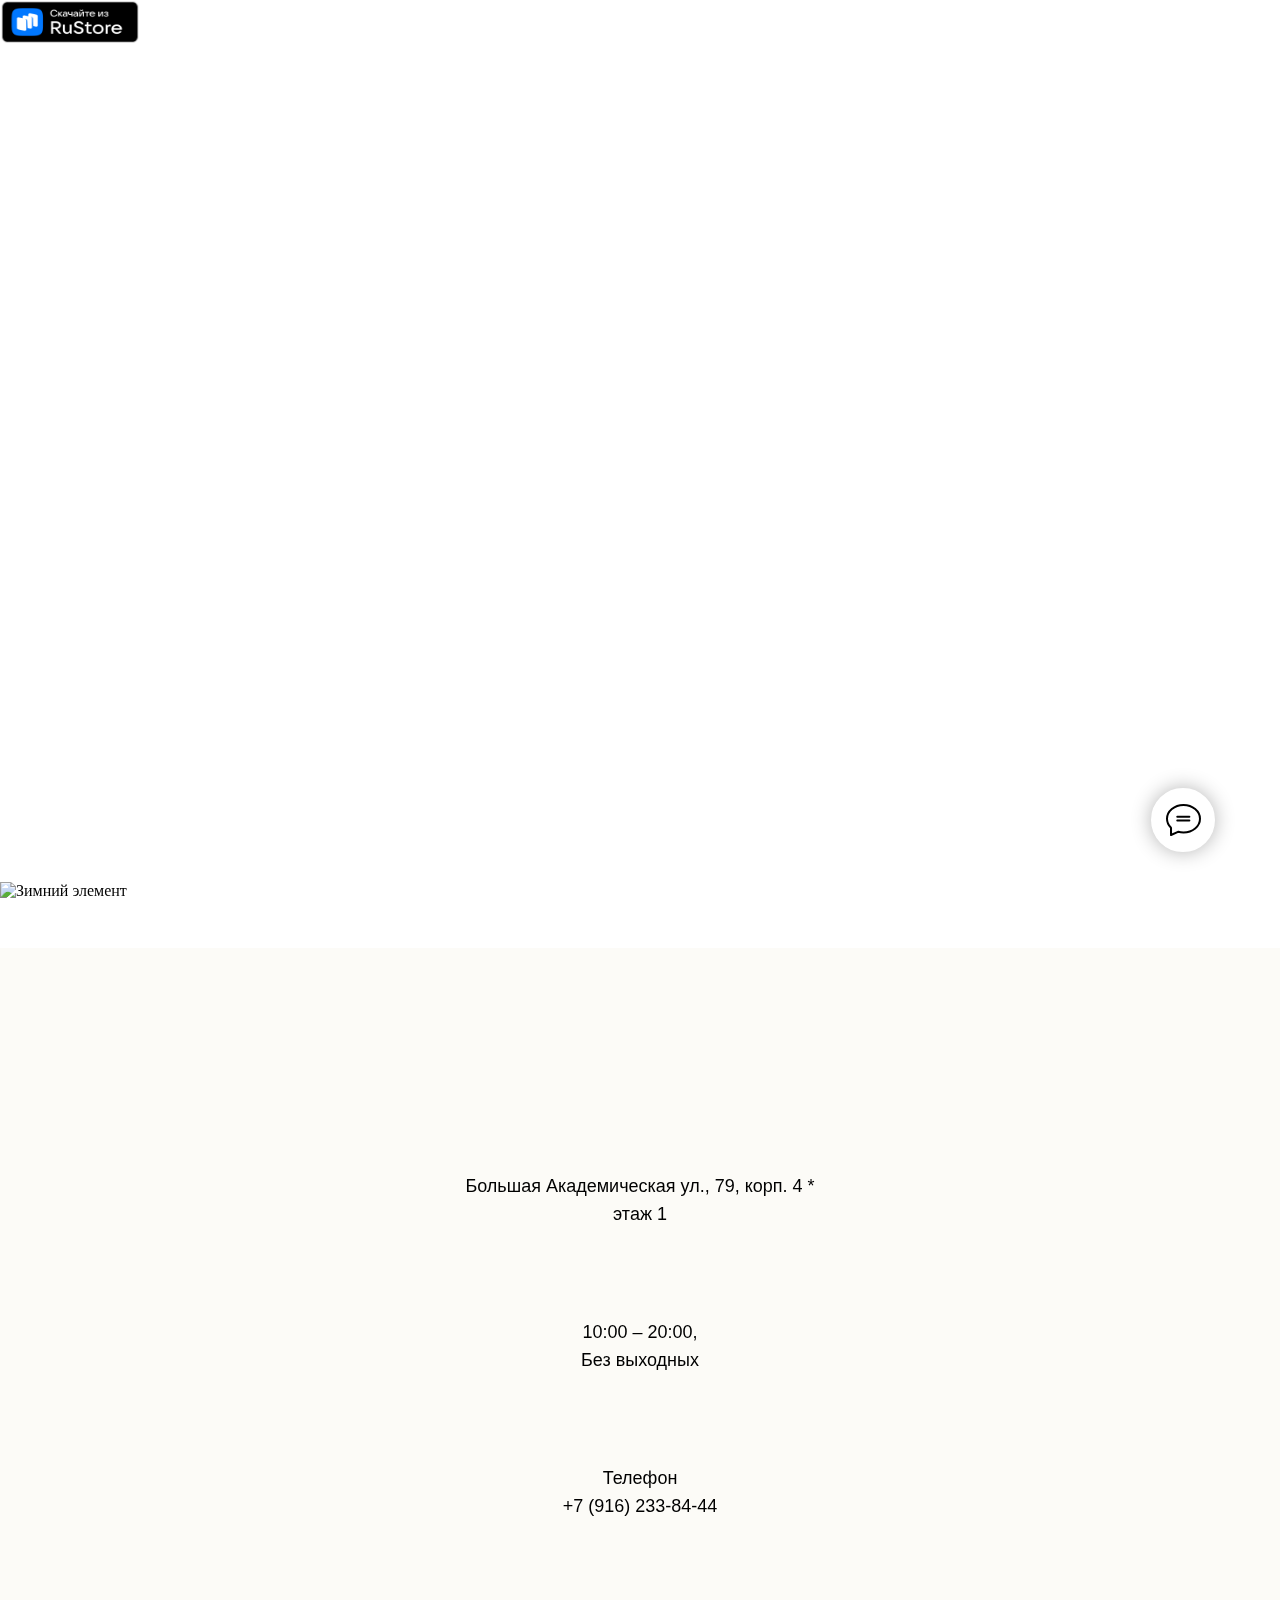
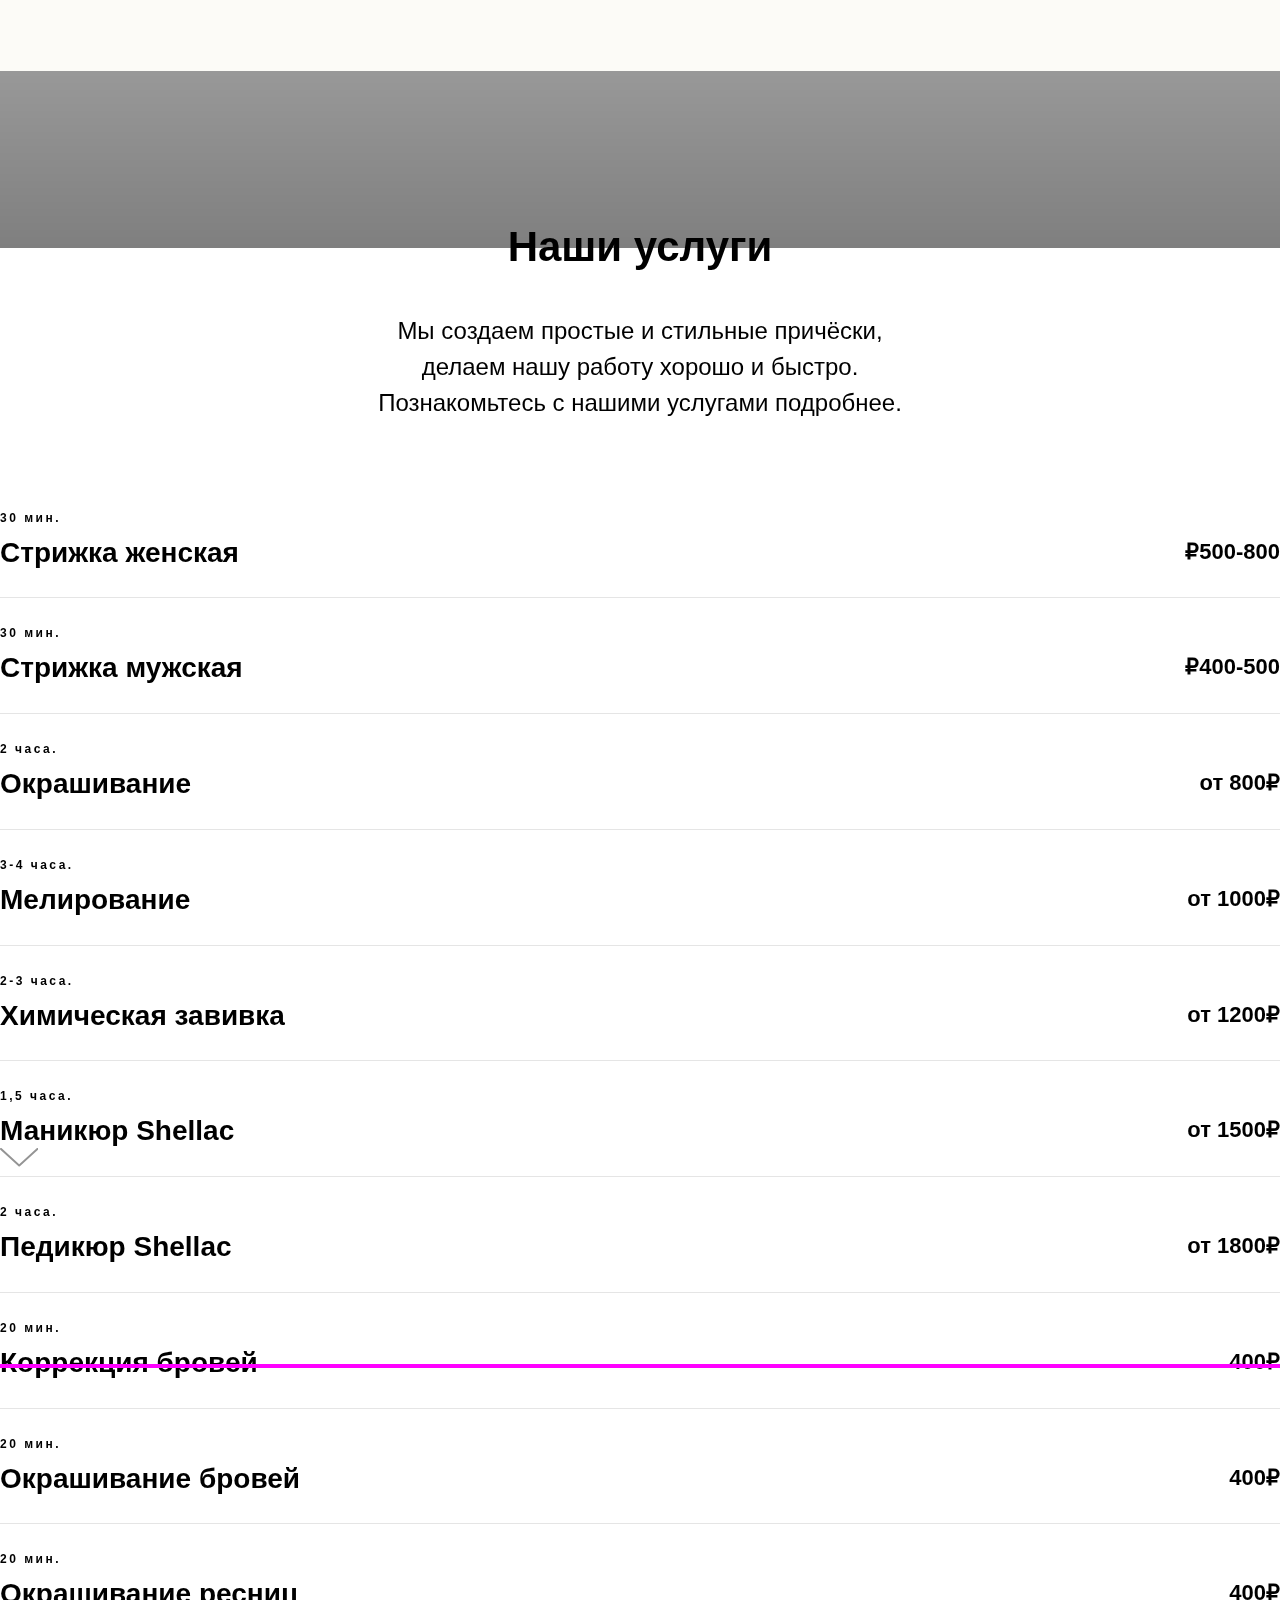
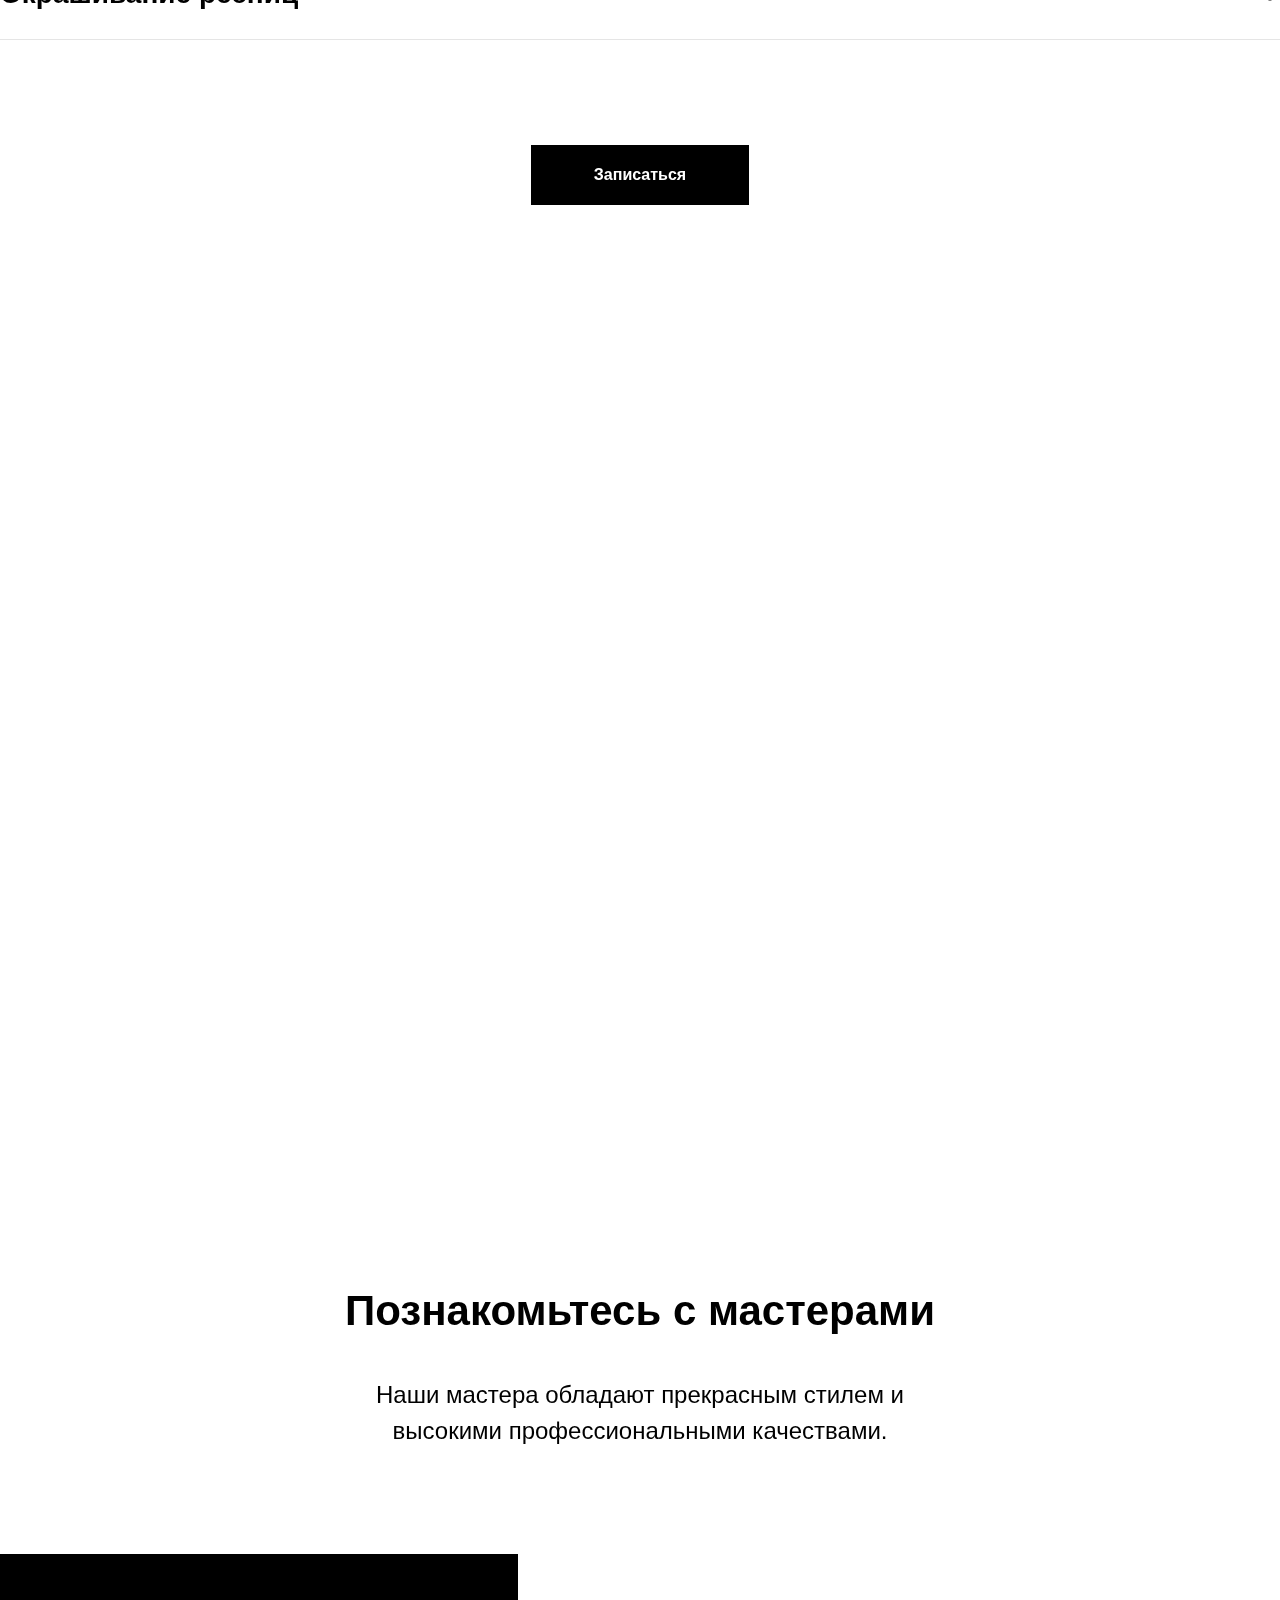
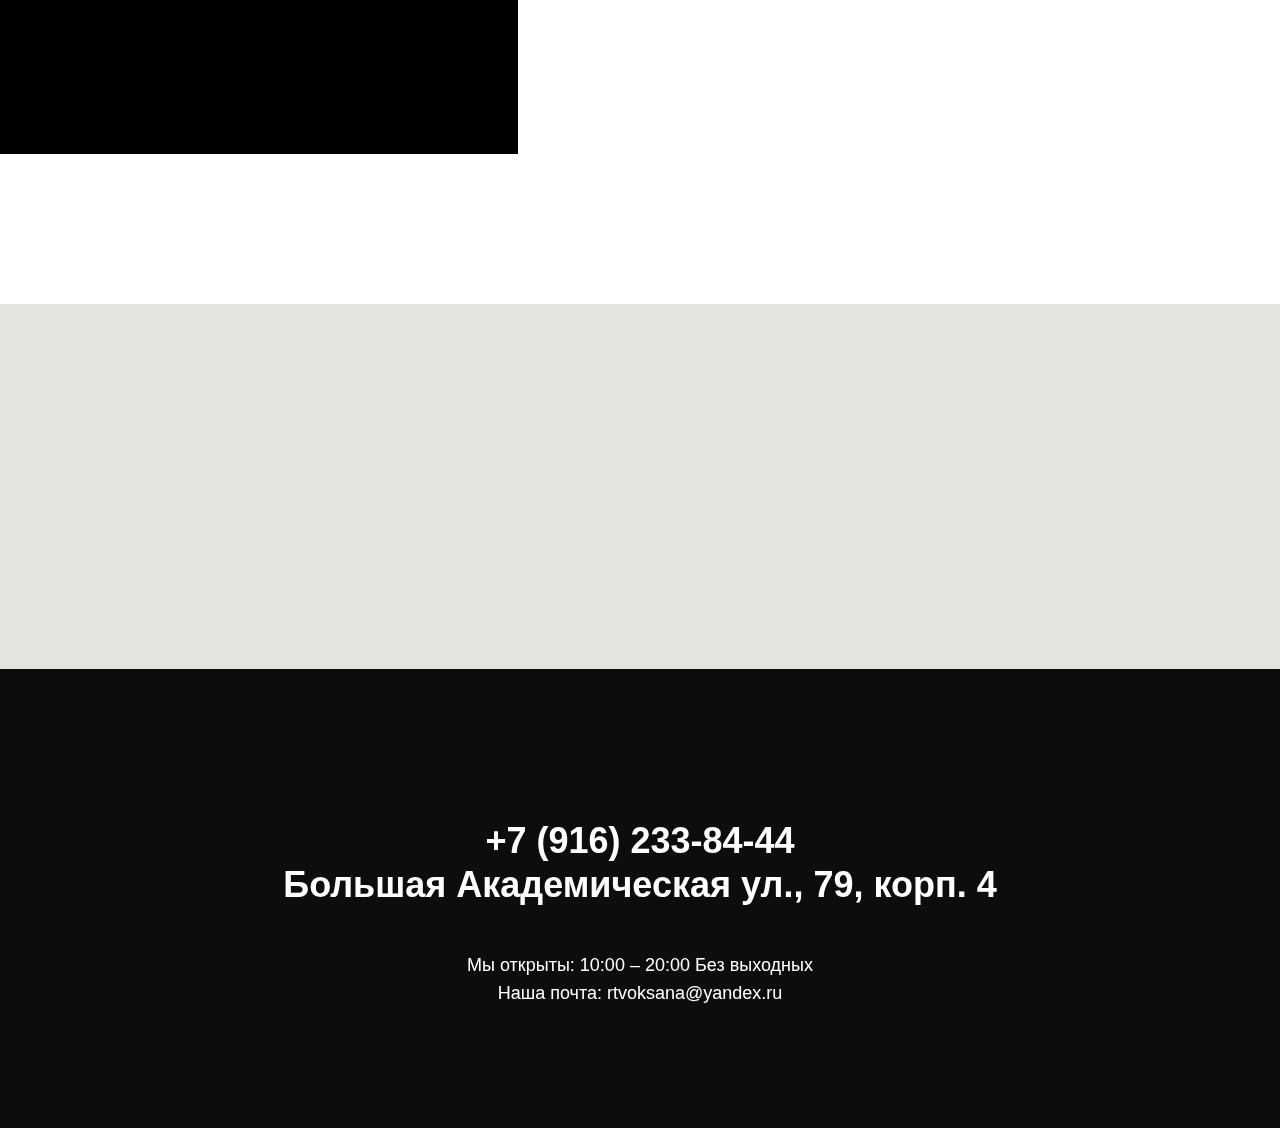
==== commit ce646373: "Update index.html" ====
--- a/index.html
+++ b/index.html
@@ -57,7 +57,7 @@
   <script src="https://neo.tildacdn.com/js/tilda-fallback-1.0.min.js" async charset="utf-8"></script>
   <link rel="stylesheet" href="https://static.tildacdn.com/css/tilda-grid-3.0.min.css" type="text/css" media="all"
     onerror="this.loaderr='y';" />
-  <link rel="stylesheet" href="./css/tilda-blocks-page39821581.min.css" type="text/css" media="all"
+  <link rel="stylesheet" href="/tilda-blocks-page39821581.min.css" type="text/css" media="all"
     onerror="this.loaderr='y';" />
   <link rel="preconnect" href="https://fonts.gstatic.com">
   <link href="https://fonts.googleapis.com/css2" rel="stylesheet">
@@ -102,7 +102,7 @@
     onerror="this.loaderr='y';"></script>
   <script src="https://static.tildacdn.com/js/tilda-scripts-3.0.min.js" charset="utf-8" defer
     onerror="this.loaderr='y';"></script>
-  <script src="./js/tilda-blocks-page39821581.min.js" charset="utf-8" async onerror="this.loaderr='y';"></script>
+  <script src="/tilda-blocks-page39821581.min.js" charset="utf-8" async onerror="this.loaderr='y';"></script>
   <script src="https://static.tildacdn.com/js/lazyload-1.3.min.js" charset="utf-8" async
     onerror="this.loaderr='y';"></script>
   <script src="https://static.tildacdn.com/js/tilda-animation-2.0.min.js" charset="utf-8" async
@@ -1860,4 +1860,4 @@
 
 </body>
 
-</html>+</html>
--- a/tilda-blocks-page39821581.min.css
+++ b/tilda-blocks-page39821581.min.css
@@ -0,0 +1 @@
+.csssize{height:6608px}.t-body{margin:0}#allrecords{-webkit-font-smoothing:antialiased;background-color:none}#allrecords a{color:#ff8562;text-decoration:none}#allrecords a,#allrecords button,#allrecords .t-radio,#allrecords .t-checkbox,#allrecords .t-img-select{outline:none}#allrecords a:focus-visible,#allrecords button:focus-visible,#allrecords .t-focusable,#allrecords .t-focusable .t-btn,#allrecords .t-focusable .t-btntext,#allrecords .t-img-select:focus-visible+.t-img-select__indicator,#allrecords .t-img-select:focus-visible+.t-img-select__indicator:after,#allrecords .t-radio:focus-visible+.t-radio__indicator,#allrecords .t-checkbox:focus-visible+.t-checkbox__indicator{outline-color:#2015FF;outline-offset:4px;outline-style:auto}#allrecords .t-descr a:focus-visible,#allrecords .t-sociallinks a:focus-visible,#allrecords .ya-share2__link:focus-visible{outline-offset:2px}#allrecords a[href^=tel]{color:inherit;text-decoration:none}#allrecords ol{padding-left:22px}#allrecords ul{padding-left:20px}#allrecords b,#allrecords strong{font-weight:700}@media print{body,html{min-width:1200px;max-width:1200px;padding:0;margin:0 auto;border:none}}.t-records{-webkit-font_smoothing:antialiased;background-color:none}.t-records a{color:#ff8562;text-decoration:none}.t-records a[href^=tel]{color:inherit;text-decoration:none}.t-records ol{padding-left:22px;margin-top:0;margin-bottom:10px}.t-records ul{padding-left:20px;margin-top:0;margin-bottom:10px}.t-mbfix{opacity:.01;-webkit-transform:translateX(0);-ms-transform:translateX(0);transform:translateX(0);position:fixed;width:100%;height:500px;background-color:white;top:0;left:0;z-index:10000;-webkit-transition:all 0.1s ease;transition:all 0.1s ease}.t-mbfix_hide{-webkit-transform:translateX(3000px);-ms-transform:translateX(3000px);transform:translateX(3000px)}img:not([src]){visibility:hidden}.t-body_scroll-locked{position:fixed;left:0;width:100%;height:100%;overflow:hidden}.r_anim{-webkit-transition:opacity 0.5s;transition:opacity 0.5s}.r_hidden{opacity:0}.r_showed{opacity:1}.t-text{font-family:'Arial',Arial,sans-serif;font-weight:300;color:#000000}.t-text_sm{font-size:18px;line-height:1.55}.t-name{font-family:'Unbounded',Arial,sans-serif;font-weight:600;color:#000000}.t-name_xs{font-size:16px;line-height:1.35}.t-name_md{font-size:20px;line-height:1.35}.t-name_lg{font-size:22px;line-height:1.35}.t-heading{font-family:'Unbounded',Arial,sans-serif;font-weight:600;color:#000000}.t-heading_sm{font-size:28px;line-height:1.17}.t-title{font-family:'Unbounded',Arial,sans-serif;font-weight:600;color:#000000}.t-title_xxs{font-size:36px;line-height:1.23}.t-title_xs{font-size:42px;line-height:1.23}.t-title_xl{font-size:72px;line-height:1.17}.t-descr{font-family:'Unbounded',Arial,sans-serif;font-weight:300;color:#000000}.t-descr_xxs{font-size:14px;line-height:1.55}.t-descr_sm{font-size:18px;line-height:1.55}.t-descr_xl{font-size:24px;line-height:1.5}.t-uptitle{font-family:'Unbounded',Arial,sans-serif;font-weight:600;color:#000000;letter-spacing:2.5px}.t-uptitle_xs{font-size:12px}.t-btn{display:inline-block;font-family:'Unbounded',Arial,sans-serif;border:0 none;text-align:center;white-space:nowrap;vertical-align:middle;font-weight:700;background-image:none;cursor:pointer;-webkit-appearance:none;-webkit-user-select:none;-moz-user-select:none;-ms-user-select:none;-o-user-select:none;user-select:none;-webkit-box-sizing:border-box;-moz-box-sizing:border-box;box-sizing:border-box}.t-btn td{vertical-align:middle}.t-btn_sending{opacity:.5}.t-btn_md{height:60px;font-size:16px;padding-left:60px;padding-right:60px}.t-align_center{text-align:center}.t-align_left{text-align:left}.t-margin_auto{margin-left:auto;margin-right:auto}.t-valign_middle{vertical-align:middle}.t-valign_top{vertical-align:top}.t-valign_bottom{vertical-align:bottom}.t-rec_pt_0{padding-top:0}.t-rec_pt_15{padding-top:15px}.t-rec_pt_30{padding-top:30px}.t-rec_pt_135{padding-top:135px}.t-rec_pt_150{padding-top:150px}.t-rec_pb_0{padding-bottom:0}.t-rec_pb_15{padding-bottom:15px}.t-rec_pb_120{padding-bottom:120px}.t-rec_pb_150{padding-bottom:150px}@media screen and (max-width:1200px){.t-text_sm{font-size:16px}.t-descr_xxs{font-size:12px}.t-descr_sm{font-size:16px}.t-descr_xl{font-size:22px}.t-title_xxs{font-size:32px}.t-title_xs{font-size:38px}.t-title_xl{font-size:68px}.t-name_xs{font-size:14px}.t-name_md{font-size:18px}.t-name_lg{font-size:20px}.t-heading_sm{font-size:26px}}@media screen and (max-width:640px){.t-text_sm{font-size:14px;line-height:1.45}.t-descr_sm{font-size:14px;line-height:1.45}.t-descr_xl{font-size:20px;line-height:1.4}.t-uptitle_xs{font-size:10px}.t-title_xxs{font-size:28px}.t-title_xs{font-size:30px}.t-title_xl{font-size:32px}.t-name_xs{font-size:12px}.t-name_md{font-size:16px}.t-name_lg{font-size:18px}.t-heading_sm{font-size:24px}.t-btn{white-space:normal}.t-btn_md{padding-left:30px;padding-right:30px}}@media screen and (max-width:480px){.t-title_xl{font-size:30px}.t-rec_pt_0{padding-top:0}.t-rec_pt_15{padding-top:15px}.t-rec_pt_30{padding-top:30px}.t-rec_pt_135{padding-top:90px!important}.t-rec_pt_150{padding-top:90px!important}.t-rec_pb_0{padding-bottom:0}.t-rec_pb_15{padding-bottom:15px}.t-rec_pb_120{padding-bottom:90px!important}.t-rec_pb_150{padding-bottom:90px!important}}.t-menusub__menu{display:none}.t446__leftmenuwrapper,.t446__rightmenuwrapper,.t446__additionalwrapper{display:inline-table;height:100%;vertical-align:middle}.t446__leftmenuwrapper .t446__list,.t446__rightmenuwrapper .t446__list{display:table-cell;vertical-align:middle}.t446__burgerwrapper{display:table-cell;vertical-align:middle;padding-left:40px}.t446__burgerwrapper_overflow{display:none}.t446__burgerlinkwrapper{width:100%;height:100%;display:block;position:relative}.t446__burger{width:28px;height:20px;-webkit-transform:rotate(0deg);-moz-transform:rotate(0deg);-o-transform:rotate(0deg);transform:rotate(0deg);-webkit-transition:.5s ease-in-out;-moz-transition:.5s ease-in-out;-o-transition:.5s ease-in-out;transition:.5s ease-in-out;cursor:pointer;z-index:999}.t446__burger_big{width:42px;height:32px}.t446__burger_small{width:22px;height:14px}.t446__burger .t446__burgerline{display:block;position:absolute;width:100%;opacity:1;left:0;-webkit-transform:rotate(0deg);-moz-transform:rotate(0deg);-o-transform:rotate(0deg);transform:rotate(0deg);-webkit-transition:.25s ease-in-out;-moz-transition:.25s ease-in-out;-o-transition:.25s ease-in-out;transition:.25s ease-in-out;height:3px;background-color:#000}.t446__burger_big .t446__burgerline{height:5px}.t446__burger_small .t446__burgerline{height:2px}.t446__burger .t446__burgerline:nth-child(1){top:0}.t446__burger .t446__burgerline:nth-child(2),.t446__burger .t446__burgerline:nth-child(3){top:8px}.t446__burger_big .t446__burgerline:nth-child(2),.t446__burger_big .t446__burgerline:nth-child(3){top:13px}.t446__burger_small .t446__burgerline:nth-child(2),.t446__burger_small .t446__burgerline:nth-child(3){top:6px}.t446__burger .t446__burgerline:nth-child(4){top:16px}.t446__burger_big .t446__burgerline:nth-child(4){top:26px}.t446__burger_small .t446__burgerline:nth-child(4){top:12px}.t446__logowrapper{position:absolute;left:50%;display:table;height:inherit}.t446__logowrapper2{display:table-cell;vertical-align:middle;position:relative;left:-50%;z-index:100}.t446__logowrapper2 a{display:inline-block}.t446__imglogo{max-width:300px;height:auto;display:block}.t446__leftwrapper,.t446__rightwrapper{width:50%;box-sizing:border-box;position:absolute;height:100%}.t446__leftwrapper{text-align:right;padding-right:200px;padding-left:40px;left:0}.t446__rightwrapper{text-align:left;padding-left:200px;padding-right:40px;right:0}.t446__burgerwrapper_smallscreen{display:none}@media screen and (max-width:1200px){.t446__leftwrapper{padding-left:20px}.t446__rightwrapper{padding-right:20px}}.t446__mobile{display:none;position:static;width:100%;z-index:990;top:0}@media screen and (max-width:980px){.t446__mobile{background-color:#111;display:block}.t446__logowrapper{position:static;display:table;width:100%;padding:20px;box-sizing:border-box}.t446__logowrapper2{display:block;position:static}.t446__leftwrapper,.t446__rightwrapper,.rightmenuwrapper{position:static;padding:0!important;width:100%;height:initial}.t446__rightmenuwrapper,.t446__additionalwrapper,.t446__leftmenuwrapper,.t446__leftmenuwrapper .t446__list,.t446__rightmenuwrapper .t446__list{display:block}.t446__additionalwrapper{position:static;padding:40px 0}.t446__burgerwrapper_bigscreen{display:none!important}.t446__burger{float:right}.t446__burgerwrapper_smallscreen{display:block;display:block;padding:20px}}.t446{width:100%;height:80px;z-index:990;position:fixed;top:0;box-shadow:0 1px 3px rgba(0,0,0,0);-webkit-transition:background-color 300ms linear;-moz-transition:background-color 300ms linear;-o-transition:background-color 300ms linear;-ms-transition:background-color 300ms linear;transition:background-color 300ms linear}.t446__beforeready{visibility:hidden}.t446 ul{margin:0}.t446__maincontainer{width:100%;height:80px;display:table;position:relative}.t446__maincontainer.t446__c12collumns{max-width:1200px;margin:0 auto}.t446__logo{display:inline-block;font-size:24px;font-weight:400;white-space:nowrap}.t446__list{list-style-type:none;margin:0;padding:0!important}.t446__list_item{clear:both;font-family:'Unbounded',Arial,sans-serif;font-size:16px;display:inline-block;padding-left:15px;padding-right:15px;margin:0;color:#000000;white-space:nowrap}.t446__list_item .t-active{opacity:.7}.t446__list_item:first-child{padding-left:0}.t446__list_item:last-child{padding-right:0}.t446__right_descr{padding-left:30px;display:table-cell;vertical-align:middle;white-space:nowrap;font-family:'Unbounded',Arial,sans-serif;font-size:13px;color:#000000}.t446__right_buttons{padding-left:30px;display:table-cell;vertical-align:middle}.t446__right_buttons_wrap{display:table;width:auto;float:right}.t446__right_buttons_but{display:table-cell;vertical-align:middle}.t446__right_share_buttons{display:table-cell;vertical-align:middle;min-width:140px;padding-left:30px}.t446 .b-share{display:table!important;float:right}.t446 .b-share-btn__wrap{display:table-cell!important;float:none!important;padding-left:5px!important}.t446__right_langs{padding-left:30px;display:table-cell;vertical-align:middle}.t446__right_langs_wrap{display:table;width:auto;float:right}.t446__right_langs_lang{display:table-cell;vertical-align:middle;padding:0 10px;font-family:'Unbounded',Arial,sans-serif;font-size:16px;color:#000000}.t446 .t-sociallinks,.t446__right_social_links{padding-left:30px;display:table-cell;vertical-align:middle;line-height:0}.t446 .t-sociallinks__wrapper,.t446__right_social_links_wrap{display:table;width:auto}#allrecords .t446 ul.t-sociallinks__wrapper{padding-left:0}.t446 .t-sociallinks a,.t446__right_social_links a{display:block;vertical-align:middle}.t446 .t-sociallinks__item,.t446__right_social_links_item{display:table-cell;vertical-align:middle;padding:0 5px}.t446 a,#allrecords .t446 a{text-decoration:none;color:#000000}.t446 .t-btn{height:40px;font-size:14px;padding-left:30px;padding-right:30px;margin-left:10px}@media screen and (max-width:1200px){.t446__padding40px{width:20px}.t446__right_descr{padding-left:15px}.t446__right_buttons{padding-left:15px}.t446__right_share_buttons{padding-left:15px}.t446__right_langs{padding-left:15px}.t446 .t-sociallinks,.t446__right_social_links{padding-left:15px}}@media screen and (max-width:980px){.t446{position:static;text-align:center;display:block;margin:0;padding:0;height:auto!important;overflow:auto}.t446__mobile.t446__positionfixed+.t446.t446__positionfixed{top:64px}.t446__imglogo{width:auto!important;max-width:100%;box-sizing:border-box;padding:20px;margin:0 auto}.t446__imglogomobile.t446__imglogo{width:100%!important}.t446__padding40px{display:none}.t446__padding10px{display:none}.t446__rightcontainer{display:table;position:static;float:none;text-align:center;margin:0 auto}.t446__right_share_buttons{display:table;position:static;padding:15px 0;margin:0 auto;text-align:center;float:none;min-width:inherit}.t446__right_buttons{display:table;padding:15px 0;margin:0 auto;text-align:center}.t446__right_descr,.t446__right_langs,.t446__right_social_links,.t446 .t-sociallinks{display:table;padding:10px 0;margin:0 auto;text-align:center}.t446__logo{text-align:center;margin:20px}.t446 img{float:inherit}.t446 .t446__list_item{display:block;text-align:center;padding:10px!important;white-space:normal}.t446 .t-btn{margin-left:5px;margin-left:5px}.t446__logo{white-space:normal;padding:0}}@media screen and (max-width:640px){.t446__right_buttons_but{display:table;padding:5px 0;margin:0 auto}}@media screen and (min-width:980px){.t446__positionabsolute{position:absolute}}.t446__positionfixed{position:fixed}.t446__positionstatic{position:static}.t446 .ya-share2__container_size_m .ya-share2__icon{width:28px;height:28px}.t446 .ya-share2__list{margin-bottom:0}.t446 .ya-share2__container_size_m .ya-share2__counter{line-height:28px}.t446__black-white .ya-share2__badge{background-color:#111!important}.t446__transp-white .ya-share2__badge{background-color:transparent!important}.t446__transp-white .ya-share2__container_size_m .ya-share2__counter:before{display:none}.t446__transp-white .ya-share2__container_size_m .ya-share2__counter{padding-left:0!important;margin-top:2px}.t446__white-black .ya-share2__badge{background-color:#fff!important}.t446__white-black .ya-share2__container_size_m .ya-share2__item_service_facebook .ya-share2__icon{background-image:url([data-uri])}.t446__white-black .ya-share2__container_size_m .ya-share2__counter{color:#222}.t446__white-black .ya-share2__counter:before{background-color:#222}.t446__white-black .ya-share2__container_size_m .ya-share2__item_service_vkontakte .ya-share2__icon{background-image:url([data-uri])}.t446__white-black .ya-share2__container_size_m .ya-share2__item_service_twitter .ya-share2__icon{background-image:url([data-uri])}.t446__white-black .ya-share2__container_size_m .ya-share2__item_service_odnoklassniki .ya-share2__icon{background-image:url([data-uri]);background-size:28px 28px}.t446__transp-black .ya-share2__badge{background-color:transparent!important}.t446__transp-black .ya-share2__container_size_m .ya-share2__item_service_facebook .ya-share2__icon{background-image:url([data-uri])}.t446__transp-black .ya-share2__container_size_m .ya-share2__counter{color:#222;padding-left:0!important;margin-top:2px}.t446__transp-black .ya-share2__counter:before{display:none}.t446__transp-black .ya-share2__container_size_m .ya-share2__item_service_vkontakte .ya-share2__icon{background-image:url([data-uri])}.t446__transp-black .ya-share2__container_size_m .ya-share2__item_service_twitter .ya-share2__icon{background-image:url([data-uri])}.t446__transp-black .ya-share2__container_size_m .ya-share2__item_service_odnoklassniki .ya-share2__icon{background-image:url([data-uri]);background-size:28px 28px}.t898{z-index:1000;position:relative}.t898_animate .t898__animated-circle{position:absolute;width:60px;height:60px;top:-3px;border-radius:50%;left:-3px;border-radius:100%;box-shadow:0 0 20px 0 rgba(0,0,0,.2);border:3px solid #0088cc;animation:t898__pulsate 1s ease-out;animation-iteration-count:infinite;-webkit-animation:t898__pulsate 2s ease-out;-webkit-animation-iteration-count:infinite;opacity:0}.t898_animate .t898__btn_label{animation:t898__btn-pulsate 2s ease-out;animation-iteration-count:infinite;-webkit-animation:t898__btn-pulsate 2s ease-out;-webkit-animation-iteration-count:infinite}.t898_animate:hover .t898__animated-circle{animation:none}.t898_animate:hover .t898__btn_label{animation:none}.t898__wrapper,.t898__tooltip{-webkit-user-select:none;-moz-user-select:none;-ms-user-select:none;user-select:none}.t898__tooltip{position:absolute;right:70px;white-space:nowrap;background:#fff;padding:6px 9px;font-size:13px;border-radius:3px;transform:translateX(0%) translateY(-50%);top:50%;background:#292929;color:#fff;opacity:0;transition:all 0.1s linear}.t898__tooltip:after{content:'';position:absolute;width:0;height:0;border:solid transparent;border-width:10px;top:50%;right:-20px;transform:translateY(-50%);border-left-color:#292929}.t898__hint{position:absolute;right:80px;white-space:nowrap;background:#fff;padding:9px 13px;font-size:15px;border-radius:3px;transform:translateX(0%) translateY(-50%);top:50%;background:#292929;color:#fff;opacity:.85;transition:all 0.1s linear}.t898__hint:after{content:'';position:absolute;width:0;height:0;border:solid transparent;border-width:10px;top:50%;right:-20px;transform:translateY(-50%);border-left-color:#292929}.t898__wrapper{position:fixed;bottom:50px;right:65px;height:60px;display:flex;justify-content:center;align-items:center;z-index:100000}.t898__btn_label{position:relative;cursor:pointer;z-index:2;width:60px;height:60px;justify-content:center;align-items:center;background:#0088cc;border-radius:50%;transition:all 0.2s ease-in-out;box-shadow:0 0 20px 0 rgba(0,0,0,.3);overflow:hidden}.t898__btn_label:hover{box-shadow:0 0 20px 0 rgba(0,0,0,.4)}.t898__btn_label:hover .t898__tooltip{transform:translate(0,0);opacity:1}.t898__btn_label:hover+.t898__tooltip{transform:translate(0,0);opacity:1}.t898__btn_label:hover+.t898__tooltip:after{opacity:1}.t898__btn_input{display:none}.t898__btn_input:checked~.t898__hint{opacity:0;visibility:hidden}.t898__btn_input:checked~a:nth-of-type(1){transition:all 0.2s ease-in-out;transform:translate(0,-135%)}.t898__btn_input:checked~a:nth-of-type(2){transition:all 0.225s ease-in-out;transform:translate(0,-255%)}.t898__btn_input:checked~a:nth-of-type(3){transition:all 0.25s ease-in-out;transform:translate(0,-375%)}.t898__btn_input:checked~a:nth-of-type(4){transition:all 0.275s ease-in-out;transform:translate(0,-495%)}.t898__btn_input:checked~a:nth-of-type(5){transition:all 0.3s ease-in-out;transform:translate(0,-615%)}.t898__btn_input:checked~a:nth-of-type(6){transition:all 0.325s ease-in-out;transform:translate(0,-735%)}.t898__btn_input:checked~a:nth-of-type(7){transition:all 0.325s ease-in-out;transform:translate(0,-855%)}.t898__btn_input:checked~a:nth-of-type(8){transition:all 0.35s ease-in-out;transform:translate(0,-975%)}.t898__btn_input:checked~a:nth-of-type(9){transition:all 0.375s ease-in-out;transform:translate(0,-1095%)}.t898__btn_input:checked~a:nth-of-type(10){transition:all 0.4s ease-in-out;transform:translate(0,-1215%)}.t898__btn_input:checked~a:nth-of-type(11){transition:all 0.425s ease-in-out;transform:translate(0,-1335%)}.t898__btn_input:checked~.t898__animated-circle{display:none}.t898__btn_input:checked~.t898__icon_link{opacity:1;visibility:visible}.t898__btn_input:checked+label{background:#fff!important;animation:none}.t898__btn_input:checked+label .t898__bgimg{opacity:0;visibility:hidden}.t898__btn_input:checked+label .t898__icon-write{opacity:0;visibility:hidden;transform:scale(.1)}.t898__btn_input:checked+label .t898__icon-close{opacity:1;visibility:visible;transform:scale(1)}.t898__btn:hover{box-shadow:0 0 20px 0 rgba(0,0,0,.4)}.t898__bgimg{position:absolute;top:0;left:0;right:0;bottom:0;background-size:cover;background-position:center center;background-repeat:no-repeat;transition:all 0.2s linear}.t898__icon{transition:all 0.3s ease-in-out;position:absolute;margin:auto;top:0;right:0;bottom:0;left:0}.t898__icon-close{opacity:0;visibility:hidden;transform:scale(.1)}.t898__icon_tooltip{position:absolute;opacity:0;right:80px;white-space:nowrap;background:#fff;padding:9px 13px;font-size:15px;border-radius:3px;transform:translateX(0%) translateY(-50%);top:50%;background:#292929;color:#fff;transition:all 0.1s linear}.t898__icon_tooltip:after{content:'';position:absolute;width:0;height:0;border:solid transparent;border-width:10px;top:50%;right:-20px;transform:translateY(-50%);border-left-color:#292929}.t898__icon_link{border-radius:50%;box-shadow:0 0 20px 0 rgba(0,0,0,.3);opacity:0;visibility:hidden;width:50px;height:50px}.t898__icon_link:hover{box-shadow:0 0 20px 0 rgba(0,0,0,.4)}.t898__icon_link:hover .t898__tooltip{opacity:.85}.t898_left .t898__tooltip{left:80px;right:auto}.t898_left .t898__tooltip:after{left:-20px;border-right-color:#292929;border-left-color:transparent}.t898_left .t898__hint{left:80px;right:auto}.t898_left .t898__hint:after{left:-20px;border-right-color:#292929;border-left-color:transparent}.t898__svg__wrapper{position:relative}.t898__svg__bg{position:absolute;top:50%;left:50%;-webkit-transform:translate(-50%,-50%);-ms-transform:translate(-50%,-50%);transform:translate(-50%,-50%);z-index:-1;background-color:#fff;border-radius:50%;width:40px;height:40px}@keyframes t898__btn-pulsate{0%{transform:scale(1,1)}25%{transform:scale(1.1,1.1)}50%{transform:scale(1,1)}}@keyframes t898__pulsate{0%{-webkit-transform:scale(.8,.8);opacity:0}25%{opacity:.4}50%{-webkit-transform:scale(1.3,1.3);opacity:0}100%{-webkit-transform:scale(.8,.8);opacity:0}}@media screen and (max-width:960px){.t898__wrapper{bottom:10px;right:10px}}@media screen and (max-width:640px){.t898__hint{white-space:normal;transform:none;top:auto;width:-webkit-max-content;width:max-content;max-width:50vw}}.t001__wrapper{padding-top:42px;padding-bottom:42px}.t001__uptitle{padding-top:30px;padding-bottom:60px;color:#ffffff}.t001__title{padding:24px 0 38px 0;letter-spacing:.5px;color:#fff}.t001__descr{padding:0 0 30px 0;color:#fff}.t001__descr_center{max-width:700px;margin:0 auto}.t001__descr_center a:not([style]){color:#fff!important}.t001__descr_center a{font-weight:600}@media screen and (max-width:640px){.t001__title{padding-right:10px;padding-left:10px}.t001__uptitle{padding-right:10px;padding-left:10px}.t001__descr{padding-right:10px;padding-left:10px;font-size:14px;line-height:20px}}.t498 .t-section__topwrapper{margin-bottom:105px}.t498 .t-section__title{margin-bottom:40px}.t498 .t-section__descr{max-width:560px}.t498 .t-section__bottomwrapper{margin-top:105px}#allrecords .t498__container{margin-bottom:0;padding-left:0;list-style:none}.t498__container li ul{list-style-type:disc}.t498__col{position:relative;vertical-align:top;height:auto}.t498__col-wrapper{padding:0 25px;box-sizing:border-box;text-align:center}.t498__line{position:absolute;top:0;bottom:0;left:-20px;width:1px;background:#eee;-moz-transform:translate(-50%,0);-ms-transform:translate(-50%,0);-webkit-transform:translate(-50%,0);-o-transform:translate(-50%,0);transform:translate(-50%,0)}.t498__bgimg{width:100px;height:100px;max-width:100%;margin-bottom:30px;background-size:cover;background-repeat:no-repeat;background-position:center}.t498__img{width:100px;height:auto;max-width:100%;margin-bottom:30px}.t498__img_circle{border-radius:50%;-moz-border-radius:50%;-webkit-border-radius:50%}.t498__title{padding-bottom:20px}.t498__uptitle{padding-bottom:15px}@media screen and (max-width:1200px){.t498__line{left:-10px}}@media screen and (max-width:960px){.t498 .t-section__bottomwrapper{margin-top:45px}.t498 .t-section__topwrapper{margin-bottom:45px}.t498 .t-section__title{margin-bottom:20px}.t498__col{display:block;width:100%;height:auto!important;padding:0 5% 0 5%}.t498__col-wrapper{padding:45px 0 45px 0}.t498__col-wrapper_fisrt{padding-top:0}.t498__line{left:0;width:90%!important;height:1px;margin:0 5% 0 5%;-moz-transform:translate(0,0);-ms-transform:translate(0,0);-webkit-transform:translate(0,0);-o-transform:translate(0,0);transform:translate(0,0)}.t498__title,.t498__uptitle{padding-bottom:10px}}.t792 .t-section__topwrapper{margin-bottom:90px}.t792 .t-section__title{margin-bottom:40px}.t792 .t-section__descr{max-width:560px}.t792 .t-section__bottomwrapper{margin-top:105px}.t792__separator{margin-bottom:28px}.t792__line{height:1px;background:#000;opacity:.1}.t792__uptitle{margin-bottom:12px}.t792__text-wrapper,.t792__price-wrapper{display:table-cell}.t792__text-wrapper{padding-right:40px;width:100%}.t792__price{white-space:nowrap}@media screen and (max-width:640px){.t792__text-wrapper,.t792__price-wrapper{display:block}.t792__price-wrapper{margin-top:10px}.t792__text-wrapper{padding-right:0}}@media screen and (max-width:480px){.t792__price{white-space:normal}}.t1083__wrapper.t-container{padding:0 20px;box-sizing:border-box}.t1083__container_indent{padding:0 40px 0 40px;box-sizing:border-box}.t1083__img-group{height:100vh;display:-webkit-flex;display:flex}.t1083__img-group_invert .t1083__bgimg{-webkit-order:1;order:1}.t1083__bgimg_wrapper{-webkit-flex-grow:7;flex-grow:7}.t1083__bgimg_wrapper .t1083__bgimg{min-height:50%}.t1083__img-group_two-img .t1083__bgimg_wrapper .t1083__bgimg{height:100%}.t1083__img-group>.t1083__bgimg{-webkit-flex-grow:13;flex-grow:13;min-height:100%}.t1083__bgimg{background-position:center center;background-repeat:no-repeat;background-size:cover}@media screen and (max-width:1200px){.t1083__wrapper.t-container{padding:0 10px}}@media screen and (max-width:1100px){.t1083__img-group{height:550px!important}}@media screen and (max-width:1000px){.t1083__img-group{height:520px!important}}@media screen and (max-width:960px){.t1083__wrapper.t-container,.t1083__container_indent{padding:0 20px}}@media screen and (max-width:900px){.t1083__img-group{-webkit-flex-direction:column;flex-direction:column;-webkit-flex-wrap:wrap;flex-wrap:wrap;height:auto!important}.t1083__img-group_invert{-webkit-flex-direction:column-reverse;flex-direction:column-reverse}.t1083__img-group>.t1083__bgimg{-webkit-flex-grow:1;flex-grow:1;height:540px}.t1083__bgimg_wrapper{display:-webkit-flex;display:flex}.t1083__bgimg_wrapper .t1083__bgimg{-webkit-flex-grow:1;flex-grow:1;-webkit-flex-shrink:0;flex-shrink:0;height:300px}.t1083__img-group_two-img{-webkit-flex-direction:row;flex-direction:row}.t1083__img-group_two-img>.t1083__bgimg,.t1083__img-group_two-img .t1083__bgimg_wrapper{height:300px!important;width:50%}}@media screen and (max-width:850px){.t1083__img-group>.t1083__bgimg{height:480px}.t1083__bgimg_wrapper .t1083__bgimg,.t1083__img-group_two-img>.t1083__bgimg,.t1083__img-group_two-img .t1083__bgimg_wrapper{height:260px!important}}@media screen and (max-width:800px){.t1083__img-group>.t1083__bgimg{height:440px}.t1083__bgimg_wrapper .t1083__bgimg,.t1083__img-group_two-img>.t1083__bgimg,.t1083__img-group_two-img .t1083__bgimg_wrapper{height:240px!important}}@media screen and (max-width:750px){.t1083__img-group>.t1083__bgimg{height:400px}.t1083__bgimg_wrapper .t1083__bgimg,.t1083__img-group_two-img>.t1083__bgimg,.t1083__img-group_two-img .t1083__bgimg_wrapper{height:200px!important}}@media screen and (max-width:600px){.t1083__img-group>.t1083__bgimg{height:350px}.t1083__bgimg_wrapper .t1083__bgimg,.t1083__img-group_two-img>.t1083__bgimg,.t1083__img-group_two-img .t1083__bgimg_wrapper{height:200px!important}}@media screen and (max-width:500px){.t1083__img-group>.t1083__bgimg{height:300px}.t1083__bgimg_wrapper .t1083__bgimg,.t1083__img-group_two-img>.t1083__bgimg,.t1083__img-group_two-img .t1083__bgimg_wrapper{height:170px}}@media screen and (max-width:480px){.t1083__img-group>.t1083__bgimg{height:270px}.t1083__bgimg_wrapper .t1083__bgimg,.t1083__img-group_two-img>.t1083__bgimg,.t1083__img-group_two-img .t1083__bgimg_wrapper{height:140px}}@media screen and (max-width:420px){.t1083__img-group>.t1083__bgimg{height:230px}.t1083__bgimg_wrapper .t1083__bgimg,.t1083__img-group_two-img>.t1083__bgimg,.t1083__img-group_two-img .t1083__bgimg_wrapper{height:120px}}.t532 .t-section__topwrapper{margin-bottom:105px}.t532 .t-section__title{margin-bottom:40px}.t532 .t-section__descr{max-width:560px}.t532 .t-section__bottomwrapper{margin-top:105px}#allrecords .t532__container{margin-bottom:0;padding-left:0;list-style:none}.t532__container{display:-webkit-box;display:-ms-flexbox;display:flex;-ms-flex-wrap:wrap;flex-wrap:wrap}.t532__container li ul{list-style-type:disc}.t532__table{position:relative;display:table;vertical-align:middle;width:100%;height:450px;background-color:#000;overflow:hidden}.t532__col{overflow:hidden}.t532__bg{position:absolute;top:0;right:0;left:0;bottom:0;background-position:center center;background-repeat:no-repeat;background-size:cover}.t532__cell_hover .t532__bg_animated{-moz-transform:scale(1.05);-ms-transform:scale(1.05);-webkit-transform:scale(1.05);-o-transform:scale(1.05);transform:scale(1.05)}.t532__overlay{position:absolute;top:0;right:0;bottom:0;left:0}.t532__show_hover .t532__overlay{opacity:0}.t532__cell_hover .t532__overlay{opacity:.8}.t532__show_hover .t532__cell_hover .t532__overlay{opacity:1}.t532__cell{display:table-cell;width:100%;height:100%}.t532__textwrapper{position:relative;padding:20px 40px}.t532__show_hover .t532__textwrapper{opacity:0}.t532__show_hover .t532__textwrapper.t532__textwrapper_animated{-moz-transform:translateY(20%);-ms-transform:translateY(20%);-webkit-transform:translateY(20%);-o-transform:translateY(20%);transform:translateY(20%)}.t532__show_hover .t532__cell_hover .t532__textwrapper{opacity:1}.t532__show_hover .t532__cell_hover .t532__textwrapper.t532__textwrapper_animated{-moz-transform:translateY(0);-ms-transform:translateY(0);-webkit-transform:translateY(0);-o-transform:translateY(0);transform:translateY(0)}.t532__textwrapper__content{position:relative;margin:20px auto}.t532__text,.t532__title{color:#000}.t532__title_small{font-size:28px;line-height:1.25}.t532 .t-align_center .t-persons-social-links__wrapper{-webkit-justify-content:center;justify-content:center}.t532 .t-persons-social-links__item a{display:inline-block}.t532__animation_fast{-webkit-transition:all ease-in-out .25s;-moz-transition:all ease-in-out .25s;-o-transition:all ease-in-out .25s;transition:all ease-in-out .25s}.t532__animation_slow{-webkit-transition:all ease-in-out .45s;-moz-transition:all ease-in-out .45s;-o-transition:all ease-in-out .45s;transition:all ease-in-out .45s}.t532__textwrapper__content{-webkit-transition:all ease-in-out .2s;-moz-transition:all ease-in-out .2s;-o-transition:all ease-in-out .2s;transition:all ease-in-out .2s}.t532__bottommargin_sm{margin-bottom:4px}.t532__bottommargin_lg{margin-bottom:18px}.t532 .t-list__item{margin-top:40px}.t532 .t-list__container_inrow1 .t-list__item:first-child,.t532 .t-list__container_inrow2 .t-list__item:nth-child(-n+2),.t532 .t-list__container_inrow3 .t-list__item:nth-child(-n+3),.t532 .t-list__container_inrow4 .t-list__item:nth-child(-n+4){margin-top:0}@media screen and (max-width:1200px){.t532 .t-list__item{margin-top:20px}}@media screen and (max-width:960px){.t532 .t-section__bottomwrapper{margin-top:45px}.t532 .t-section__topwrapper{margin-bottom:45px}.t532 .t-section__title{margin-bottom:20px}.t532__container{font-size:0}.t532__col-mobstyle{display:inline-block;vertical-align:top;width:50%}.t532 .t-list__item,.t532 .t-list__container_inrow2 .t-list__item:nth-child(-n+2),.t532 .t-list__container_inrow3 .t-list__item:nth-child(-n+3),.t532 .t-list__container_inrow4 .t-list__item:nth-child(-n+4){margin-top:40px}.t532 .t532__container .t-list__item:first-child,.t532 .t532__container:not(.t-list__container_inrow1) .t-list__item:nth-child(2){margin-top:0}.t532__itemwrapper{margin:0 auto}.t532__itemwrapper_3{max-width:300px}.t532__itemwrapper_1,.t532__itemwrapper_2{max-width:460px}.t532__itemwrapper_4{max-width:220px}}@media screen and (max-width:640px){.t532__col-mobstyle:nth-of-type(odd){padding-left:40px}.t532__col-mobstyle:nth-of-type(even){padding-right:40px}}@media screen and (max-width:480px){.t532__col-mobstyle{display:block;width:100%}.t532__col-mobstyle:nth-of-type(odd){padding-left:20px}.t532__col-mobstyle:nth-of-type(even){padding-right:20px}.t532 .t532__container:not(.t-list__container_inrow1) .t-list__item:nth-child(2){margin-top:40px}}@media screen and (max-width:480px){.t117__mobpadding{padding-left:20px;padding-right:20px;box-sizing:border-box}}.t551__title{margin-bottom:45px}.t551__address{margin-top:45px}.t551 .t-sociallinks{margin-top:40px}.t551 .t-sociallinks a{display:inline-block}.t551 .t-sociallinks__item{display:inline-block;margin:4px 1px 0}#allrecords .t551 ul.t-sociallinks__wrapper{margin-bottom:0;padding-left:0}@media screen and (max-width:960px){.t551__contacts{overflow:hidden;text-overflow:ellipsis}}
